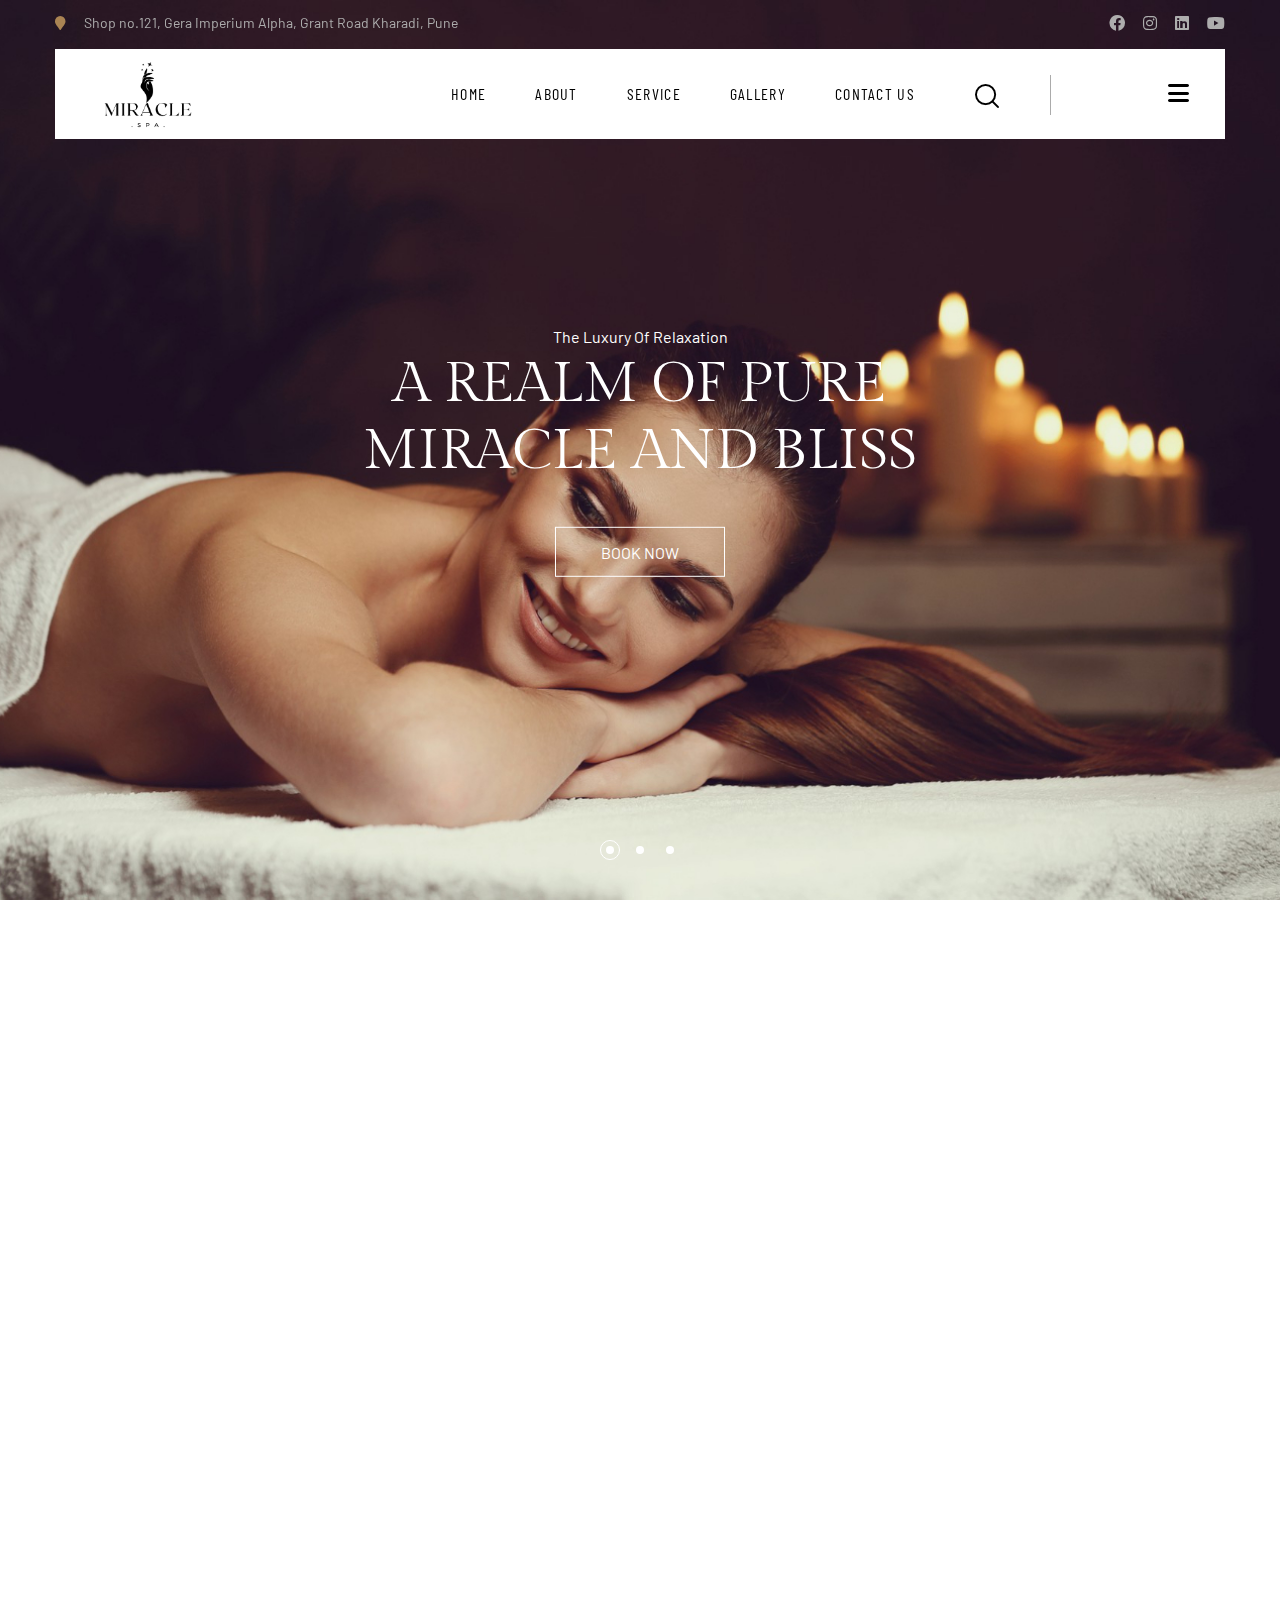
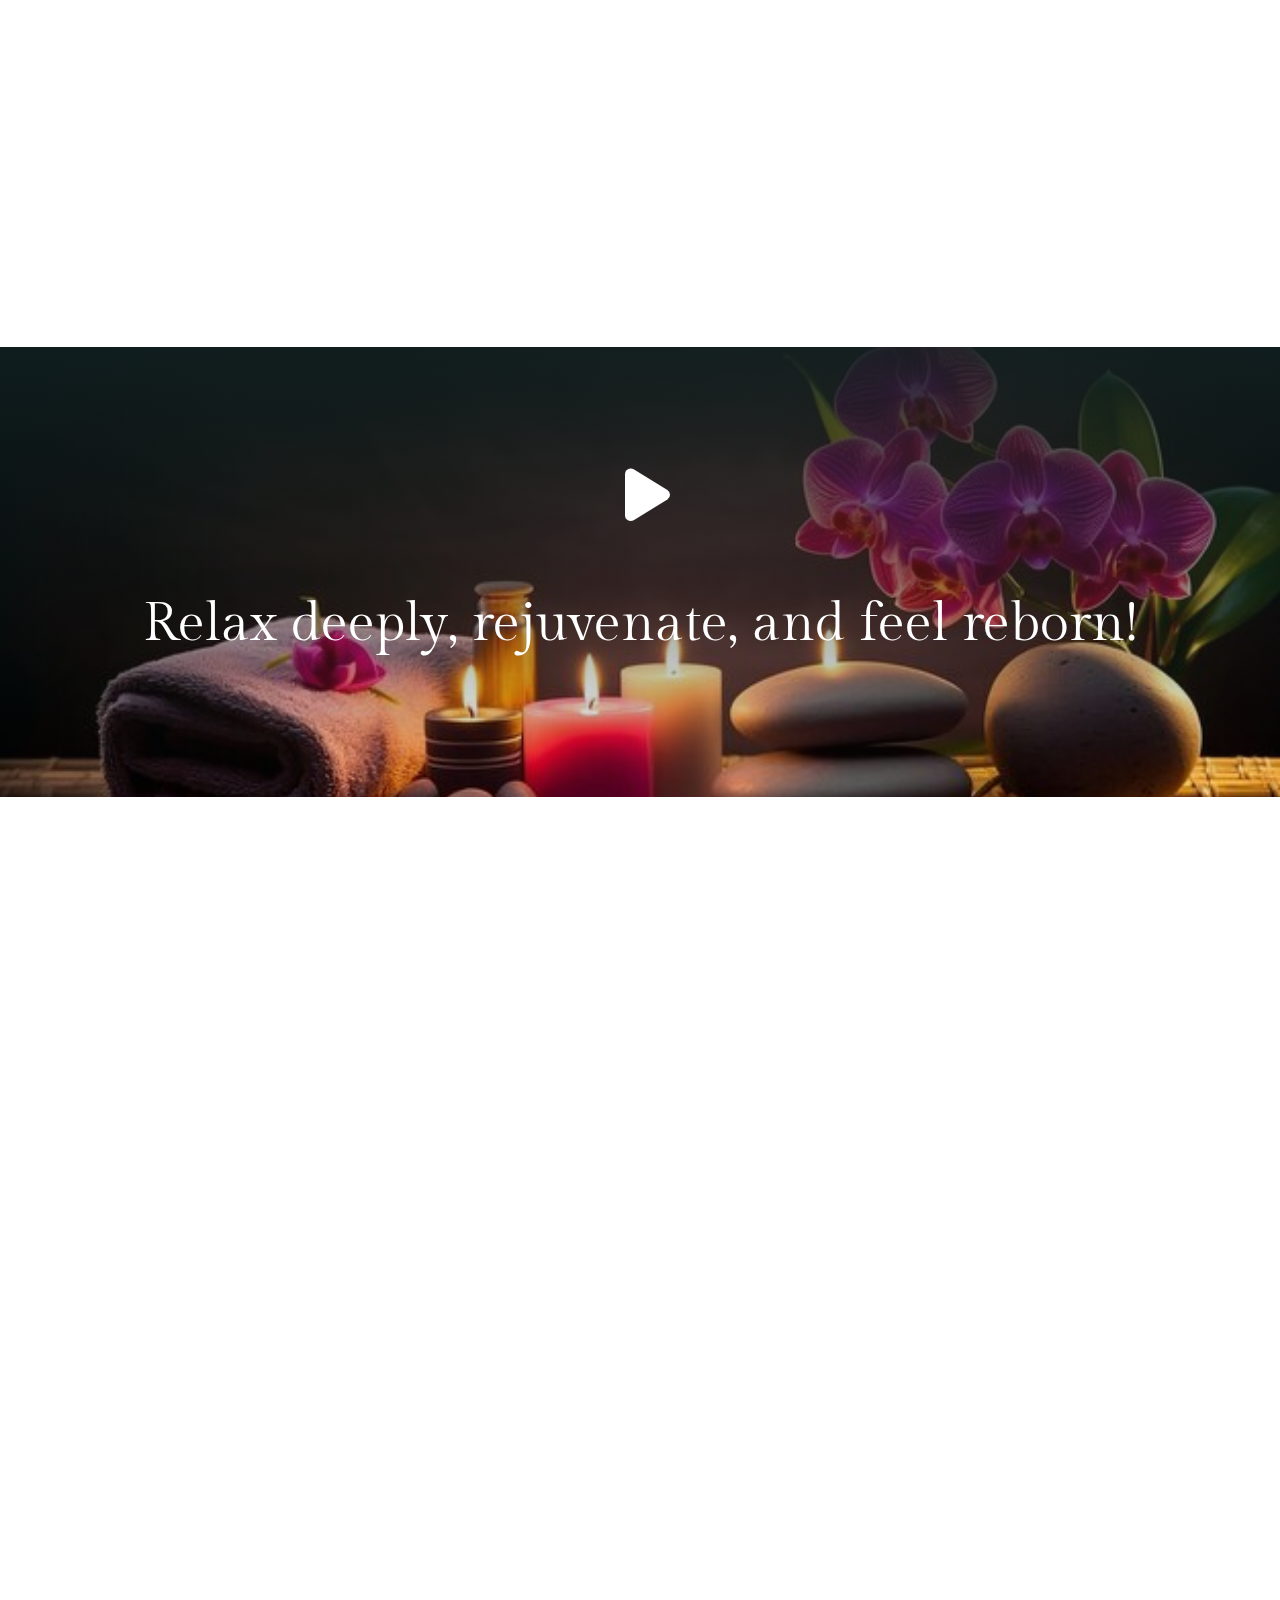
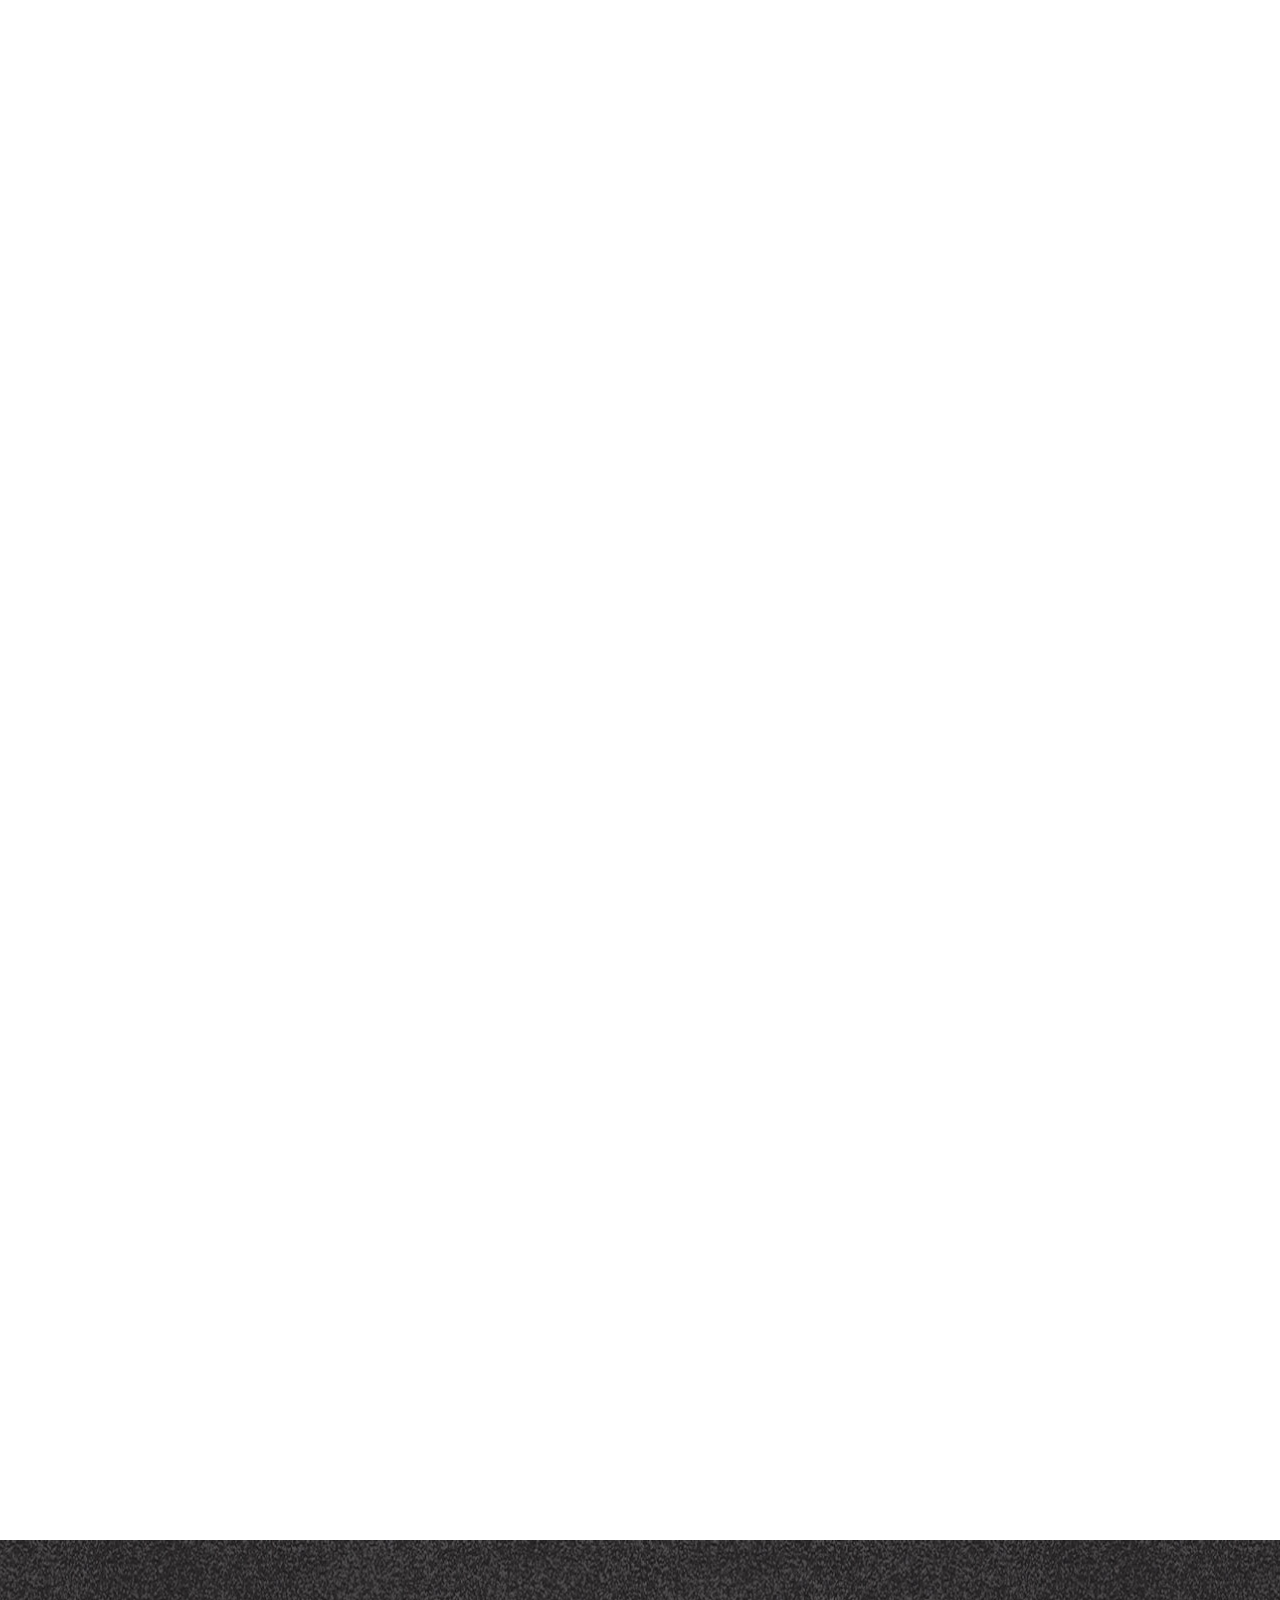
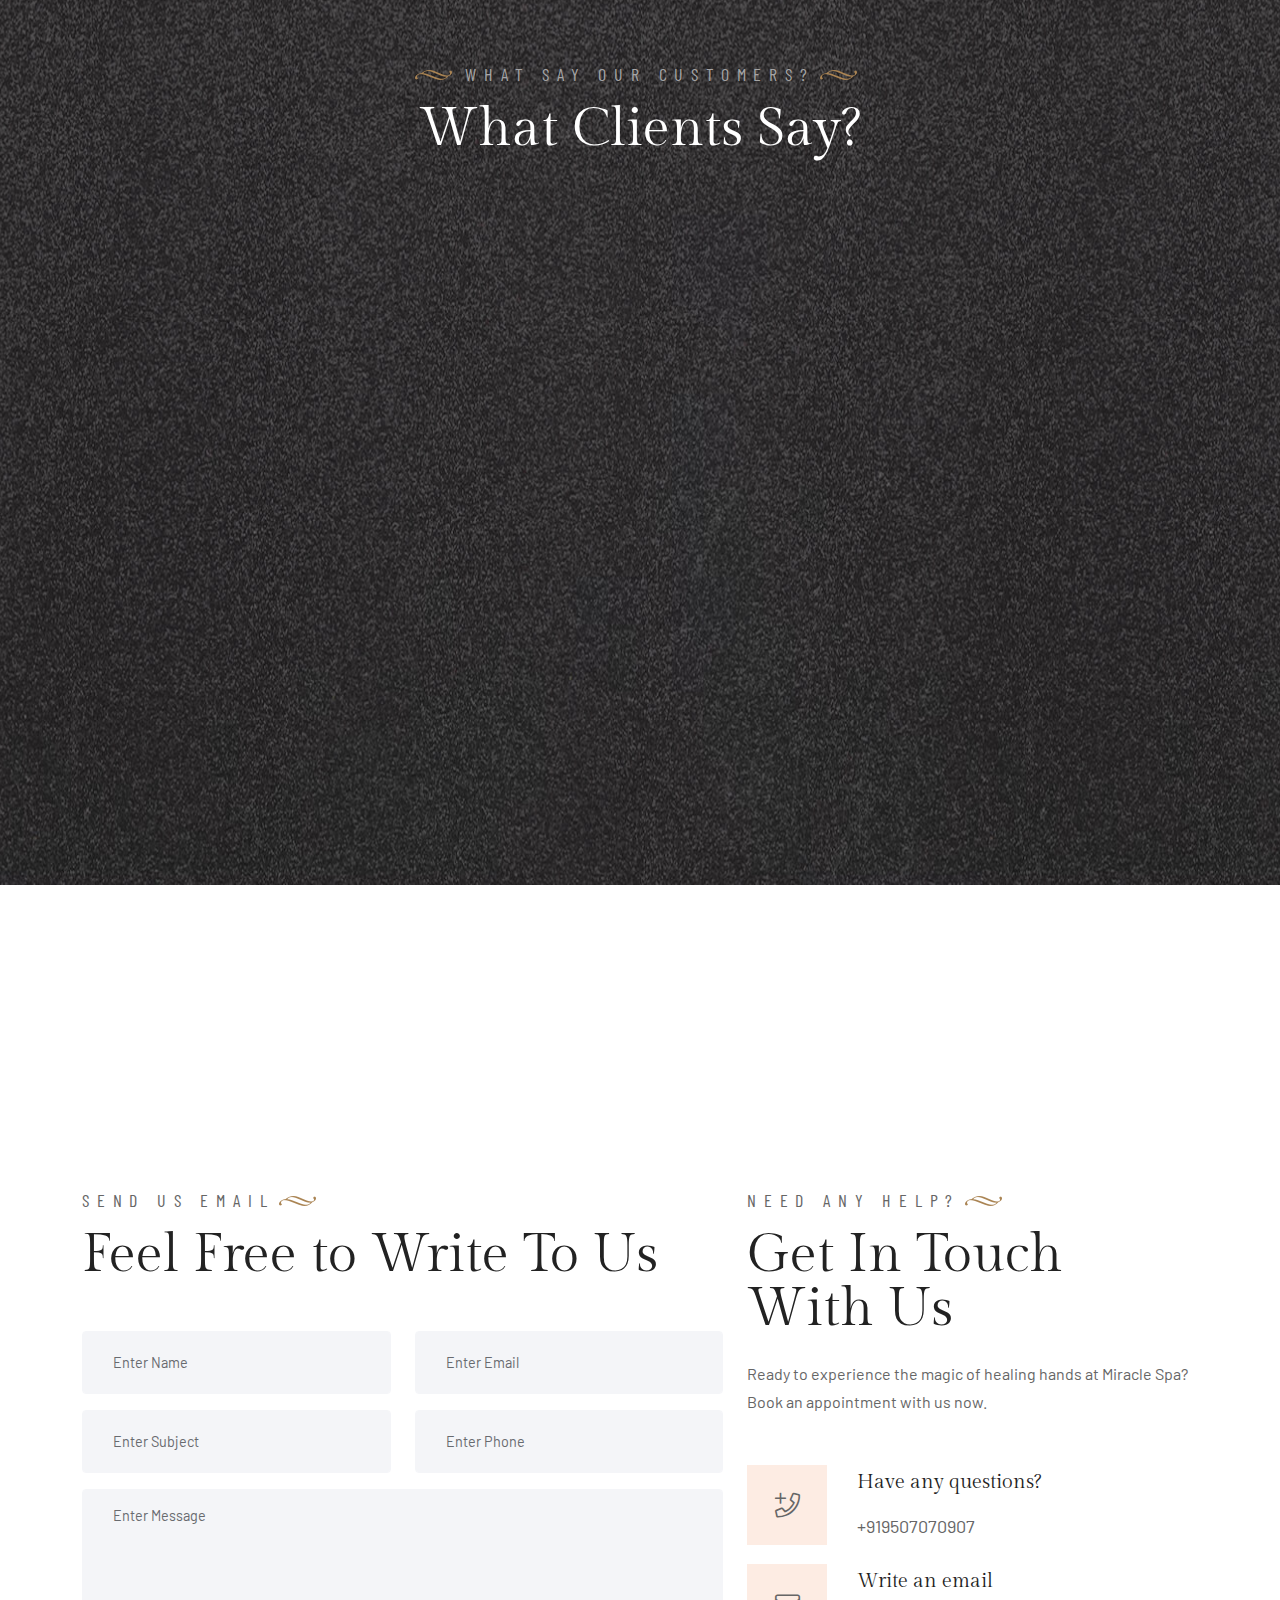
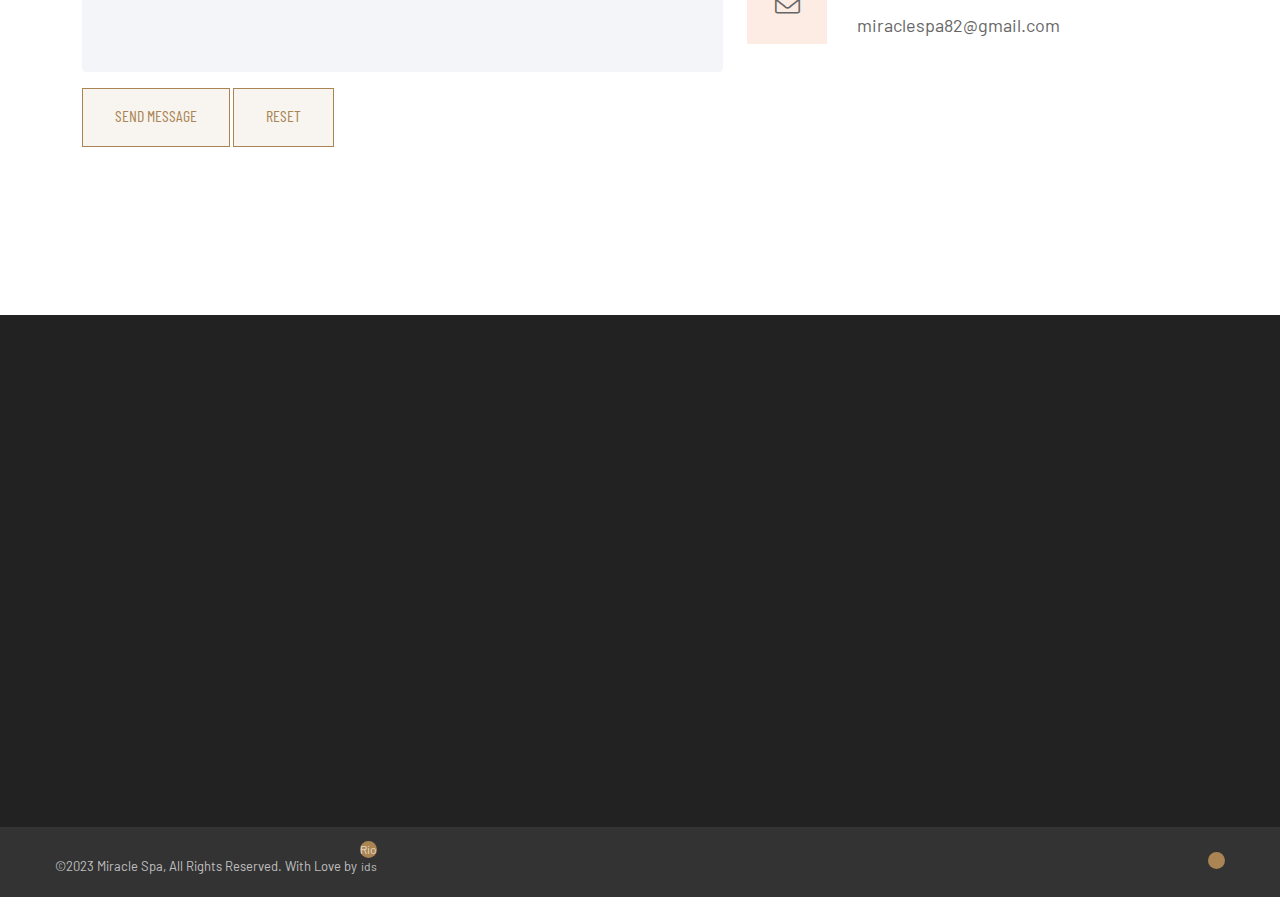
==== index.html @ c0c0c49f "changes" ====
<!DOCTYPE html>
<html lang="en">

<head>
    <meta charset="utf-8">
    <title>Miracle Spa</title>
    <!-- Stylesheets -->
    <link href="css/bootstrap.min.css" rel="stylesheet">
    <link href="css/flatpickr.min.css" rel="stylesheet">
    <link href="css/style.css" rel="stylesheet">
    <link rel="stylesheet" type="text/css" href="css/slick-theme.css">
    <link rel="stylesheet" type="text/css" href="css/slick.css">

    <link rel="shortcut icon" href="images/Miracle Spa Logo-02.png" type="image/x-icon">
    <link rel="icon" href="images/favicon.png" type="image/x-icon">
    <link rel="stylesheet" href="path-to-fancybox/fancybox.min.css">
    <script src="path-to-fancybox/fancybox.min.js"></script>
    <!-- Responsive -->
    <meta http-equiv="X-UA-Compatible" content="IE=edge">
    <meta name="viewport" content="width=device-width, initial-scale=1.0, maximum-scale=1.0, user-scalable=0">
    <!--[if lt IE 9]><script src="https://cdnjs.cloudflare.com/ajax/libs/html5shiv/3.7.3/html5shiv.js"></script><![endif]-->
    <!--[if lt IE 9]><script src="js/respond.js"></script><![endif]-->
    <script src="https://code.jquery.com/jquery-3.6.0.min.js"></script>

</head>

<body>
    <div class="page-wrapper">

        <!-- Main Header-->
        <header class="main-header header-style-two">
            <div class="auto-container">
                <div class="header-top">
                    <div class="inner-box">
                        <!-- top-left -->
                        <div class="top-left">
                            <span><i class="icon fa fa-location"></i>Shop no.121,
                                Gera Imperium Alpha, Grant Road Kharadi, Pune</span>
                        </div>
                        <!-- Top-right -->
                        <div class="top-right">
                            <ul class="social-icon-one">
                                <li><a href="https://www.facebook.com/people/_miraclespa/100092654598016/" target="_blank"><i class="fab fa-facebook"></i></a></li>
                                <li><a href="https://www.instagram.com/_miraclespa" target="_blank"><i class="fab fa-instagram"></i></a></li>
                                <li><a href="https://www.linkedin.com/company/miracle-spa-pune/" target="_blank"><i class="fa-brands fa-linkedin"></i></a></li>
                                <li><a href="https://youtu.be/Y45vA94FIEA?si=fVJ-9vU7e6BQq0DW" target="_blank"><i class="fab fa-youtube"></i></a></li>
                            </ul>
                        </div>
                    </div>
                </div>
                <!-- Main box -->
                <div class="main-box" style="height: 90px;">
                    <div class="logo-box">
                        <div class="logo"><a href="index-2.html"><img src="images/Miracle Spa Logo-02.png" width="105px" alt="" title="Tronis"></a></div>
                    </div>
                    <!--Nav Box-->
                    <div class="nav-outer">
                        <nav class="nav main-menu">
                            <ul class="navigation">
                                <li class="dropdown"><a href="index.html">Home</a>
                                </li>
                                <li class="dropdown"><a href="page-about.html">About</a>
                                </li>
                                <li class="dropdown"><a href="services.html">Service</a>
                                </li>
                                <li class="dropdown"><a href="gallary.html">Gallery</a>
                                </li>
                                <li><a href="contact.html">Contact Us</a></li>
                            </ul>
                        </nav>
                        <!-- Main Menu End-->
                    </div>
                    <div class="outer-box">
                        <button class="search-btn">
            <img src="images/icons/search.png" alt="" />
          </button>
                        <div class="mobile-nav-toggler"><i class="icon fa fa-bars"></i></div>
                        <!-- Mobile Nav toggler -->
                    </div>
                </div>
                <!-- Mobile Menu  -->
                <div class="mobile-menu">
                    <div class="menu-backdrop"></div>
                    <!--Here Menu Will Come Automatically Via Javascript / Same Menu as in Header-->
                    <nav class="menu-box">
                        <div class="upper-box">
                            <div class="nav-logo"><a href="index.html"><img src="images/MIRACLE SPA LOGO White-01.png" alt="" title=""></a></div>
                            <div class="close-btn"><i class="icon fa fa-times"></i></div>
                        </div>
                        <ul class="navigation clearfix">
                            <!--Keep This Empty / Menu will come through Javascript-->
                        </ul>
                        <ul class="contact-list-one">
                            <li>
                                <!-- Contact Info Box -->
                                <div class="contact-info-box">
                                    <i class="icon lnr-icon-phone-handset"></i>
                                    <span class="title">Call Now</span>
                                    <a href="tel:++919507070907">+91 9507070907</a>
                                </div>
                            </li>
                            <li>
                                <!-- Contact Info Box -->
                                <div class="contact-info-box">
                                    <span class="icon lnr-icon-envelope1"></span>
                                    <span class="title">Send Email</span>
                                    <a href="mailto:miraclespa82@gmail.com">miraclespa82@gmail.com</a>
                                </div>
                            </li>
                        </ul>
                        <ul class="social-links">
                            <li><a href="https://www.facebook.com/people/_miraclespa/100092654598016/" target="_blank"><i class="fab fa-facebook"></i></a></li>
                                <li><a href="https://www.instagram.com/_miraclespa" target="_blank"><i class="fab fa-instagram"></i></a></li>
                                <li><a href="https://www.linkedin.com/company/miracle-spa-pune/" target="_blank"><i class="fa-brands fa-linkedin"></i></a></li>
                                <li><a href="https://youtu.be/Y45vA94FIEA?si=fVJ-9vU7e6BQq0DW" target="_blank"><i class="fab fa-youtube"></i></a></li>
                        </ul>
                    </nav>
                </div>
                <!-- End Mobile Menu -->
                <!-- Header Search -->
                <div class="search-popup">
                    <span class="search-back-drop"></span>
                    <button class="close-search"><span class="fa fa-times"></span></button>
                    <div class="search-inner">
                        <form method="post" action="index.html">
                            <div class="form-group">
                                <input type="search" name="search-field" value="" placeholder="Search..." required="">
                                <button type="submit"><i class="fa fa-search"></i></button>
                            </div>
                        </form>
                    </div>
                </div>
                <!-- End Header Search -->

                <!-- Sticky Header  -->
                <div class="sticky-header">
                    <div class="auto-container">
                        <div class="inner-container">
                            <!--Logo-->
                            <div class="logo">
                                <a href="index.html" title=""><img src="images/Miracle Spa Logo-02.png" width="120px" alt="" title=""></a>
                            </div>
                            <!--Right Col-->
                            <div class="nav-outer">
                                <!-- Main Menu -->
                                <nav class="main-menu">
                                    <div class="navbar-collapse show collapse clearfix">
                                        <ul class="navigation clearfix">
                                            <!--Keep This Empty / Menu will come through Javascript-->
                                        </ul>
                                    </div>
                                </nav>
                                <!-- Main Menu End-->
                                <!--Mobile Navigation Toggler-->
                                <div class="mobile-nav-toggler"><span class="icon lnr-icon-bars"></span></div>
                            </div>
                        </div>
                    </div>
                </div>
                <!-- End Sticky Menu -->
            </div>
        </header>
        <!--End Main Header -->

        <!-- banner section two -->
        <section class="banner-section-two">
            <div class="banner-slider">
                <div class="banner-slide-v2">
                    <div class="outer-box">
                        <figure class="image wow fadeInUp"><img src="images/background/b1 (3).jpg" alt=""></figure>
                        <div class="content-box">
                            <span style="color: #fff;">The Luxury Of Relaxation
                            </span>
                            <br>
                            <h1 data-animation-in="fadeInUp" data-delay-in="0.3">A Realm Of Pure 
                                <br>Miracle And Bliss</h1>
                            <a href="contact.html" class="btn" data-animation-in="fadeInUp" data-delay-in="0.5">Book Now</a>
                        </div>
                    </div>
                </div>
                <div class="banner-slide-v2">
                    <div class="outer-box">
                        <figure class="image wow fadeInUp"><img src="images/background/backgroud.jpg" alt=""></figure>
                        <div class="content-box">
                            <span style="color: #fff;">At Miracle Spa</span>
                            <br>
                            <h1 data-animation-in="fadeInUp" data-delay-in="0.3">We invite you to experience 
                                <br>the art of relaxation
                            </h1>
                            <a href="contact.html" class="btn" data-animation-in="fadeInUp" data-delay-in="0.5">Book Now</a>
                        </div>
                    </div>
                </div>
                <div class="banner-slide-v2">
                    <div class="outer-box">
                        <figure class="image wow fadeInUp"><img src="images/background/Slider6.jpg" alt=""></figure>
                        <div class="content-box">
                            <span style="color: #fff;">A Healing Touch
                            </span>
                            <br>
                            <h1 data-animation-in="fadeInUp" data-delay-in="0.3">Nurture your body, soothe your soul<br>, and elevate your spirit at Miracle spa.</h1>
                            <a href="contact.html" class="btn" data-animation-in="fadeInUp" data-delay-in="0.5">Book Now</a>
                        </div>
                    </div>
                </div>
            </div>
        </section>
        <!-- End banner section -->

        <!-- About Section -->
        <section class="about-section-two">
            <div class="auto-container">
                <div class="row">
                    <!-- Content Column -->
                    <div class="content-column col-lg-7 wow fadeInRight" data-wow-delay="600ms">
                        <div class="inner-column">
                            <div class="sec-title">
                                <span class="sub-title">Miracle Spa</span>
                                <h3 style="font-weight: 900; text-align: justify;" class="para">Miracle Spa is your genuine and authentic family spa where relaxation meets bliss.</h3>
                                <div class="text" style="text-align: justify; margin-top: -10px;">At Miracle, our services are meticulously crafted to provide a holistic approach to well-being, ensuring relaxation and renewal for each guest. Whether you're seeking the soothing and gentle techniques of our Swedish Massage or the exotic escape of our Balinese Massage, our skilled therapists are dedicated to tailoring your experience to your specific needs and preferences. 
                                </div>
                            </div>
                            <ul class="list-style-two">
                                <li><i class="icon fa fa-circle-check"></i>You can also immerse yourself in the healing power of essential oils <br> during our Aromatherapy Massage.
                                </li>
                                <li><i class="icon fa fa-circle-check"></i> Our exclusive Signature Massage offers a unique blend of various <br> techniques, providing you with a personalized journey to relaxation. </li>
                                <li><i class="icon fa fa-circle-check"></i>For those seeking the benefits of Ayurvedic treatments, our Kerala <br> Ayurvedic Massages are a rejuvenating and holistic experience.</li>
                            </ul>
                            <div class="btn-box">
                                <a href="page-about.html" class="theme-btn btn-style-one"><span class="btn-title">Known More</span></a>
                            </div>
                        </div>
                    </div>
                    <!-- Image Column -->
                    <div class="image-column col-lg-5">
                        <div class="inner-column wow fadeInLeft">
                            <figure class="image-1 overlay-anim wow fadeInUp"><img src="images/about/About2.jpg" alt="" width="20rem" height="50rem"></figure>
                            <figure class="image-2 overlay-anim wow fadeInLeft"><img src="images/about/About1.jpg" alt="" width="300rem" height="260rem"></figure>
                            <div class="exp-box bounce-y">
                                <figure class=" overlay-anim wow fadeInLeft"><img src="images/resource/exp-icon.png" alt=""></figure>
                                <h4 class="title">Miracle Spa</h4>
                                <div class="text">A MIRACULOUS EXPERIENCE <br> OF RELAXATION AND <br>REJUVENATION LIKE NEVER BEFORE!</div>
                            </div>
                        </div>
                    </div>
                </div>
            </div>
        </section>
        <!--Emd About Section -->

        <!-- Start main-content -->
        <section class="page-title" style="background-image: url(images/background/SliderBanner.jpg);">
            <div class="auto-container">
                <h2 style="color: #fff; text-align: center;" >Relax deeply, rejuvenate, and feel reborn!</h2>
            <!-- <a href="https://www.youtube.com/watch?v=Fvae8nxzVz4" class="play-now-two" data-fancybox="gallery" data-caption=""> -->
                </a>
            </div>
        </section>

        <br>
        <br>
        <br>

         <!-- food-section -->
  <section class="food-section pt-0">
    <div class="auto-container">
      <div class="row">
       
      
          <div class="inner-column" style="margin-top:-25rem; text-align: center;">
            <a href="https://youtu.be/Y45vA94FIEA?si=VY1Vk8apNEI4oBbV" class="play-now-two" data-fancybox="gallery" data-caption=""> <i class="icon fa fa-play" aria-hidden="true" style="color: #fff; font-size: 60px;"></i> <span class="ripple"></span> </a>
    </div>
  </section>
  <!-- End food section -->


        <div class="sec-title text-center wow fadeInUp"> <span class="sub-title">OUR SERVICES</span>
            <h2>Miracle Spa Services</h2>
        </div>

        <!-- feature-section -->
  <section class="feature-section">
    <div class="auto-container">
      <div class="row feature-row g-0 wow slideInUp" data-wow-delay="100ms">
        <div class="image-column col-lg-4 col-md-12 col-sm-12">
          <div class="inner-column">
            <div class="image-box">
              <figure class="image overlay-anim"><img src="images/services/F3 (2).jpg" alt=""></figure>
            </div>
          </div>
        </div>
        <div class="content-column col-lg-8 col-md-12 col-sm-12" >
          <div class="inner-column">
            <div class="content-box">
              <div class="sec-title">
                <span class="sub-title">Services</span>
                <h2>Body Scrub</h2>
                <div class="text" style="text-align: justify; width: 29rem;">Our therapists will gently exfoliate your skin using a blend of invigorating natural ingredients, leaving you with a silky-smooth texture. This indulgent experience not only removes dead skin cells but also promotes circulation and leaves you feeling refreshed and rejuvenated.
                </div>
              </div>
              <a href="contact.html" class="theme-btn btn-style-one read-more">Book Now</a>
              <figure class="image-2"><img src="images/resource/icon.png" alt=""></figure>
            </div>
          </div>
        </div>
      </div>
      <div class="row feature-row g-0 wow slideInUp" data-wow-delay="200ms">
        <div class="content-column col-lg-8 col-md-12 col-sm-12">
          <div class="inner-column">
            <div class="content-box">
              <div class="sec-title">
                <span class="sub-title">Services</span>
                <h2>SIGNATURE MASSAGE</h2>
                <div class="text" style="text-align: justify; width: 29rem;">Experience the exclusive Signature Massage, a customized blend of various massage techniques tailored to your specific needs and preferences. Let our skilled therapists provide you with a truly personalized and unforgettable massage experience.

                </div>
              </div>
              <a href="contact.html" class="theme-btn btn-style-one read-more">Book Now</a>
              <figure class="image-2"><img src="images/resource/icon-2.png" alt=""></figure>
            </div>
          </div>
        </div>
          <div class="image-column col-lg-4 col-md-12 col-sm-12">
              <div class="inner-column">
                  <div class="image-box">
                      <figure class="image overlay-anim"><img src="images/services/t2 (2).jpg" alt=""></figure>
                  </div>
              </div>
          </div>
      </div>
      <div class="row feature-row g-0 wow slideInUp" data-wow-delay="300ms">
       <div class="image-column col-lg-4 col-md-12 col-sm-12">
          <div class="inner-column">
            <div class="image-box">
              <figure class="image overlay-anim"><img src="images/services/I5.jpg" alt=""></figure>
            </div>
          </div>
        </div>
        <div class="content-column col-lg-8 col-md-12 col-sm-12">
          <div class="inner-column">
            <div class="content-box">
              <div class="sec-title">
                <span class="sub-title">Services</span>
                <h2>KERALA AYURVEDIC MASSAGE</h2>
                <div class="text" style="text-align: justify; width: 29rem;">Kerala Ayurvedic Massage at Miracle Spa delves into the ancient healing practices of Ayurveda, offering a selection of specialized treatments. Abhyangam, a basic body massage, uses gentle strokes and warm herbal oils to induce relaxation, enhance blood circulation, and rejuvenate the body.</div>
              </div>
              <a href="contact.html" class="theme-btn btn-style-one read-more">Book Now</a>
              <figure class="image-2"><img src="images/resource/icon-3.png" alt=""></figure>
            </div> 
          </div>
        </div> 
      </div>
    </div>
  </section>
  <!-- End feature section -->

        <!-- food-section -->
        <!-- <section class="food-section pt-0">
            <div class="auto-container">
                <div class="row">
                    <div class="image-column col-xl-4 col-lg-4">
                        <div class="inner-column">
                            <div class="image-box">
                                <figure class="image wow fadeInUp"><img src="images/about/about3.jpg" alt=""></figure>
                            </div>
                            <a href="https://www.youtube.com/watch?v=Fvae8nxzVz4" class="play-now-two" data-fancybox="gallery" data-caption=""> <i class="icon fa fa-play" aria-hidden="true"></i> <span class="ripple"></span> </a>
                            <div class="quote-box">
                                <div class="icon-box"><i class="flaticon-quotation"></i></div>
                                <div class="text">Great hospitality is the key to Pride of Britain’s longstanding reputation for excellence.</div>
                            </div>
                        </div>
                    </div>
                    <div class="content-column col-xl-8">
                        <div class="inner-column">
                            <div class="sec-title"> <span class="sub-title">EAT FROM THE LAND</span>
                                <h2>Enjoy Food and Even<br> Better Hospitality</h2>
                                <div class="text">Lorem ipsum dolor sit amet, consectetur adipiscing elit, sed do eiusmod tempor incididunt<br> ut labore et dolore magna aliqua. Quis ipsum suspendisse ultrices gravida. Risus commodo <br> viverra maecenas accumsan lacus
                                    vel facilisis. </div>
                                <div class="healthy-food">
                                    <div class="food-list">
                                        <h4 class="title">Restaurant</h4>
                                        <ul>
                                            <li><i class="fa-regular fa-square-check"></i>Healthy Food</li>
                                            <li><i class="fa-regular fa-square-check"></i>Award-winning Restaurant</li>
                                            <li><i class="fa-regular fa-square-check"></i>Individually Styled Bedrooms</li>
                                        </ul>
                                    </div>
                                    <div class="food-list two">
                                        <h4 class="title">SPA & Wellness</h4>
                                        <ul>
                                            <li><i class="fa-regular fa-square-check"></i>Healthy Food</li>
                                            <li><i class="fa-regular fa-square-check"></i>Award-winning Restaurant</li>
                                            <li><i class="fa-regular fa-square-check"></i>Individually Styled Bedrooms</li>
                                        </ul>
                                    </div>
                                </div>
                                <div class="image-box">
                                    <figure class="image overlay-anim"><img src="images/resource/food-list.jpg" alt=""></figure>
                                    <figure class="image overlay-anim"><img src="images/resource/food-list-2.jpg" alt=""></figure>
                                </div>
                            </div>
                        </div>
                    </div>
                </div>
            </div>
        </section> -->
        <!-- End food section -->

        
    
        <!-- client-section -->
        <section class="client-section">
            <div class="bg bg-image" style="background-image: url(images/background/3.jpg);"></div>
            <div class="auto-container">
                <div class="sec-title light text-center"> <span class="sub-title">WHAT SAY OUR CUSTOMERS?
                </span>
                    <h2>What Clients Say?</h2>
                </div>
                <div class="row">
                    <!-- client-block -->
                    <div class="client-block col-lg-4 col-sm-6">
                        <div class="inner-box wow fadeInLeft">
                            <h4 class="title">Vikas Tiwaskar</h4>
                            <div class="image-box">
                                <i class="icon fa fa-circle-check"></i>
                            </div>
                            <div class="text">Perfect place for family spa. <br> Overall ambiance was awesome. <br>
                                Hope to visit soon. Best wishes guys</div>
                        </div>
                    </div>
                    <!-- client-block -->
                    <div class="client-block col-lg-4 col-sm-6">
                        <div class="inner-box wow fadeInLeft" data-wow-delay="200ms">
                            <h4 class="title">Rashmi Ghorpade</h4>
                            <div class="image-box">
                                <i class="icon fa fa-circle-check"></i>
                            </div>
                            <div class="text">If you want to be pampered and experience an amazing massage then I recommend that this is the place to go. At first I was not happy but the staff took it into account and change the masseuse and gave another round of session. This place is special with its calming and peaceful vibe. Me and my husband thought our massage was exactly what we needed and asked for. I can’t recommend this spa highly enough. Just go—you deserve it and you won’t regret it.</div>
                        </div>
                    </div>
                    <!-- client-block -->
                    <div class="client-block col-lg-4 col-sm-6">
                        <div class="inner-box wow fadeInLeft" data-wow-delay="300ms">
                            <h4 class="title">Vikas Pandey</h4>
                            <div class="image-box">
                                <i class="icon fa fa-circle-check"></i>
                            </div>
                            <div class="text">Very nice ambiance, libin did wery good massage, he is expert and experienced, he is awsm in relaxation technique.</div>
                        </div>
                    </div>
                </div>
            </div>
        </section>
        <!-- End client-section -->

        <!-- offer-banner -->
        <section class="offer-banner wow slideInUp">
            <div class="auto-container">
                <div class="outer-box">
                    <div class="row">
                        <!-- content-column -->
                        <div class="content-colum col-lg-8 col-md-12 col-sm-12">
                            <div class="inner-column">
                                <div class="content-box" style="text-align: justify; width: 29rem;"> <span>Indulge in a truly miraculous experience of relaxation and rejuvenation like you've never felt before. It's time to discover a new level of serenity and renewal at our spa.</span>
                                    <h6 class="title">Special Offer</h6>
                                </div>
                            </div>
                        </div>
                        <!-- btn-column -->
                        <div class="btn-column col-lg-4 col-md-12 col-sm-12">
                            <div class="inner-column"> <a href="contact.html" class="read-more">Book Now</a> </div>
                        </div>
                    </div>
                </div>
            </div>
        </section>
        <!-- End offer section -->

        <section class="contact-details">
            <div class="container ">
                <div class="row">
                    <div class="col-xl-7 col-lg-6">
                        <div class="sec-title">
                            <span class="sub-title before-none">Send us email</span>
                            <h2>Feel Free to Write To Us  
                            </h2>
                        </div>
                        <!-- Contact Form -->
                        <form id="contact_form" name="contact_form" class="" method="post">
                            <div class="row">
                                <div class="col-sm-6">
                                    <div class="mb-3">
                                        <input name="form_name" class="form-control" type="text" placeholder="Enter Name">
                                    </div>
                                </div>
                                <div class="col-sm-6">
                                    <div class="mb-3">
                                        <input name="form_email" class="form-control required email" type="email" placeholder="Enter Email">
                                    </div>
                                </div>
                            </div>
                            <div class="row">
                                <div class="col-sm-6">
                                    <div class="mb-3">
                                        <input name="form_subject" class="form-control required" type="text" placeholder="Enter Subject">
                                    </div>
                                </div>
                                <div class="col-sm-6">
                                    <div class="mb-3">
                                        <input name="form_phone" class="form-control" type="text" placeholder="Enter Phone">
                                    </div>
                                </div>
                            </div>
                            <div class="mb-3">
                                <textarea name="form_message" class="form-control required" rows="7" placeholder="Enter Message"></textarea>
                            </div>
                            <div class="mb-5">
                                <input name="form_botcheck" class="form-control" type="hidden" value="" />
                                <button type="submit" class="theme-btn btn-style-one" data-loading-text="Please wait..."><span class="btn-title">Send message</span></button>
                                <button type="reset" class="theme-btn btn-style-one bg-theme-color5"><span class="btn-title">Reset</span></button>
                            </div>
                        </form>
                        <!-- Contact Form Validation-->
                    </div>
                    <div class="col-xl-5 col-lg-6">
                        <div class="contact-details__right">
                            <div class="sec-title">
                                <span class="sub-title before-none">Need any help?</span>
                                <h2>Get In Touch With Us 
                                </h2>
                                <div class="text">Ready to experience the magic of healing hands at Miracle Spa? Book an appointment with us now. </div>
                            </div>
                            <ul class="list-unstyled contact-details__info">
                                <li>
                                    <div class="icon bg-theme-color2">
                                        <span class="lnr-icon-phone-plus"></span>
                                    </div>
                                    <div class="text">
                                        <h6>Have any questions?</h6>
                                        <a href="tel:+919507070907">+919507070907</a>
                                    </div>
                                </li>
                                <li>
                                    <div class="icon">
                                        <span class="lnr-icon-envelope1"></span>
                                    </div>
                                    <div class="text">
                                        <h6>Write an email</h6>
                                        <a href="mailto:miraclespa82@gmail.com">miraclespa82@gmail.com</a>
                                    </div>
                                </li>
                            </ul>
                        </div>
                    </div>
                </div>
            </div>
        </section>

        <!-- Main Footer -->
        <footer class="main-footer footer-style-two">
            <!-- Widgets Section -->
            <div class="widgets-section">
                <div class="auto-container">
                    <div class="row">
                        <!-- Footer Column -->
                        <div class="footer-column col-lg-3 col-sm-6">
                            <div class="footer-widget about-widget wow fadeInLeft">
                                <div class="widget-content" style="margin-top: -40px;">
                                    <div class="logo"><a href="#"> <img src="images/MIRACLE SPA LOGO White-01.png" width="150rem" alt="" title=""></a></div>
                                    <div class="text" style="margin-top: -50px; text-align: justify; width: 15rem;">At Miracle Spa, we invite you to  discover serenity, calmness, and a path to wellness like no other.
                                    </div>
                                    <ul class="social-icon-two">
                                        <li><a href="https://www.facebook.com/people/_miraclespa/100092654598016/" target="_blank"><i class="fab fa-facebook"></i></a></li>
                                        <li><a href="https://www.instagram.com/_miraclespa" target="_blank"><i class="fab fa-instagram"></i></a></li>
                                        <li><a href="https://www.linkedin.com/company/miracle-spa-pune/" target="_blank"><i class="fa-brands fa-linkedin"></i></a></li>
                                        <li><a href="https://youtu.be/Y45vA94FIEA?si=fVJ-9vU7e6BQq0DW" target="_blank"><i class="fab fa-youtube"></i></a></li>
                                    </ul>
                                </div>
                            </div>
                        </div>
                        <!-- Footer Column -->
                        <div class="footer-column col-lg-3 col-sm-6 mb-0">
                            <div class="footer-widget links-widget wow fadeInLeft" data-wow-delay="200ms">
                                <h4 class="widget-title">Services Links</h4>
                                <div class="widget-content">
                                    <ul class="user-links">
                                        <li><a href="index.html"><i class="fa-solid fa-crosshairs"></i>Home</a></li>
                                        <li><a href="page-about.html"><i class="fa-solid fa-crosshairs"></i>About</a></li>
                                        <li><a href="services.html"><i class="fa-solid fa-crosshairs"></i>Services</a></li>
                                        <li><a href="gallary.html"><i class="fa-solid fa-crosshairs"></i>Gallary</a></li>
                                        <li><a href="contact.html"><i class="fa-solid fa-crosshairs"></i>Contact</a></li>
                                    </ul>
                                </div>
                            </div>
                        </div>
                        <!-- footer column -->
                        <!-- <div class="footer-column col-lg-3 col-sm-6">
                            <div class="footer-widget news-widget wow fadeInLeft" data-wow-delay="300ms">
                                <h4 class="widget-title">Latest News</h4>
                                <div class="news-info">
                                    <figure class="image overlay-anim"><a href="#"><img src="images/resource/news-info-1.jpg" alt=""></a></figure>
                                    <h6 class="title"><a href="#" title="">Quisque at Felis <br>Port Titordga</a></h6>
                                    <span class="date">14 May 2023</span>
                                </div>
                                <div class="news-info">
                                    <figure class="image overlay-anim"><a href="#"><img src="images/resource/news-info-2.jpg" alt=""></a></figure>
                                    <h6 class="title"><a href="#" title="">Tips For Picking <br>Vacation</a></h6>
                                    <span class="date">14 May 2023</span>
                                </div>
                            </div>
                        </div> -->
                        <!-- Footer Column -->
                        <div class="footer-column col-lg-3 col-sm-6">
                            <div class="footer-widget blog-widget wow fadeInLeft" data-wow-delay="400ms">
                                <h4 class="widget-title">Information</h4>
                                <div class="widget-content">
                                    <!-- Recent Post -->
                                    <article class="recent-post">
                                        <div class="inner">
                                            <div class="post-info"><i class="fas fa-phone"></i>+919507070907</div>
                                            <div class="post-info"><i class="fa fa-envelope"></i>miraclespa82@gmail.com</div>
                                            <div class="post-info"><i class="fas fa-location"></i>Shop no.121,
                                                Gera Imperium Alpha, Grant Road Kharadi, Pune,
                                                Maharashtra 411014 India</div>
                                        </div>
                                    </article>
                                </div>
                            </div>
                        </div>
                        <div class="footer-column col-lg-3 col-sm-6">
                            <div class="footer-widget news-widget wow fadeInLeft" data-wow-delay="300ms">
                                <h4 class="widget-title">Address</h4>
                                <iframe src="https://www.google.com/maps/embed?pb=!1m18!1m12!1m3!1d3782.381656329534!2d73.95243591095524!3d18.556824567992628!2m3!1f0!2f0!3f0!3m2!1i1024!2i768!4f13.1!3m3!1m2!1s0x3bc2c3c1a1d5918b%3A0x64ddfdf8a4fcc20b!2sMiracle%20spa!5e0!3m2!1sen!2sin!4v1697024018309!5m2!1sen!2sin" width="350" height="250" style="border:0;" allowfullscreen="" loading="lazy" referrerpolicy="no-referrer-when-downgrade"></iframe>
                            </div>
                        </div>
                    </div>
                </div>
            </div>

            <!--  Footer Bottom -->
            <div class="footer-bottom">
                <div class="auto-container">
                    <div class="inner-container">
                        <div class="copyright-text" style="font-size: small;">©2023 Miracle Spa, All Rights Reserved. With Love by <a href="http://rioids.com/">Rioids</div>
                        <div class="scroll-to-top scroll-to-target" data-target="html"><span class="fa fa-arrow-up"></span></div>
                    </div>
                </div>
            </div>
        </footer>
        <!--End Main Footer -->
    </div>
    <!-- End Page Wrapper -->
    <script src="js/jquery.js"></script>
    <script src="js/popper.min.js"></script>
    <script src="js/bootstrap.min.js"></script>
    <script src="js/jquery.fancybox.js"></script>
    <script src="js/slick.min.js"></script>
    <script src="js/slick-animation.min.js"></script>
    <script src="js/wow.js"></script>
    <script src="js/appear.js"></script>
    <script src="js/mixitup.js"></script>
    <script src="js/flatpickr.js"></script>
    <script src="js/script.js"></script>
</body>

</html>
---- css/flatpickr.min.css ----
.flatpickr-calendar {
    background: transparent;
    opacity: 0;
    display: none;
    text-align: center;
    visibility: hidden;
    padding: 0;
    -webkit-animation: none;
    animation: none;
    direction: ltr;
    border: 0;
    font-size: 14px;
    line-height: 24px;
    border-radius: 5px;
    position: absolute;
    width: 307.875px;
    -webkit-box-sizing: border-box;
    box-sizing: border-box;
    -ms-touch-action: manipulation;
    touch-action: manipulation;
    background: #fff;
    -webkit-box-shadow: 1px 0 0 #e6e6e6, -1px 0 0 #e6e6e6, 0 1px 0 #e6e6e6, 0 -1px 0 #e6e6e6, 0 3px 13px rgba(0, 0, 0, 0.08);
    box-shadow: 1px 0 0 #e6e6e6, -1px 0 0 #e6e6e6, 0 1px 0 #e6e6e6, 0 -1px 0 #e6e6e6, 0 3px 13px rgba(0, 0, 0, 0.08);
}

.flatpickr-calendar.open,
.flatpickr-calendar.inline {
    opacity: 1;
    max-height: 640px;
    visibility: visible
}

.flatpickr-calendar.open {
    display: inline-block;
    z-index: 99999
}

.flatpickr-calendar.animate.open {
    -webkit-animation: fpFadeInDown 300ms cubic-bezier(.23, 1, .32, 1);
    animation: fpFadeInDown 300ms cubic-bezier(.23, 1, .32, 1)
}

.flatpickr-calendar.inline {
    display: block;
    position: relative;
    top: 2px
}

.flatpickr-calendar.static {
    position: absolute;
    top: calc(100% + 2px);
}

.flatpickr-calendar.static.open {
    z-index: 999;
    display: block
}

.flatpickr-calendar.multiMonth .flatpickr-days .dayContainer:nth-child(n+1) .flatpickr-day.inRange:nth-child(7n+7) {
    -webkit-box-shadow: none !important;
    box-shadow: none !important
}

.flatpickr-calendar.multiMonth .flatpickr-days .dayContainer:nth-child(n+2) .flatpickr-day.inRange:nth-child(7n+1) {
    -webkit-box-shadow: -2px 0 0 #e6e6e6, 5px 0 0 #e6e6e6;
    box-shadow: -2px 0 0 #e6e6e6, 5px 0 0 #e6e6e6
}

.flatpickr-calendar .hasWeeks .dayContainer,
.flatpickr-calendar .hasTime .dayContainer {
    border-bottom: 0;
    border-bottom-right-radius: 0;
    border-bottom-left-radius: 0
}

.flatpickr-calendar .hasWeeks .dayContainer {
    border-left: 0
}

.flatpickr-calendar.showTimeInput.hasTime .flatpickr-time {
    height: 40px;
    border-top: 1px solid #e6e6e6
}

.flatpickr-calendar.noCalendar.hasTime .flatpickr-time {
    height: auto
}

.flatpickr-calendar:before,
.flatpickr-calendar:after {
    position: absolute;
    display: block;
    pointer-events: none;
    border: solid transparent;
    content: '';
    height: 0;
    width: 0;
    left: 22px
}

.flatpickr-calendar.rightMost:before,
.flatpickr-calendar.rightMost:after {
    left: auto;
    right: 22px
}

.flatpickr-calendar:before {
    border-width: 5px;
    margin: 0 -5px
}

.flatpickr-calendar:after {
    border-width: 4px;
    margin: 0 -4px
}

.flatpickr-calendar.arrowTop:before,
.flatpickr-calendar.arrowTop:after {
    bottom: 100%
}

.flatpickr-calendar.arrowTop:before {
    border-bottom-color: #e6e6e6
}

.flatpickr-calendar.arrowTop:after {
    border-bottom-color: #fff
}

.flatpickr-calendar.arrowBottom:before,
.flatpickr-calendar.arrowBottom:after {
    top: 100%
}

.flatpickr-calendar.arrowBottom:before {
    border-top-color: #e6e6e6
}

.flatpickr-calendar.arrowBottom:after {
    border-top-color: #fff
}

.flatpickr-calendar:focus {
    outline: 0
}

.flatpickr-wrapper {
    position: relative;
    display: inline-block
}

.flatpickr-months {
    display: -webkit-box;
    display: -webkit-flex;
    display: -ms-flexbox;
    display: flex;
}

.flatpickr-months .flatpickr-month {
    background: transparent;
    color: rgba(0, 0, 0, 0.9);
    fill: rgba(0, 0, 0, 0.9);
    height: 40px;
    line-height: 1;
    text-align: center;
    position: relative;
    -webkit-user-select: none;
    -moz-user-select: none;
    -ms-user-select: none;
    user-select: none;
    overflow: hidden;
    -webkit-box-flex: 1;
    -webkit-flex: 1;
    -ms-flex: 1;
    flex: 1
}

.flatpickr-months .flatpickr-prev-month,
.flatpickr-months .flatpickr-next-month {
    text-decoration: none;
    cursor: pointer;
    position: absolute;
    top: 0;
    line-height: 16px;
    height: 28px;
    padding: 10px;
    z-index: 3;
    color: rgba(0, 0, 0, 0.9);
    fill: rgba(0, 0, 0, 0.9);
}

.flatpickr-months .flatpickr-prev-month.disabled,
.flatpickr-months .flatpickr-next-month.disabled {
    display: none
}

.flatpickr-months .flatpickr-prev-month i,
.flatpickr-months .flatpickr-next-month i {
    position: relative
}

.flatpickr-months .flatpickr-prev-month.flatpickr-prev-month,
.flatpickr-months .flatpickr-next-month.flatpickr-prev-month {
    /*
      /*rtl:begin:ignore*/
    left: 0;
    /*
      /*rtl:end:ignore*/
}

/*
      /*rtl:begin:ignore*/

/*
      /*rtl:end:ignore*/

.flatpickr-months .flatpickr-prev-month.flatpickr-next-month,
.flatpickr-months .flatpickr-next-month.flatpickr-next-month {
    /*
      /*rtl:begin:ignore*/
    right: 0;
    /*
      /*rtl:end:ignore*/
}

/*
      /*rtl:begin:ignore*/

/*
      /*rtl:end:ignore*/

.flatpickr-months .flatpickr-prev-month:hover,
.flatpickr-months .flatpickr-next-month:hover {
    color: #959ea9;
}

.flatpickr-months .flatpickr-prev-month:hover svg,
.flatpickr-months .flatpickr-next-month:hover svg {
    fill: #f64747
}

.flatpickr-months .flatpickr-prev-month svg,
.flatpickr-months .flatpickr-next-month svg {
    width: 14px;
    height: 14px;
}

.flatpickr-months .flatpickr-prev-month svg path,
.flatpickr-months .flatpickr-next-month svg path {
    -webkit-transition: fill .1s;
    transition: fill .1s;
    fill: inherit
}

.numInputWrapper {
    position: relative;
    height: auto;
}

.numInputWrapper input,
.numInputWrapper span {
    display: inline-block
}

.numInputWrapper input {
    width: 100%;
}

.numInputWrapper input::-ms-clear {
    display: none
}

.numInputWrapper span {
    position: absolute;
    right: 0;
    width: 14px;
    padding: 0 4px 0 2px;
    height: 50%;
    line-height: 50%;
    opacity: 0;
    cursor: pointer;
    border: 1px solid rgba(57, 57, 57, 0.15);
    -webkit-box-sizing: border-box;
    box-sizing: border-box;
}

.numInputWrapper span:hover {
    background: rgba(0, 0, 0, 0.1)
}

.numInputWrapper span:active {
    background: rgba(0, 0, 0, 0.2)
}

.numInputWrapper span:after {
    display: block;
    content: "";
    position: absolute
}

.numInputWrapper span.arrowUp {
    top: 0;
    border-bottom: 0;
}

.numInputWrapper span.arrowUp:after {
    border-left: 4px solid transparent;
    border-right: 4px solid transparent;
    border-bottom: 4px solid rgba(57, 57, 57, 0.6);
    top: 26%
}

.numInputWrapper span.arrowDown {
    top: 38%;
}

.numInputWrapper span.arrowDown:after {
    border-left: 4px solid transparent;
    border-right: 4px solid transparent;
    border-top: 4px solid rgba(57, 57, 57, 0.6);
    top: 40%
}

.numInputWrapper span svg {
    width: inherit;
    height: auto;
}

.numInputWrapper span svg path {
    fill: rgba(0, 0, 0, 0.5)
}

.numInputWrapper:hover {
    background: rgba(0, 0, 0, 0.05);
}

.numInputWrapper:hover span {
    opacity: 1
}

.flatpickr-current-month {
    font-size: 135%;
    line-height: inherit;
    font-weight: 300;
    color: inherit;
    position: absolute;
    width: 75%;
    left: 12.5%;
    padding: 6.16px 0 0 0;
    line-height: 1;
    height: 28px;
    display: inline-block;
    text-align: center;
    -webkit-transform: translate3d(0, 0, 0);
    transform: translate3d(0, 0, 0);
}

.flatpickr-current-month span.cur-month {
    font-family: inherit;
    font-weight: 700;
    color: inherit;
    display: inline-block;
    margin-left: .5ch;
    padding: 0;
}

.flatpickr-current-month span.cur-month:hover {
    background: rgba(0, 0, 0, 0.05)
}

.flatpickr-current-month .numInputWrapper {
    width: 6ch;
    width: 7ch\0;
    display: inline-block;
}

.flatpickr-current-month .numInputWrapper span.arrowUp:after {
    border-bottom-color: rgba(0, 0, 0, 0.9)
}

.flatpickr-current-month .numInputWrapper span.arrowDown:after {
    border-top-color: rgba(0, 0, 0, 0.9)
}

.flatpickr-current-month input.cur-year {
    background: transparent;
    -webkit-box-sizing: border-box;
    box-sizing: border-box;
    color: inherit;
    cursor: text;
    padding: 0 0 0 .5ch;
    margin: 0;
    display: inline-block;
    font-size: inherit;
    font-family: inherit;
    font-weight: 300;
    line-height: inherit;
    height: auto;
    border: 0;
    border-radius: 0;
    vertical-align: initial;
}

.flatpickr-current-month input.cur-year:focus {
    outline: 0
}

.flatpickr-current-month input.cur-year[disabled],
.flatpickr-current-month input.cur-year[disabled]:hover {
    font-size: 100%;
    color: rgba(0, 0, 0, 0.5);
    background: transparent;
    pointer-events: none
}

.flatpickr-weekdays {
    background: transparent;
    text-align: center;
    overflow: hidden;
    width: 100%;
    display: -webkit-box;
    display: -webkit-flex;
    display: -ms-flexbox;
    display: flex;
    -webkit-box-align: center;
    -webkit-align-items: center;
    -ms-flex-align: center;
    align-items: center;
    height: 28px;
}

.flatpickr-weekdays .flatpickr-weekdaycontainer {
    display: -webkit-box;
    display: -webkit-flex;
    display: -ms-flexbox;
    display: flex;
    -webkit-box-flex: 1;
    -webkit-flex: 1;
    -ms-flex: 1;
    flex: 1
}

span.flatpickr-weekday {
    cursor: default;
    font-size: 90%;
    background: transparent;
    color: rgba(0, 0, 0, 0.54);
    line-height: 1;
    margin: 0;
    text-align: center;
    display: block;
    -webkit-box-flex: 1;
    -webkit-flex: 1;
    -ms-flex: 1;
    flex: 1;
    font-weight: bolder
}

.dayContainer,
.flatpickr-weeks {
    padding: 1px 0 0 0
}

.flatpickr-days {
    position: relative;
    overflow: hidden;
    display: -webkit-box;
    display: -webkit-flex;
    display: -ms-flexbox;
    display: flex;
    -webkit-box-align: start;
    -webkit-align-items: flex-start;
    -ms-flex-align: start;
    align-items: flex-start;
    width: 307.875px;
}

.flatpickr-days:focus {
    outline: 0
}

.dayContainer {
    padding: 0;
    outline: 0;
    text-align: left;
    width: 307.875px;
    min-width: 307.875px;
    max-width: 307.875px;
    -webkit-box-sizing: border-box;
    box-sizing: border-box;
    display: inline-block;
    display: -ms-flexbox;
    display: -webkit-box;
    display: -webkit-flex;
    display: flex;
    -webkit-flex-wrap: wrap;
    flex-wrap: wrap;
    -ms-flex-wrap: wrap;
    -ms-flex-pack: justify;
    -webkit-justify-content: space-around;
    justify-content: space-around;
    -webkit-transform: translate3d(0, 0, 0);
    transform: translate3d(0, 0, 0);
    opacity: 1;
}

.dayContainer+.dayContainer {
    -webkit-box-shadow: -1px 0 0 #e6e6e6;
    box-shadow: -1px 0 0 #e6e6e6
}

.flatpickr-day {
    background: none;
    border: 1px solid transparent;
    border-radius: 150px;
    -webkit-box-sizing: border-box;
    box-sizing: border-box;
    color: #393939;
    cursor: pointer;
    font-weight: 400;
    width: 14.2857143%;
    -webkit-flex-basis: 14.2857143%;
    -ms-flex-preferred-size: 14.2857143%;
    flex-basis: 14.2857143%;
    max-width: 39px;
    height: 39px;
    line-height: 39px;
    margin: 0;
    display: inline-block;
    position: relative;
    -webkit-box-pack: center;
    -webkit-justify-content: center;
    -ms-flex-pack: center;
    justify-content: center;
    text-align: center;
}

.flatpickr-day.inRange,
.flatpickr-day.prevMonthDay.inRange,
.flatpickr-day.nextMonthDay.inRange,
.flatpickr-day.today.inRange,
.flatpickr-day.prevMonthDay.today.inRange,
.flatpickr-day.nextMonthDay.today.inRange,
.flatpickr-day:hover,
.flatpickr-day.prevMonthDay:hover,
.flatpickr-day.nextMonthDay:hover,
.flatpickr-day:focus,
.flatpickr-day.prevMonthDay:focus,
.flatpickr-day.nextMonthDay:focus {
    cursor: pointer;
    outline: 0;
    background: #e6e6e6;
    border-color: #e6e6e6
}

.flatpickr-day.today {
    border-color: #959ea9;
}

.flatpickr-day.today:hover,
.flatpickr-day.today:focus {
    border-color: #959ea9;
    background: #959ea9;
    color: #fff
}

.flatpickr-day.selected,
.flatpickr-day.startRange,
.flatpickr-day.endRange,
.flatpickr-day.selected.inRange,
.flatpickr-day.startRange.inRange,
.flatpickr-day.endRange.inRange,
.flatpickr-day.selected:focus,
.flatpickr-day.startRange:focus,
.flatpickr-day.endRange:focus,
.flatpickr-day.selected:hover,
.flatpickr-day.startRange:hover,
.flatpickr-day.endRange:hover,
.flatpickr-day.selected.prevMonthDay,
.flatpickr-day.startRange.prevMonthDay,
.flatpickr-day.endRange.prevMonthDay,
.flatpickr-day.selected.nextMonthDay,
.flatpickr-day.startRange.nextMonthDay,
.flatpickr-day.endRange.nextMonthDay {
    background: #569ff7;
    -webkit-box-shadow: none;
    box-shadow: none;
    color: #fff;
    border-color: #569ff7
}

.flatpickr-day.selected.startRange,
.flatpickr-day.startRange.startRange,
.flatpickr-day.endRange.startRange {
    border-radius: 50px 0 0 50px
}

.flatpickr-day.selected.endRange,
.flatpickr-day.startRange.endRange,
.flatpickr-day.endRange.endRange {
    border-radius: 0 50px 50px 0
}

.flatpickr-day.selected.startRange+.endRange:not(:nth-child(7n+1)),
.flatpickr-day.startRange.startRange+.endRange:not(:nth-child(7n+1)),
.flatpickr-day.endRange.startRange+.endRange:not(:nth-child(7n+1)) {
    -webkit-box-shadow: -10px 0 0 #569ff7;
    box-shadow: -10px 0 0 #569ff7
}

.flatpickr-day.selected.startRange.endRange,
.flatpickr-day.startRange.startRange.endRange,
.flatpickr-day.endRange.startRange.endRange {
    border-radius: 50px
}

.flatpickr-day.inRange {
    border-radius: 0;
    -webkit-box-shadow: -5px 0 0 #e6e6e6, 5px 0 0 #e6e6e6;
    box-shadow: -5px 0 0 #e6e6e6, 5px 0 0 #e6e6e6
}

.flatpickr-day.disabled,
.flatpickr-day.disabled:hover,
.flatpickr-day.prevMonthDay,
.flatpickr-day.nextMonthDay,
.flatpickr-day.notAllowed,
.flatpickr-day.notAllowed.prevMonthDay,
.flatpickr-day.notAllowed.nextMonthDay {
    color: rgba(57, 57, 57, 0.3);
    background: transparent;
    border-color: transparent;
    cursor: default
}

.flatpickr-day.disabled,
.flatpickr-day.disabled:hover {
    cursor: not-allowed;
    color: rgba(57, 57, 57, 0.1)
}

.flatpickr-day.week.selected {
    border-radius: 0;
    -webkit-box-shadow: -5px 0 0 #569ff7, 5px 0 0 #569ff7;
    box-shadow: -5px 0 0 #569ff7, 5px 0 0 #569ff7
}

.flatpickr-day.hidden {
    visibility: hidden
}

.rangeMode .flatpickr-day {
    margin-top: 1px
}

.flatpickr-weekwrapper {
    display: inline-block;
    float: left;
}

.flatpickr-weekwrapper .flatpickr-weeks {
    padding: 0 12px;
    -webkit-box-shadow: 1px 0 0 #e6e6e6;
    box-shadow: 1px 0 0 #e6e6e6
}

.flatpickr-weekwrapper .flatpickr-weekday {
    float: none;
    width: 100%;
    line-height: 28px
}

.flatpickr-weekwrapper span.flatpickr-day,
.flatpickr-weekwrapper span.flatpickr-day:hover {
    display: block;
    width: 100%;
    max-width: none;
    color: rgba(57, 57, 57, 0.3);
    background: transparent;
    cursor: default;
    border: none
}

.flatpickr-innerContainer {
    display: block;
    display: -webkit-box;
    display: -webkit-flex;
    display: -ms-flexbox;
    display: flex;
    -webkit-box-sizing: border-box;
    box-sizing: border-box;
    overflow: hidden;
}

.flatpickr-rContainer {
    display: inline-block;
    padding: 0;
    -webkit-box-sizing: border-box;
    box-sizing: border-box
}

.flatpickr-time {
    text-align: center;
    outline: 0;
    display: block;
    height: 0;
    line-height: 40px;
    max-height: 40px;
    -webkit-box-sizing: border-box;
    box-sizing: border-box;
    overflow: hidden;
    display: -webkit-box;
    display: -webkit-flex;
    display: -ms-flexbox;
    display: flex;
}

.flatpickr-time:after {
    content: "";
    display: table;
    clear: both
}

.flatpickr-time .numInputWrapper {
    -webkit-box-flex: 1;
    -webkit-flex: 1;
    -ms-flex: 1;
    flex: 1;
    width: 40%;
    height: 40px;
    float: left;
}

.flatpickr-time .numInputWrapper span.arrowUp:after {
    border-bottom-color: #393939
}

.flatpickr-time .numInputWrapper span.arrowDown:after {
    border-top-color: #393939
}

.flatpickr-time.hasSeconds .numInputWrapper {
    width: 26%
}

.flatpickr-time.time24hr .numInputWrapper {
    width: 49%
}

.flatpickr-time input {
    background: transparent;
    -webkit-box-shadow: none;
    box-shadow: none;
    border: 0;
    border-radius: 0;
    text-align: center;
    margin: 0;
    padding: 0;
    height: inherit;
    line-height: inherit;
    color: #393939;
    font-size: 14px;
    position: relative;
    -webkit-box-sizing: border-box;
    box-sizing: border-box;
}

.flatpickr-time input.flatpickr-hour {
    font-weight: bold
}

.flatpickr-time input.flatpickr-minute,
.flatpickr-time input.flatpickr-second {
    font-weight: 400
}

.flatpickr-time input:focus {
    outline: 0;
    border: 0
}

.flatpickr-time .flatpickr-time-separator,
.flatpickr-time .flatpickr-am-pm {
    height: inherit;
    display: inline-block;
    float: left;
    line-height: inherit;
    color: #393939;
    font-weight: bold;
    width: 2%;
    -webkit-user-select: none;
    -moz-user-select: none;
    -ms-user-select: none;
    user-select: none;
    -webkit-align-self: center;
    -ms-flex-item-align: center;
    align-self: center
}

.flatpickr-time .flatpickr-am-pm {
    outline: 0;
    width: 18%;
    cursor: pointer;
    text-align: center;
    font-weight: 400
}

.flatpickr-time input:hover,
.flatpickr-time .flatpickr-am-pm:hover,
.flatpickr-time input:focus,
.flatpickr-time .flatpickr-am-pm:focus {
    background: #f3f3f3
}

.flatpickr-input[readonly] {
    cursor: pointer
}

@-webkit-keyframes fpFadeInDown {
    from {
        opacity: 0;
        -webkit-transform: translate3d(0, -20px, 0);
        transform: translate3d(0, -20px, 0)
    }
    to {
        opacity: 1;
        -webkit-transform: translate3d(0, 0, 0);
        transform: translate3d(0, 0, 0)
    }
}

@keyframes fpFadeInDown {
    from {
        opacity: 0;
        -webkit-transform: translate3d(0, -20px, 0);
        transform: translate3d(0, -20px, 0)
    }
    to {
        opacity: 1;
        -webkit-transform: translate3d(0, 0, 0);
        transform: translate3d(0, 0, 0)
    }
}
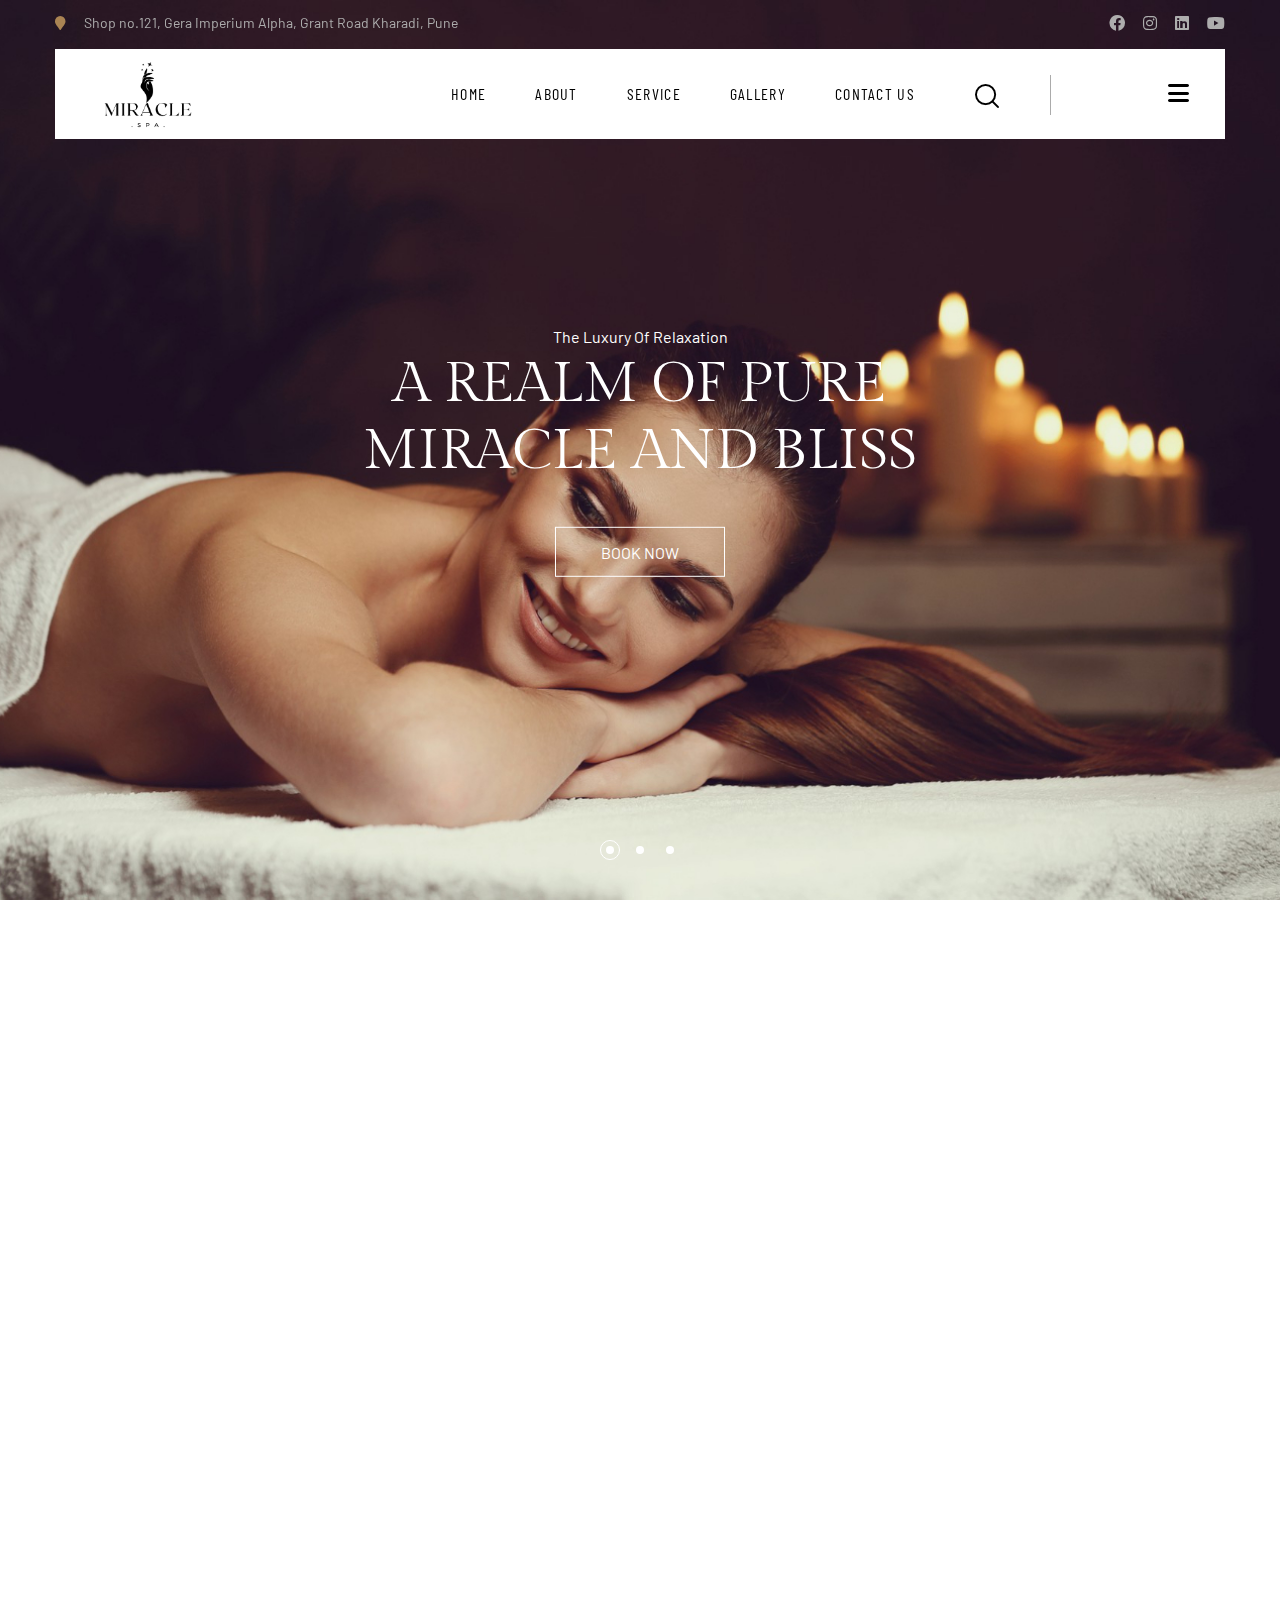
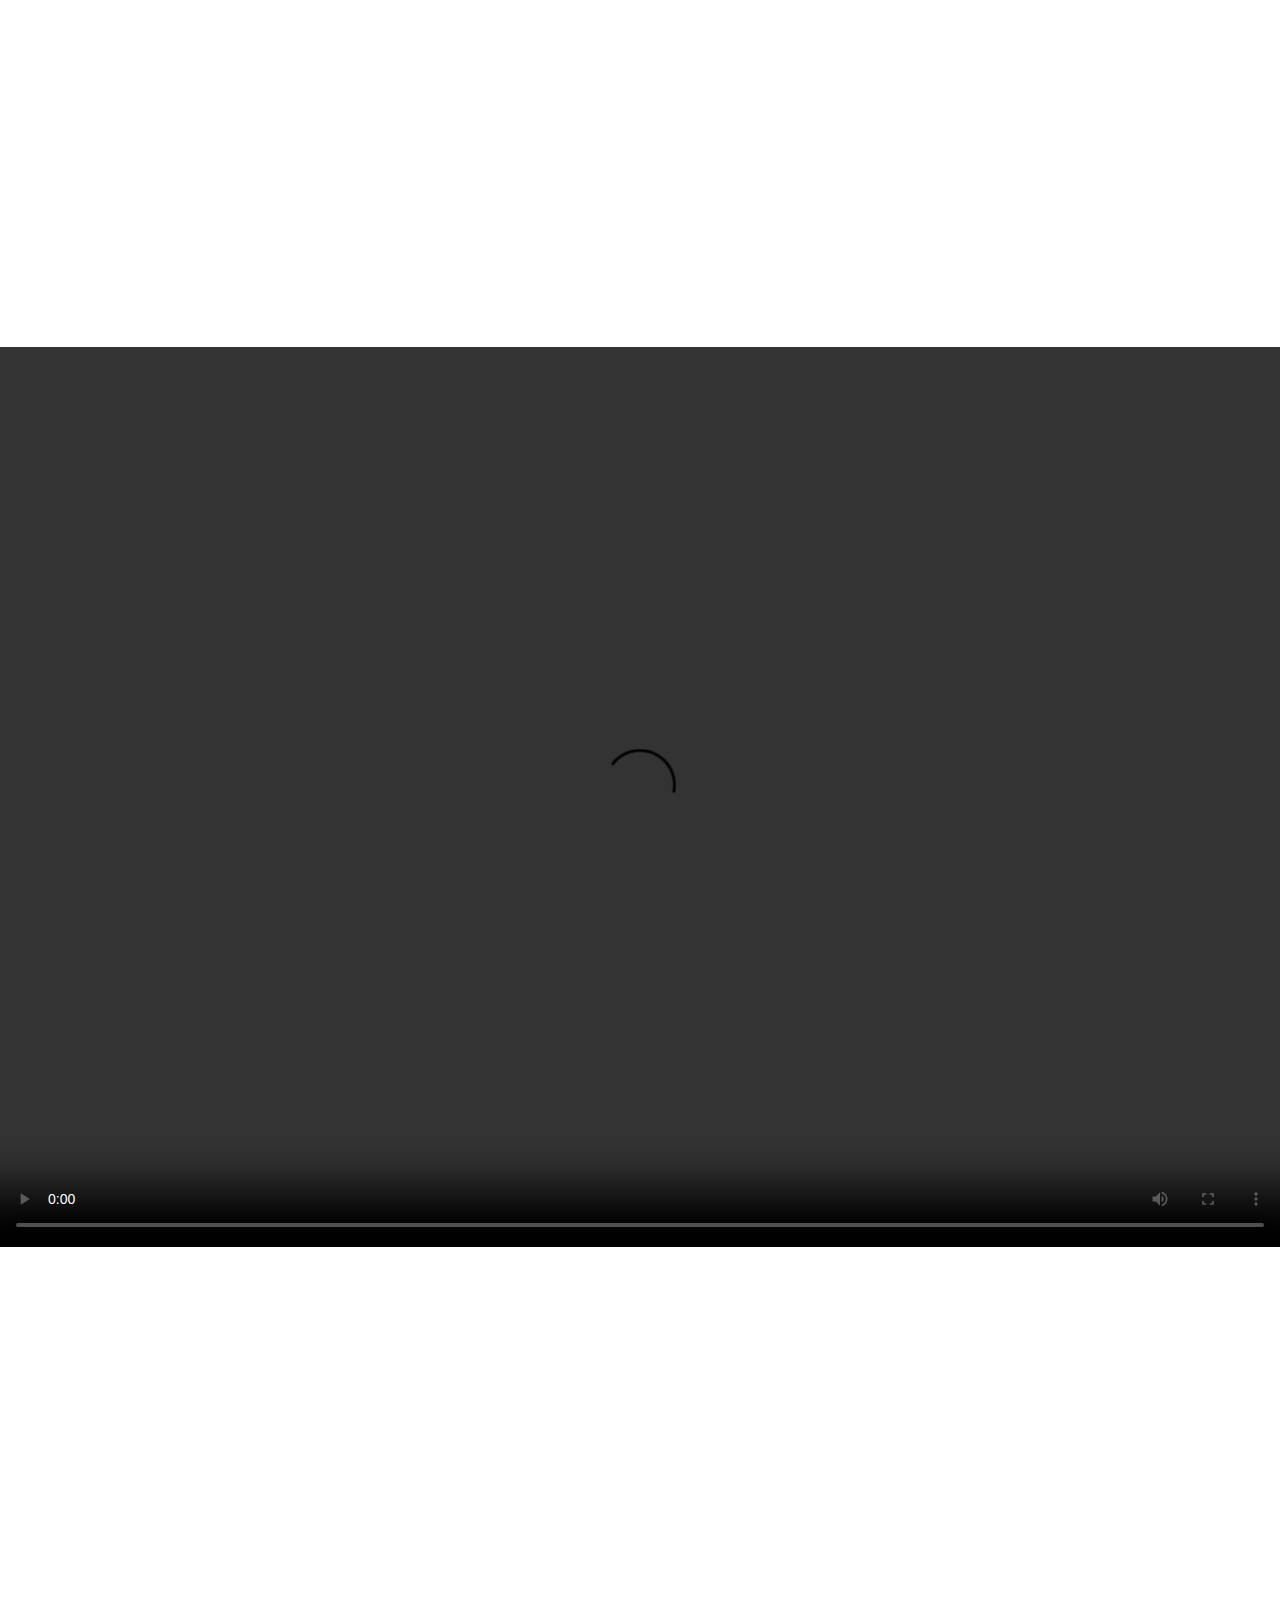
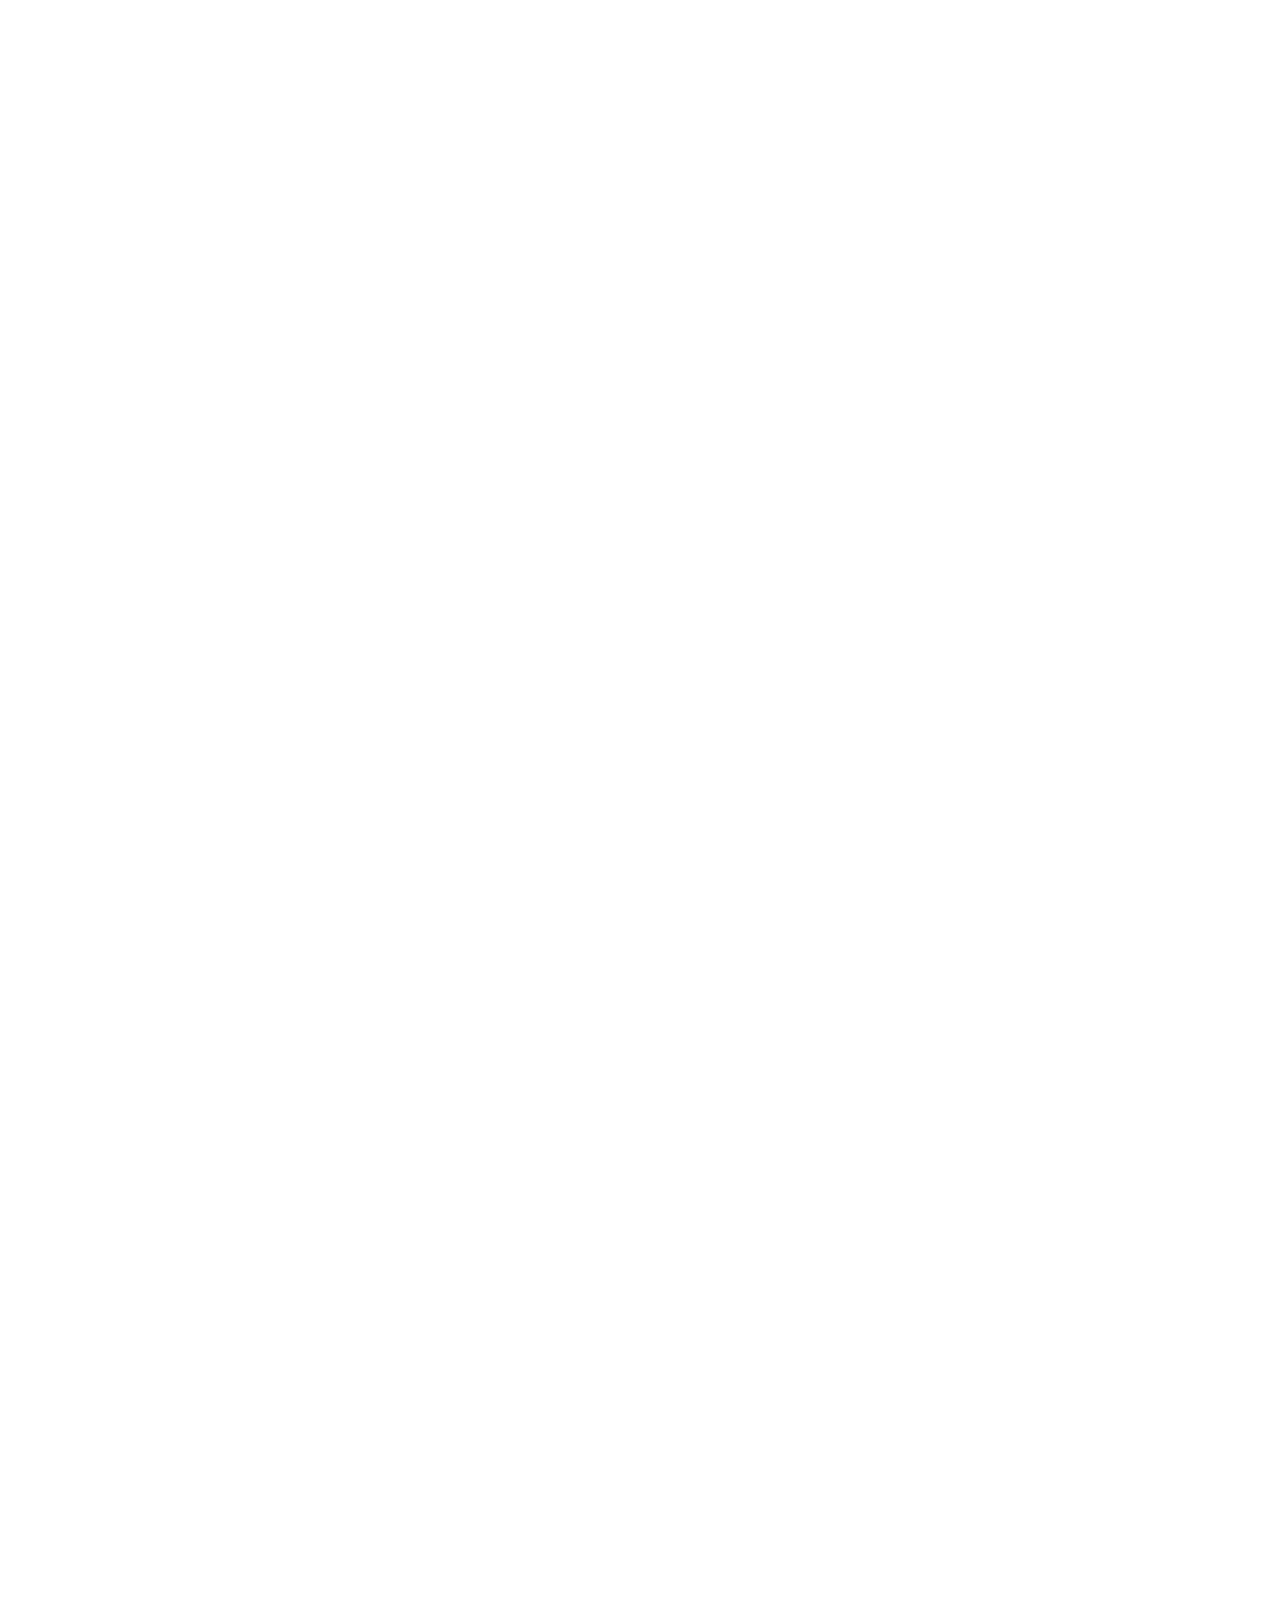
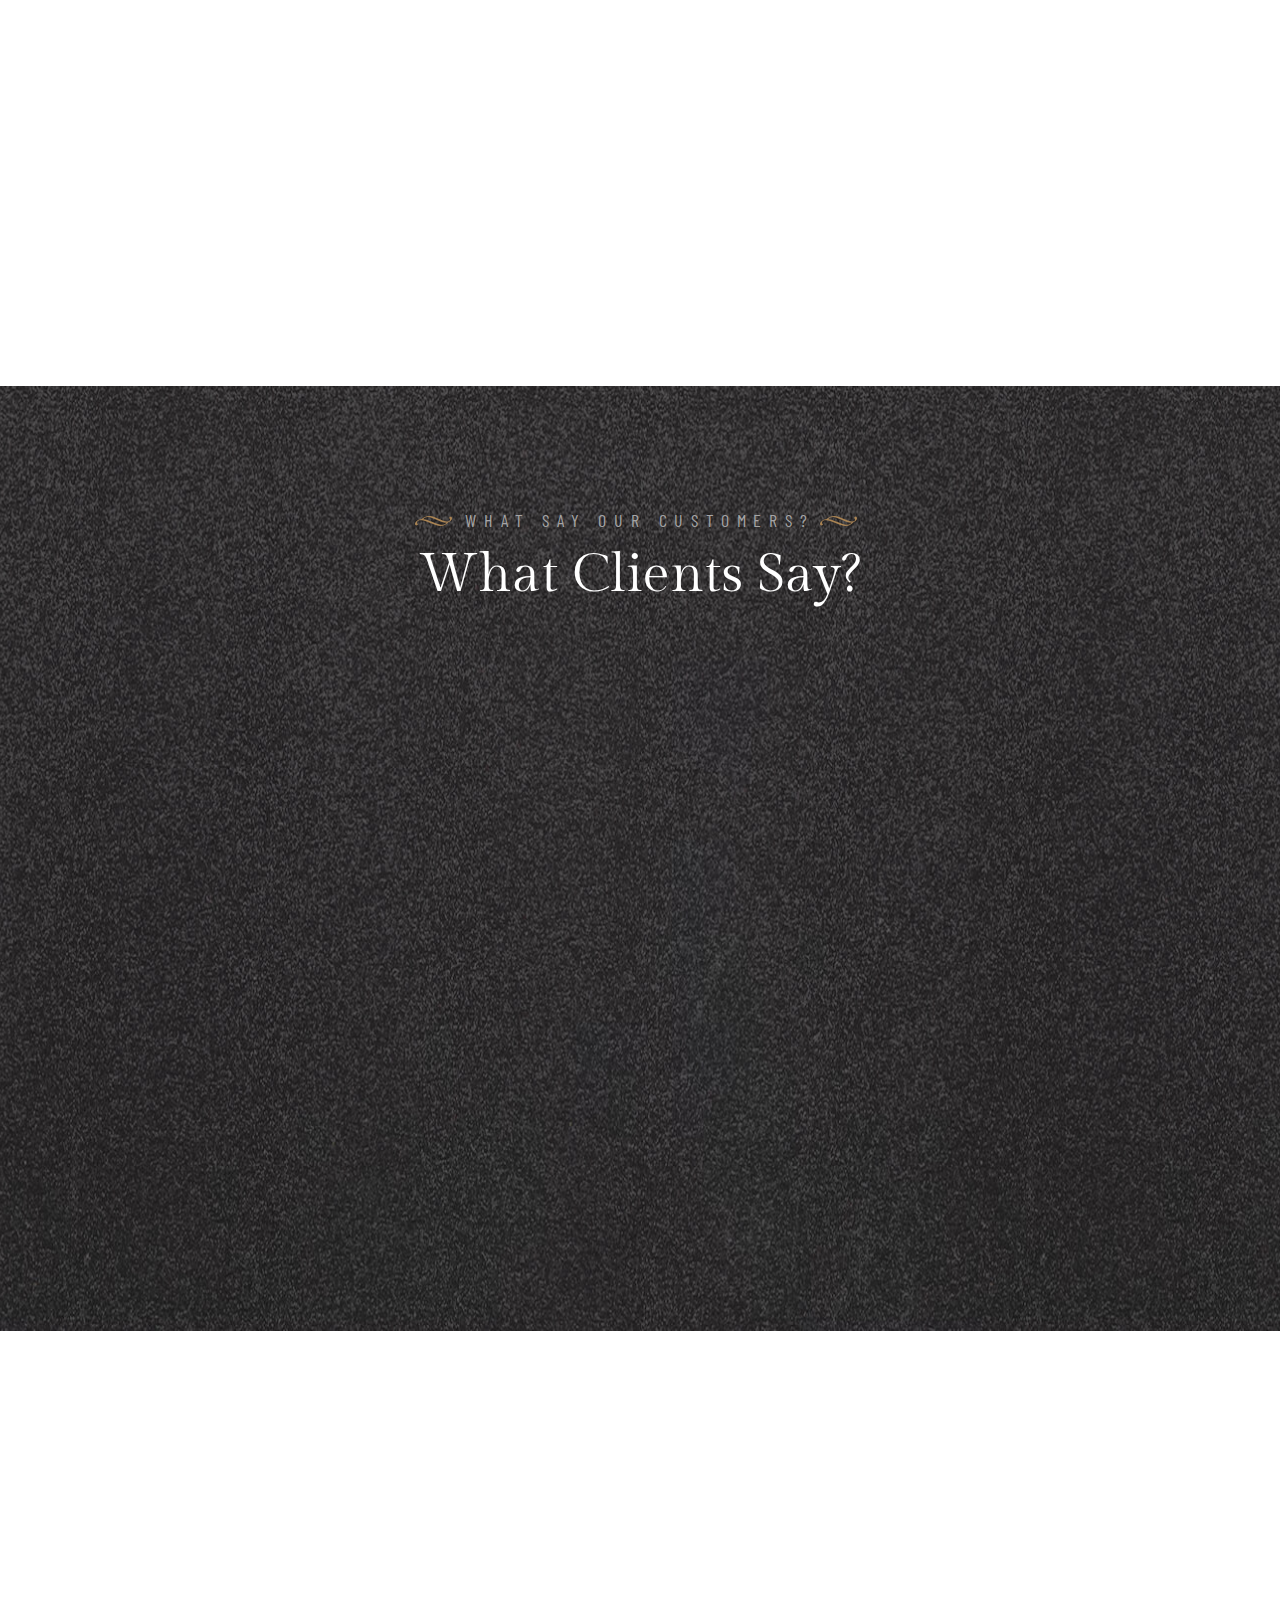
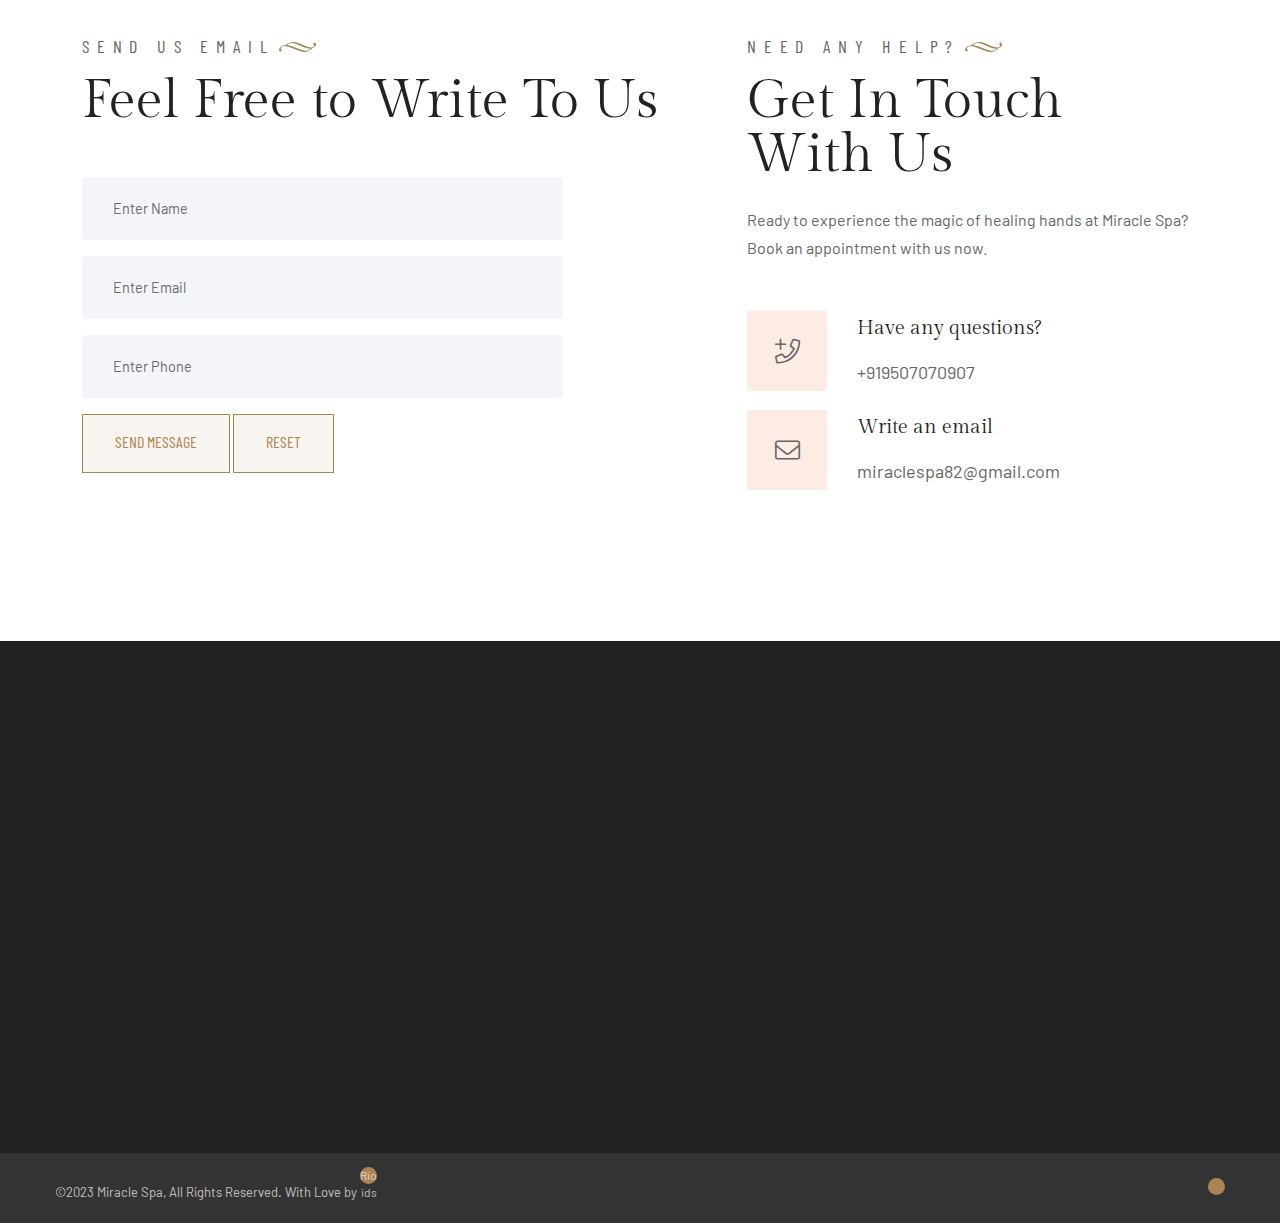
==== commit 77f1591f: "changes" ====
--- a/index.html
+++ b/index.html
@@ -23,7 +23,6 @@
     <script src="https://code.jquery.com/jquery-3.6.0.min.js"></script>
 
 </head>
-
 <body>
     <div class="page-wrapper">
 
@@ -247,36 +246,49 @@
             </div>
         </section>
         <!--Emd About Section -->
-
-        <!-- Start main-content -->
-        <section class="page-title" style="background-image: url(images/background/SliderBanner.jpg);">
-            <div class="auto-container">
-                <h2 style="color: #fff; text-align: center;" >Relax deeply, rejuvenate, and feel reborn!</h2>
-            <!-- <a href="https://www.youtube.com/watch?v=Fvae8nxzVz4" class="play-now-two" data-fancybox="gallery" data-caption=""> -->
-                </a>
-            </div>
-        </section>
-
-        <br>
-        <br>
-        <br>
-
-         <!-- food-section -->
-  <section class="food-section pt-0">
-    <div class="auto-container">
-      <div class="row">
-       
-      
-          <div class="inner-column" style="margin-top:-25rem; text-align: center;">
-            <a href="https://youtu.be/Y45vA94FIEA?si=VY1Vk8apNEI4oBbV" class="play-now-two" data-fancybox="gallery" data-caption=""> <i class="icon fa fa-play" aria-hidden="true" style="color: #fff; font-size: 60px;"></i> <span class="ripple"></span> </a>
-    </div>
-  </section>
-  <!-- End food section -->
-
-
-        <div class="sec-title text-center wow fadeInUp"> <span class="sub-title">OUR SERVICES</span>
+  <div id="video-container">
+    <video id="video" controls autoplay>
+        <source src="Miracle Spa.mp4" type="video/mp4">
+        Your browser does not support the video tag.
+    </video>
+</div>
+
+
+
+<script>
+    const videoContainer = document.getElementById("video-container");
+    const video = document.getElementById("video");
+
+    // Function to request full-screen mode
+    function requestFullScreen() {
+        if (videoContainer.requestFullscreen) {
+            videoContainer.requestFullscreen();
+        } else if (videoContainer.mozRequestFullScreen) { // Firefox
+            videoContainer.mozRequestFullScreen();
+        } else if (videoContainer.webkitRequestFullscreen) { // Chrome, Safari, and Opera
+            videoContainer.webkitRequestFullscreen();
+        } else if (videoContainer.msRequestFullscreen) { // IE/Edge
+            videoContainer.msRequestFullscreen();
+        }
+    }
+
+    // Request full-screen mode when the page loads
+    requestFullScreen();
+
+    // Request full-screen mode when the page loads on mobile devices
+    if (window.innerWidth <= 768) {
+            requestFullScreen();
+        }
+</script>
+
+<br>
+<br>
+<br>
+<br>
+<br>
+<div class="sec-title text-center wow fadeInUp"> <span class="sub-title">OUR SERVICES</span>
             <h2>Miracle Spa Services</h2>
-        </div>
+</div>
 
         <!-- feature-section -->
   <section class="feature-section">
@@ -354,61 +366,7 @@
   </section>
   <!-- End feature section -->
 
-        <!-- food-section -->
-        <!-- <section class="food-section pt-0">
-            <div class="auto-container">
-                <div class="row">
-                    <div class="image-column col-xl-4 col-lg-4">
-                        <div class="inner-column">
-                            <div class="image-box">
-                                <figure class="image wow fadeInUp"><img src="images/about/about3.jpg" alt=""></figure>
-                            </div>
-                            <a href="https://www.youtube.com/watch?v=Fvae8nxzVz4" class="play-now-two" data-fancybox="gallery" data-caption=""> <i class="icon fa fa-play" aria-hidden="true"></i> <span class="ripple"></span> </a>
-                            <div class="quote-box">
-                                <div class="icon-box"><i class="flaticon-quotation"></i></div>
-                                <div class="text">Great hospitality is the key to Pride of Britain’s longstanding reputation for excellence.</div>
-                            </div>
-                        </div>
-                    </div>
-                    <div class="content-column col-xl-8">
-                        <div class="inner-column">
-                            <div class="sec-title"> <span class="sub-title">EAT FROM THE LAND</span>
-                                <h2>Enjoy Food and Even<br> Better Hospitality</h2>
-                                <div class="text">Lorem ipsum dolor sit amet, consectetur adipiscing elit, sed do eiusmod tempor incididunt<br> ut labore et dolore magna aliqua. Quis ipsum suspendisse ultrices gravida. Risus commodo <br> viverra maecenas accumsan lacus
-                                    vel facilisis. </div>
-                                <div class="healthy-food">
-                                    <div class="food-list">
-                                        <h4 class="title">Restaurant</h4>
-                                        <ul>
-                                            <li><i class="fa-regular fa-square-check"></i>Healthy Food</li>
-                                            <li><i class="fa-regular fa-square-check"></i>Award-winning Restaurant</li>
-                                            <li><i class="fa-regular fa-square-check"></i>Individually Styled Bedrooms</li>
-                                        </ul>
-                                    </div>
-                                    <div class="food-list two">
-                                        <h4 class="title">SPA & Wellness</h4>
-                                        <ul>
-                                            <li><i class="fa-regular fa-square-check"></i>Healthy Food</li>
-                                            <li><i class="fa-regular fa-square-check"></i>Award-winning Restaurant</li>
-                                            <li><i class="fa-regular fa-square-check"></i>Individually Styled Bedrooms</li>
-                                        </ul>
-                                    </div>
-                                </div>
-                                <div class="image-box">
-                                    <figure class="image overlay-anim"><img src="images/resource/food-list.jpg" alt=""></figure>
-                                    <figure class="image overlay-anim"><img src="images/resource/food-list-2.jpg" alt=""></figure>
-                                </div>
-                            </div>
-                        </div>
-                    </div>
-                </div>
-            </div>
-        </section> -->
-        <!-- End food section -->
-
-        
-    
-        <!-- client-section -->
+    <!-- client-section -->
         <section class="client-section">
             <div class="bg bg-image" style="background-image: url(images/background/3.jpg);"></div>
             <div class="auto-container">
@@ -486,34 +444,22 @@
                             </h2>
                         </div>
                         <!-- Contact Form -->
-                        <form id="contact_form" name="contact_form" class="" method="post">
-                            <div class="row">
-                                <div class="col-sm-6">
+                        <form id="contact_form"  name="contact_form" class="" method="post">
+                                <div class="col-sm-9">
                                     <div class="mb-3">
-                                        <input name="form_name" class="form-control" type="text" placeholder="Enter Name">
-                                    </div>
-                                </div>
-                                <div class="col-sm-6">
+                                        <input name="form_name" id="name" class="form-control" type="text" placeholder="Enter Name">
+                                    </div>
+                                </div>
+                                <div class="col-sm-9">
                                     <div class="mb-3">
-                                        <input name="form_email" class="form-control required email" type="email" placeholder="Enter Email">
-                                    </div>
-                                </div>
-                            </div>
-                            <div class="row">
-                                <div class="col-sm-6">
-                                    <div class="mb-3">
-                                        <input name="form_subject" class="form-control required" type="text" placeholder="Enter Subject">
-                                    </div>
-                                </div>
-                                <div class="col-sm-6">
+                                        <input name="form_email" id="email" class="form-control required email" type="email" placeholder="Enter Email">
+                                    </div>
+                                </div>
+                                <div class="col-sm-9">
                                     <div class="mb-3">
                                         <input name="form_phone" class="form-control" type="text" placeholder="Enter Phone">
                                     </div>
                                 </div>
-                            </div>
-                            <div class="mb-3">
-                                <textarea name="form_message" class="form-control required" rows="7" placeholder="Enter Message"></textarea>
-                            </div>
                             <div class="mb-5">
                                 <input name="form_botcheck" class="form-control" type="hidden" value="" />
                                 <button type="submit" class="theme-btn btn-style-one" data-loading-text="Please wait..."><span class="btn-title">Send message</span></button>
@@ -593,22 +539,6 @@
                                 </div>
                             </div>
                         </div>
-                        <!-- footer column -->
-                        <!-- <div class="footer-column col-lg-3 col-sm-6">
-                            <div class="footer-widget news-widget wow fadeInLeft" data-wow-delay="300ms">
-                                <h4 class="widget-title">Latest News</h4>
-                                <div class="news-info">
-                                    <figure class="image overlay-anim"><a href="#"><img src="images/resource/news-info-1.jpg" alt=""></a></figure>
-                                    <h6 class="title"><a href="#" title="">Quisque at Felis <br>Port Titordga</a></h6>
-                                    <span class="date">14 May 2023</span>
-                                </div>
-                                <div class="news-info">
-                                    <figure class="image overlay-anim"><a href="#"><img src="images/resource/news-info-2.jpg" alt=""></a></figure>
-                                    <h6 class="title"><a href="#" title="">Tips For Picking <br>Vacation</a></h6>
-                                    <span class="date">14 May 2023</span>
-                                </div>
-                            </div>
-                        </div> -->
                         <!-- Footer Column -->
                         <div class="footer-column col-lg-3 col-sm-6">
                             <div class="footer-widget blog-widget wow fadeInLeft" data-wow-delay="400ms">
--- a/css/style.css
+++ b/css/style.css
@@ -12455,7 +12455,23 @@
 @media (max-width: 575.98px) {
     .para{
         font-size: 25px;
-        
-       font-weight: 900;
-    }
-}+        font-weight: 900;
+    }
+    #video-container {
+        position: relative;
+        width: 100vw;
+        height: 100vh;
+        margin-top: -150px;
+    }
+    
+}
+
+#video-container {
+    position: relative;
+    width: 100vw;
+    height: 100vh;
+}
+#video{
+    width: 100%;
+    height: 100%;
+}
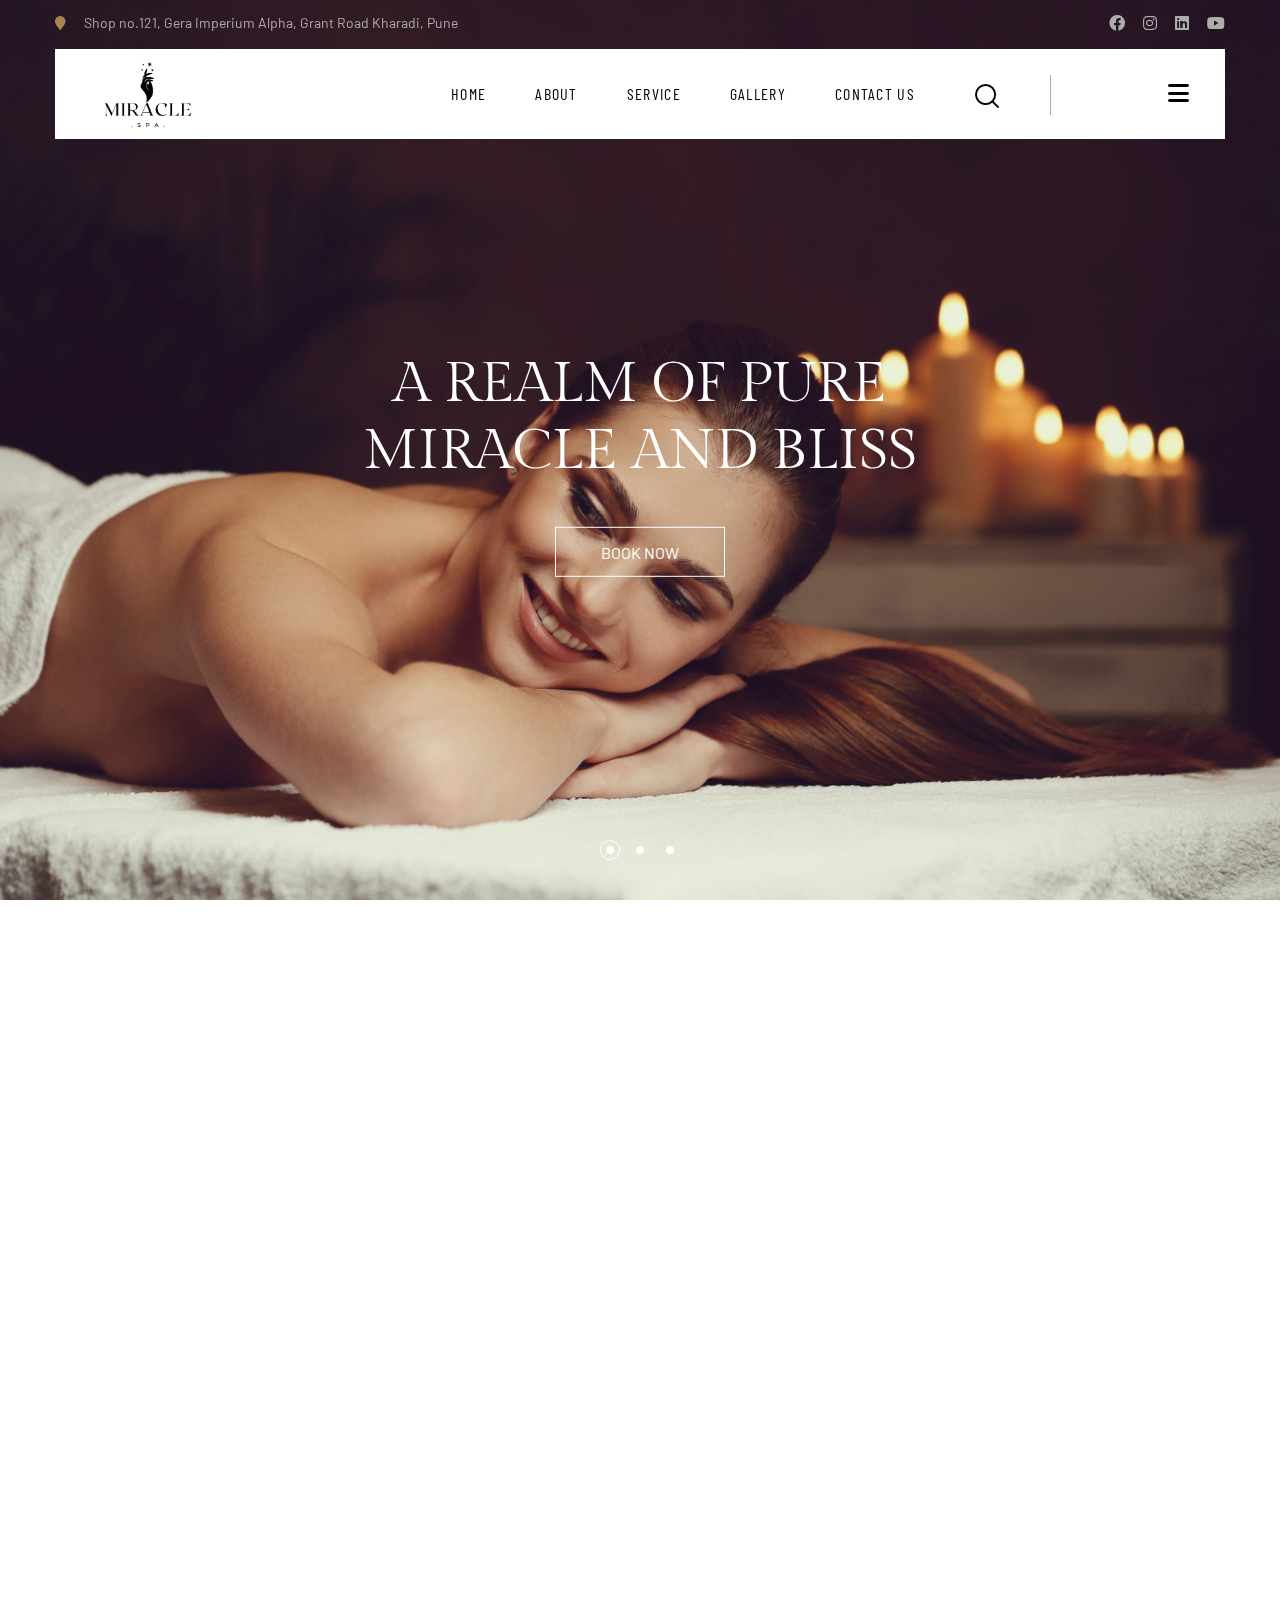
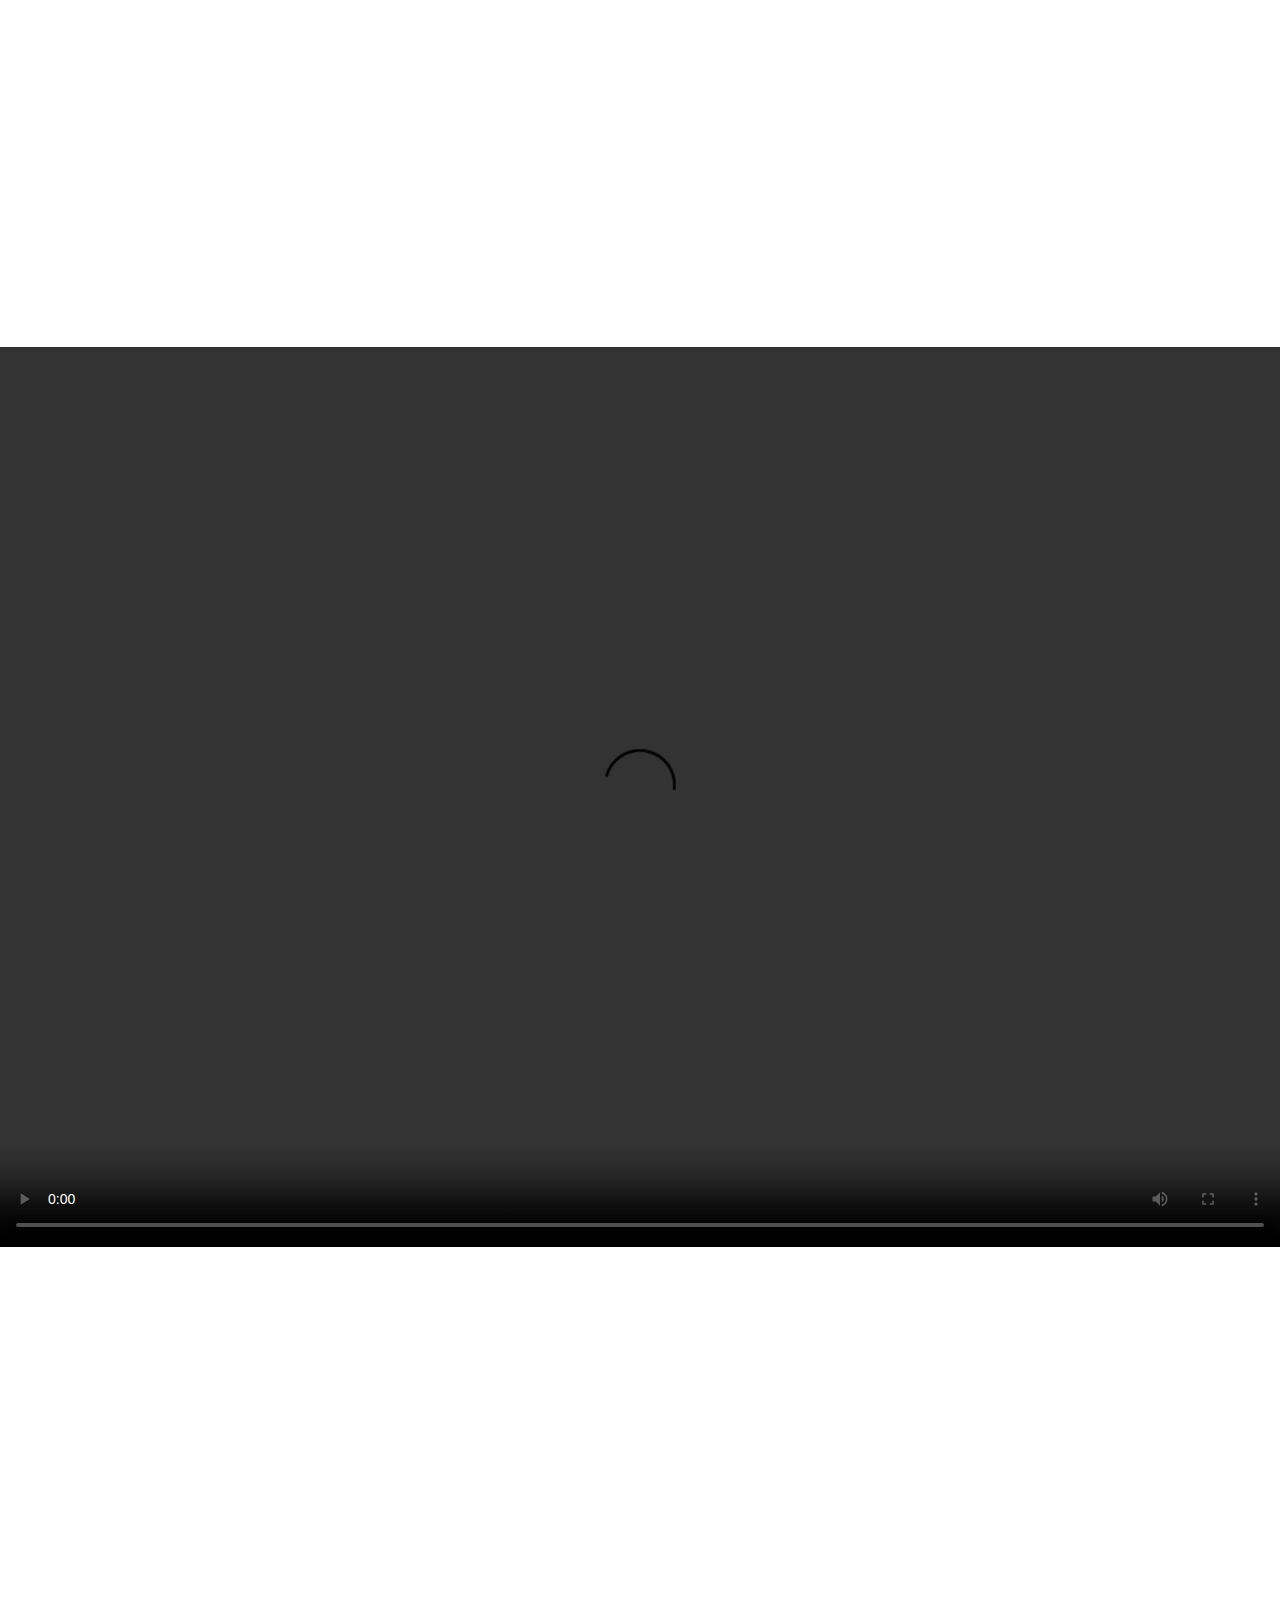
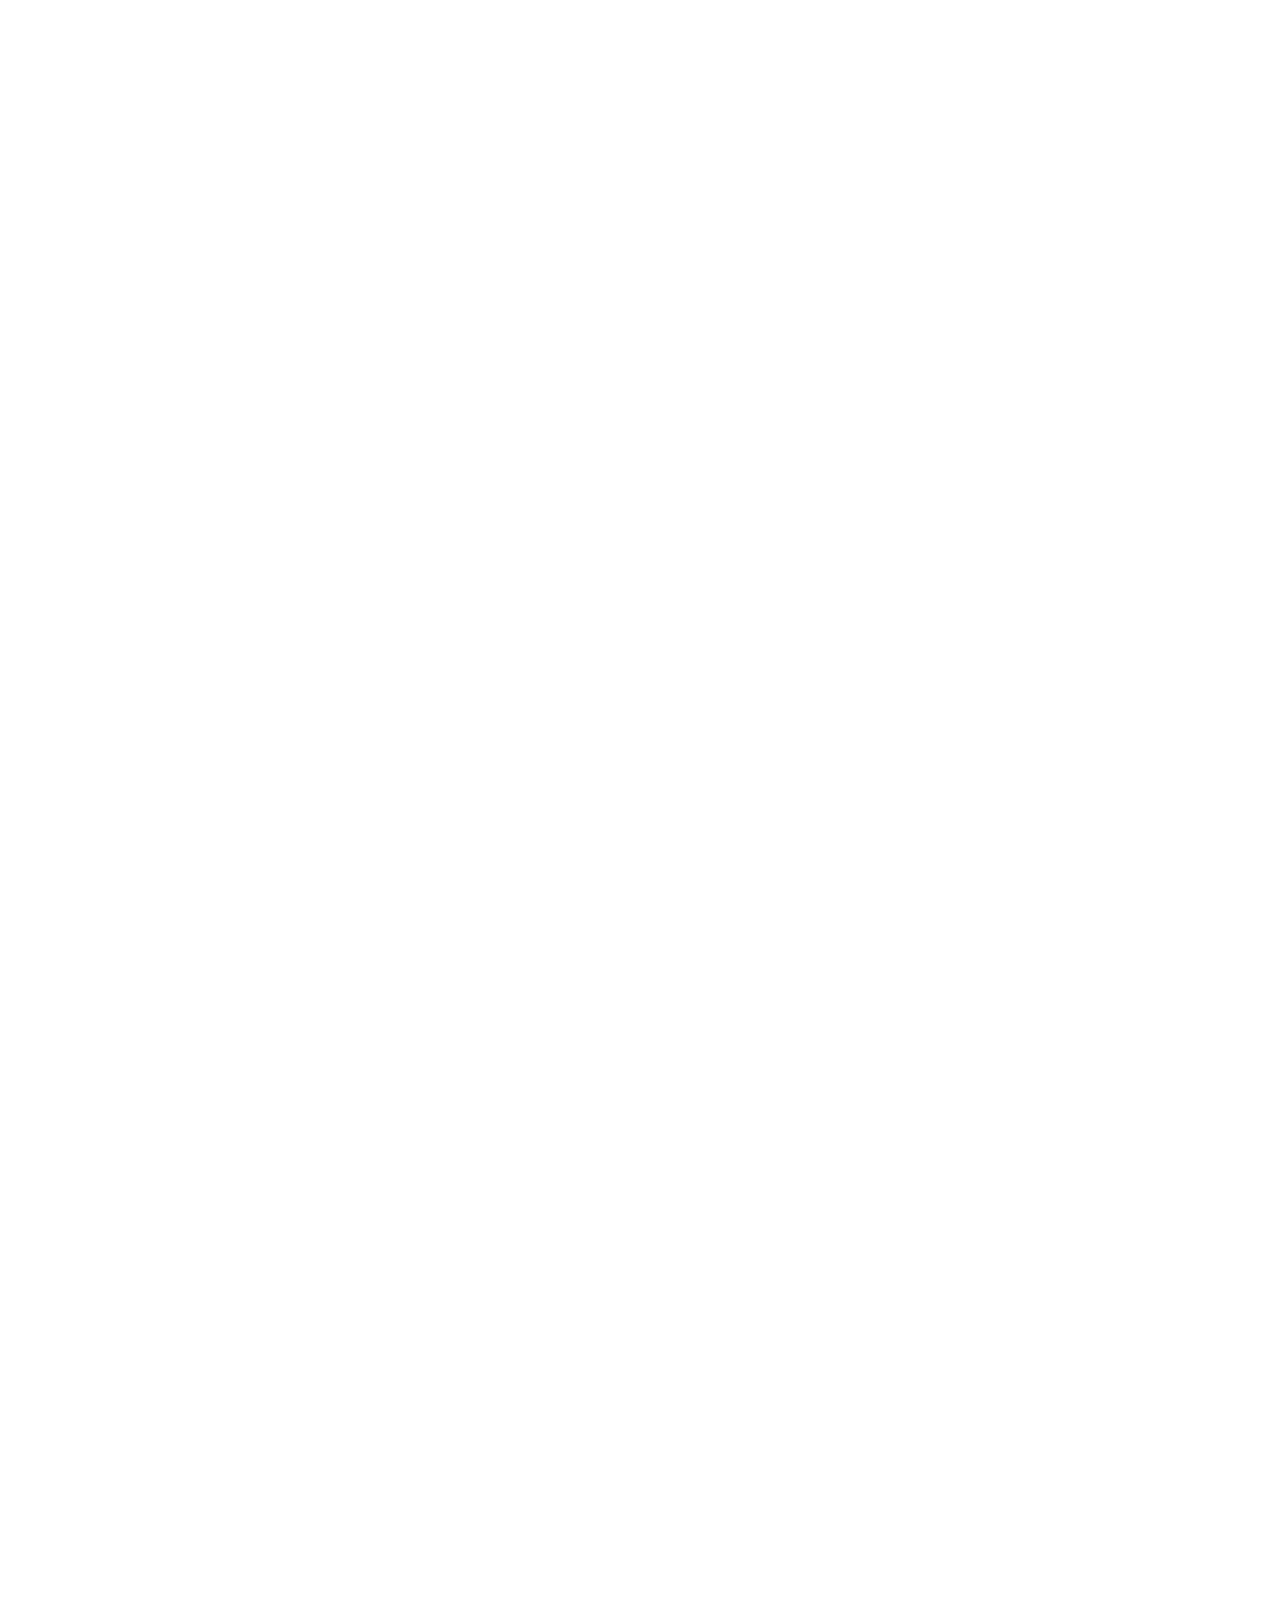
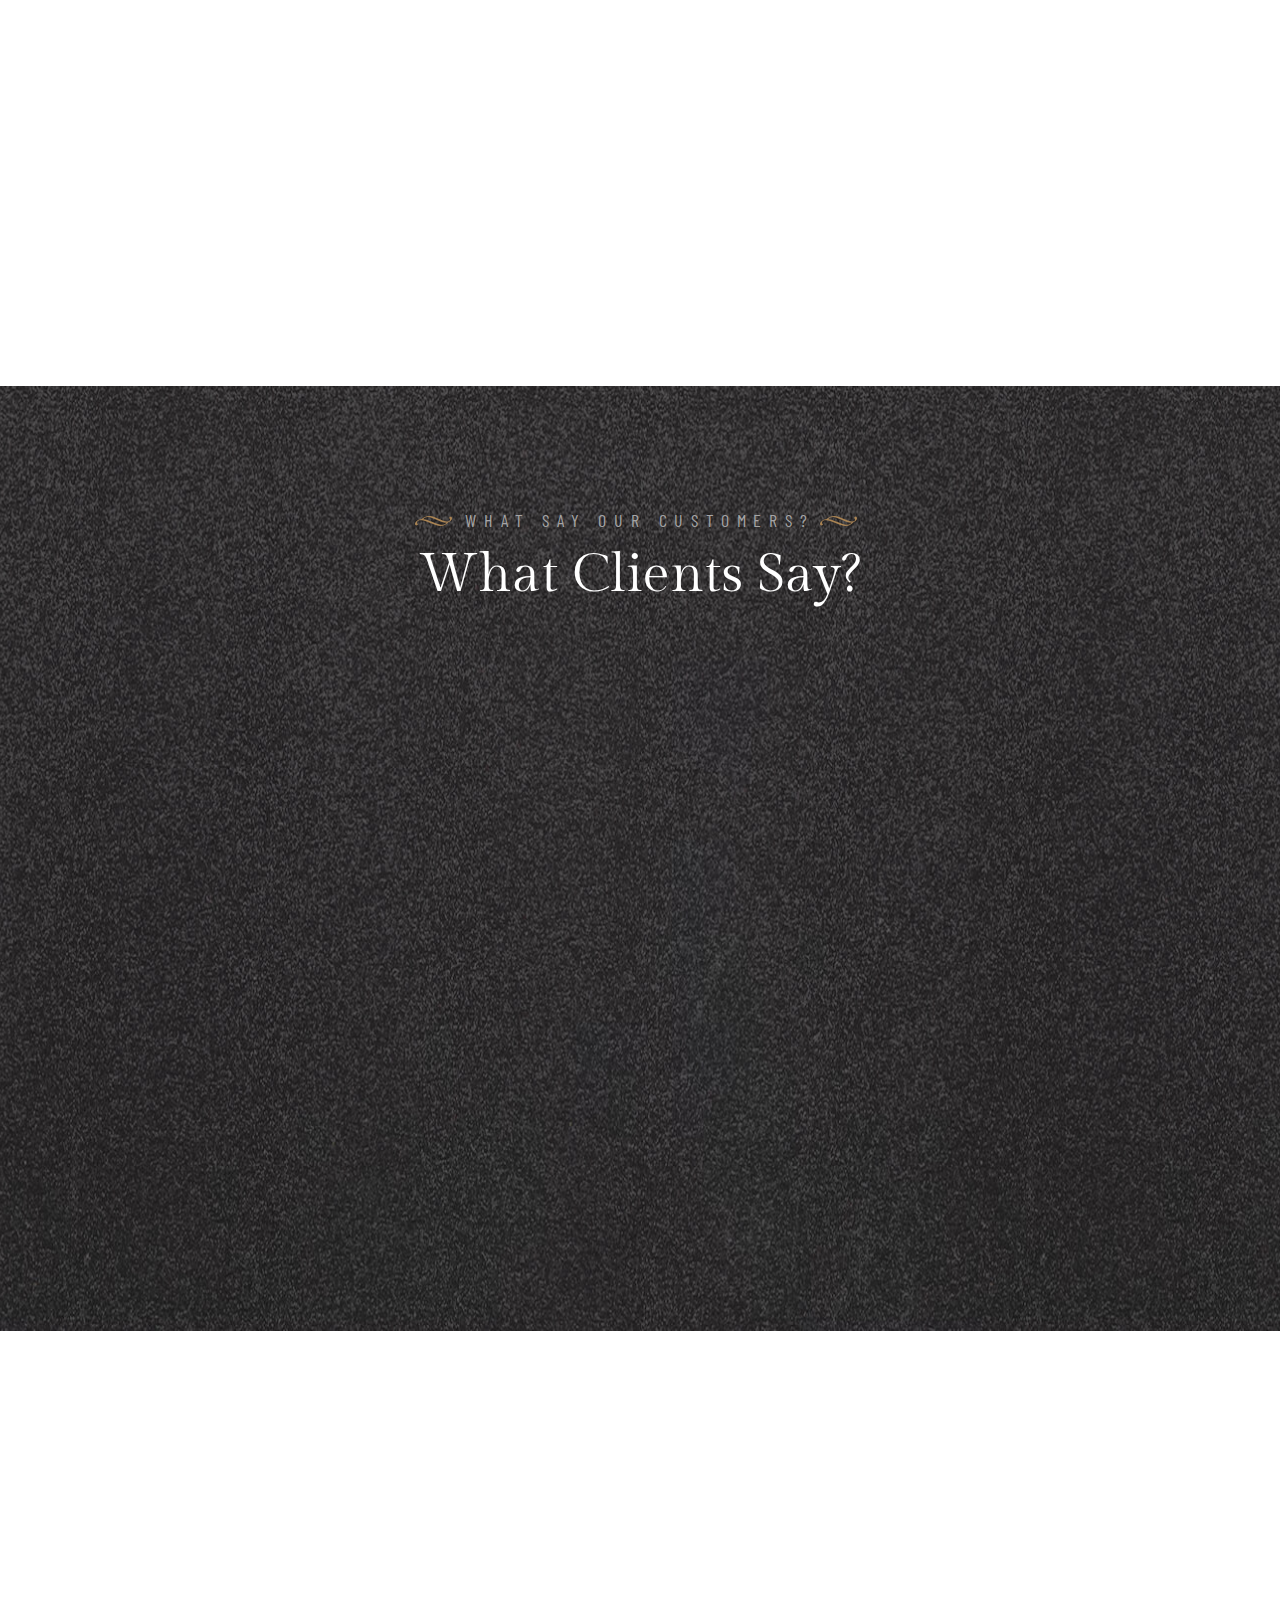
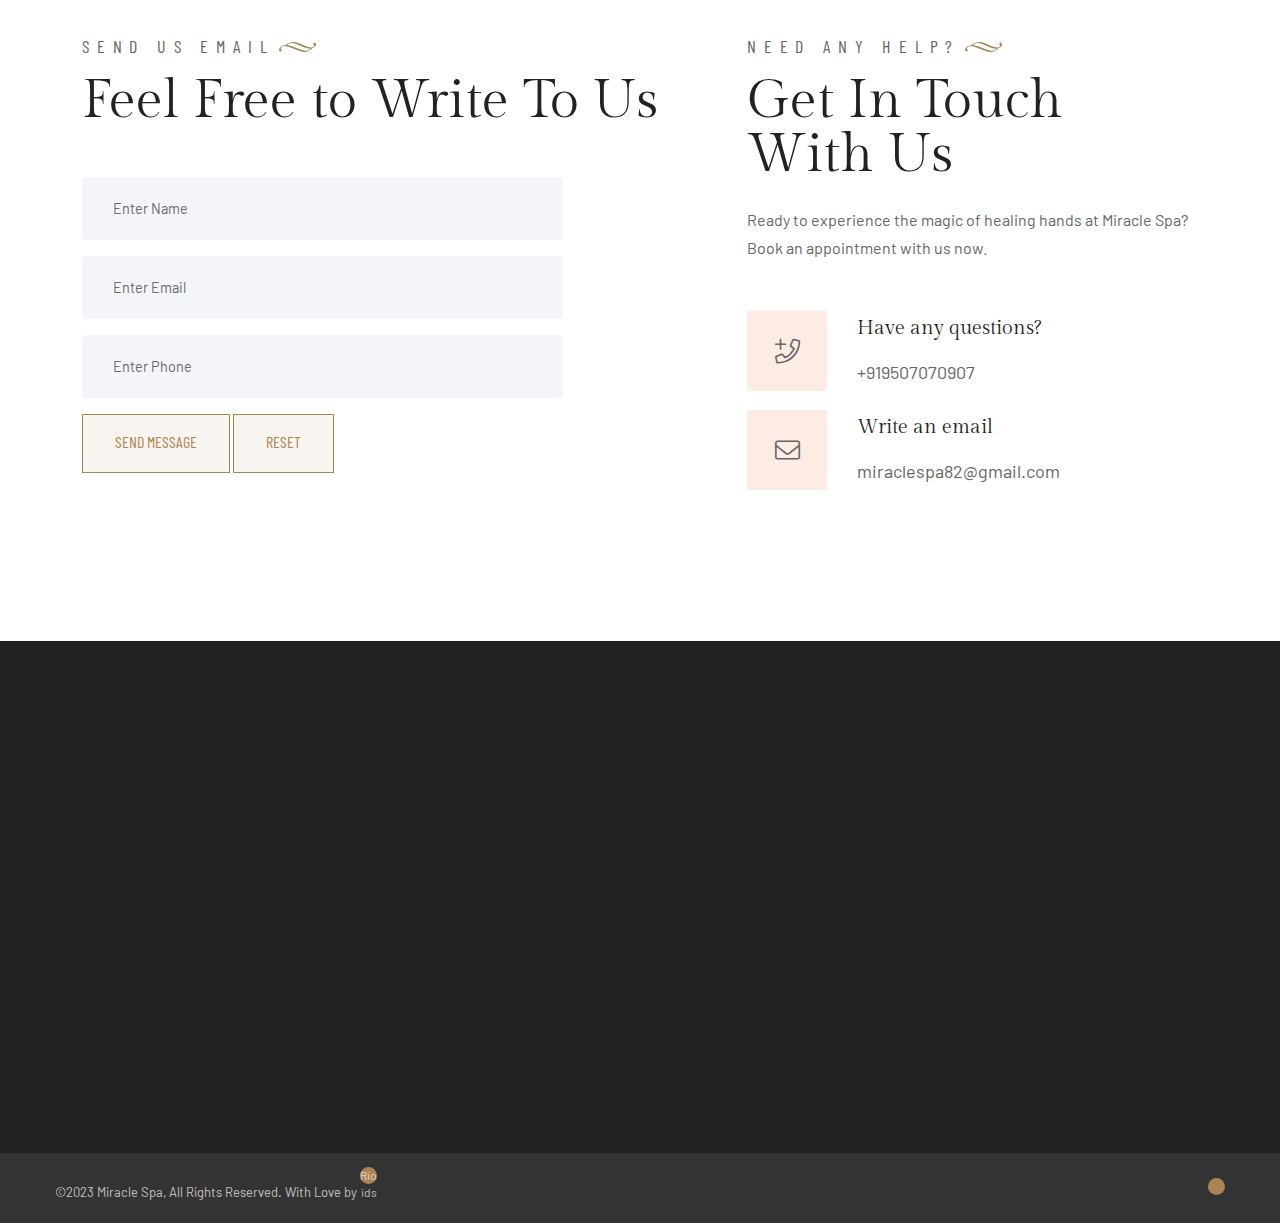
==== commit 32ef0c7e: "changes" ====
--- a/index.html
+++ b/index.html
@@ -168,8 +168,7 @@
                     <div class="outer-box">
                         <figure class="image wow fadeInUp"><img src="images/background/b1 (3).jpg" alt=""></figure>
                         <div class="content-box">
-                            <span style="color: #fff;">The Luxury Of Relaxation
-                            </span>
+
                             <br>
                             <h1 data-animation-in="fadeInUp" data-delay-in="0.3">A Realm Of Pure 
                                 <br>Miracle And Bliss</h1>
@@ -181,10 +180,7 @@
                     <div class="outer-box">
                         <figure class="image wow fadeInUp"><img src="images/background/backgroud.jpg" alt=""></figure>
                         <div class="content-box">
-                            <span style="color: #fff;">At Miracle Spa</span>
-                            <br>
-                            <h1 data-animation-in="fadeInUp" data-delay-in="0.3">We invite you to experience 
-                                <br>the art of relaxation
+                            <h1 data-animation-in="fadeInUp" data-delay-in="0.3">Discover peace through blissful spa
                             </h1>
                             <a href="contact.html" class="btn" data-animation-in="fadeInUp" data-delay-in="0.5">Book Now</a>
                         </div>
@@ -194,10 +190,8 @@
                     <div class="outer-box">
                         <figure class="image wow fadeInUp"><img src="images/background/Slider6.jpg" alt=""></figure>
                         <div class="content-box">
-                            <span style="color: #fff;">A Healing Touch
-                            </span>
                             <br>
-                            <h1 data-animation-in="fadeInUp" data-delay-in="0.3">Nurture your body, soothe your soul<br>, and elevate your spirit at Miracle spa.</h1>
+                            <h1 data-animation-in="fadeInUp" data-delay-in="0.3">Escape to pure spa serenity</h1>
                             <a href="contact.html" class="btn" data-animation-in="fadeInUp" data-delay-in="0.5">Book Now</a>
                         </div>
                     </div>
@@ -444,20 +438,21 @@
                             </h2>
                         </div>
                         <!-- Contact Form -->
-                        <form id="contact_form"  name="contact_form" class="" method="post">
+                        <form id="myForm"  name="contact_form" class="" method="get">
                                 <div class="col-sm-9">
                                     <div class="mb-3">
-                                        <input name="form_name" id="name" class="form-control" type="text" placeholder="Enter Name">
+                                        <input name="form_name" id="name" class="form-control" type="text" placeholder="Enter Name" required>
+                                        <span id="nameError" class="error"></span>
                                     </div>
                                 </div>
                                 <div class="col-sm-9">
                                     <div class="mb-3">
-                                        <input name="form_email" id="email" class="form-control required email" type="email" placeholder="Enter Email">
+                                        <input name="form_email" id="email" class="form-control required email" type="email" placeholder="Enter Email" required>
                                     </div>
                                 </div>
                                 <div class="col-sm-9">
                                     <div class="mb-3">
-                                        <input name="form_phone" class="form-control" type="text" placeholder="Enter Phone">
+                                        <input name="form_phone" class="form-control" type="text" placeholder="Enter Phone" required>
                                     </div>
                                 </div>
                             <div class="mb-5">
@@ -468,6 +463,21 @@
                         </form>
                         <!-- Contact Form Validation-->
                     </div>
+                    <script>
+                        document.getElementById('myForm').addEventListener('submit', function(event) {
+    const nameInput = document.getElementById('name');
+    const nameError = document.getElementById('nameError');
+    
+    // Check if the name field contains at least 2 characters
+    if (nameInput.value.length < 2) {
+        nameError.textContent = 'Name must be at least 2 characters long';
+        event.preventDefault(); // Prevent form submission
+    } else {
+        nameError.textContent = ''; // Clear the error message
+    }
+});
+
+                    </script>
                     <div class="col-xl-5 col-lg-6">
                         <div class="contact-details__right">
                             <div class="sec-title">
--- a/css/style.css
+++ b/css/style.css
@@ -10044,7 +10044,7 @@
     background-position: center;
     background-size: cover;
     padding: 120px 0 0;
-    min-height: 450px;
+    min-height:800px;
     display: -webkit-box;
     display: -ms-flexbox;
     display: flex;
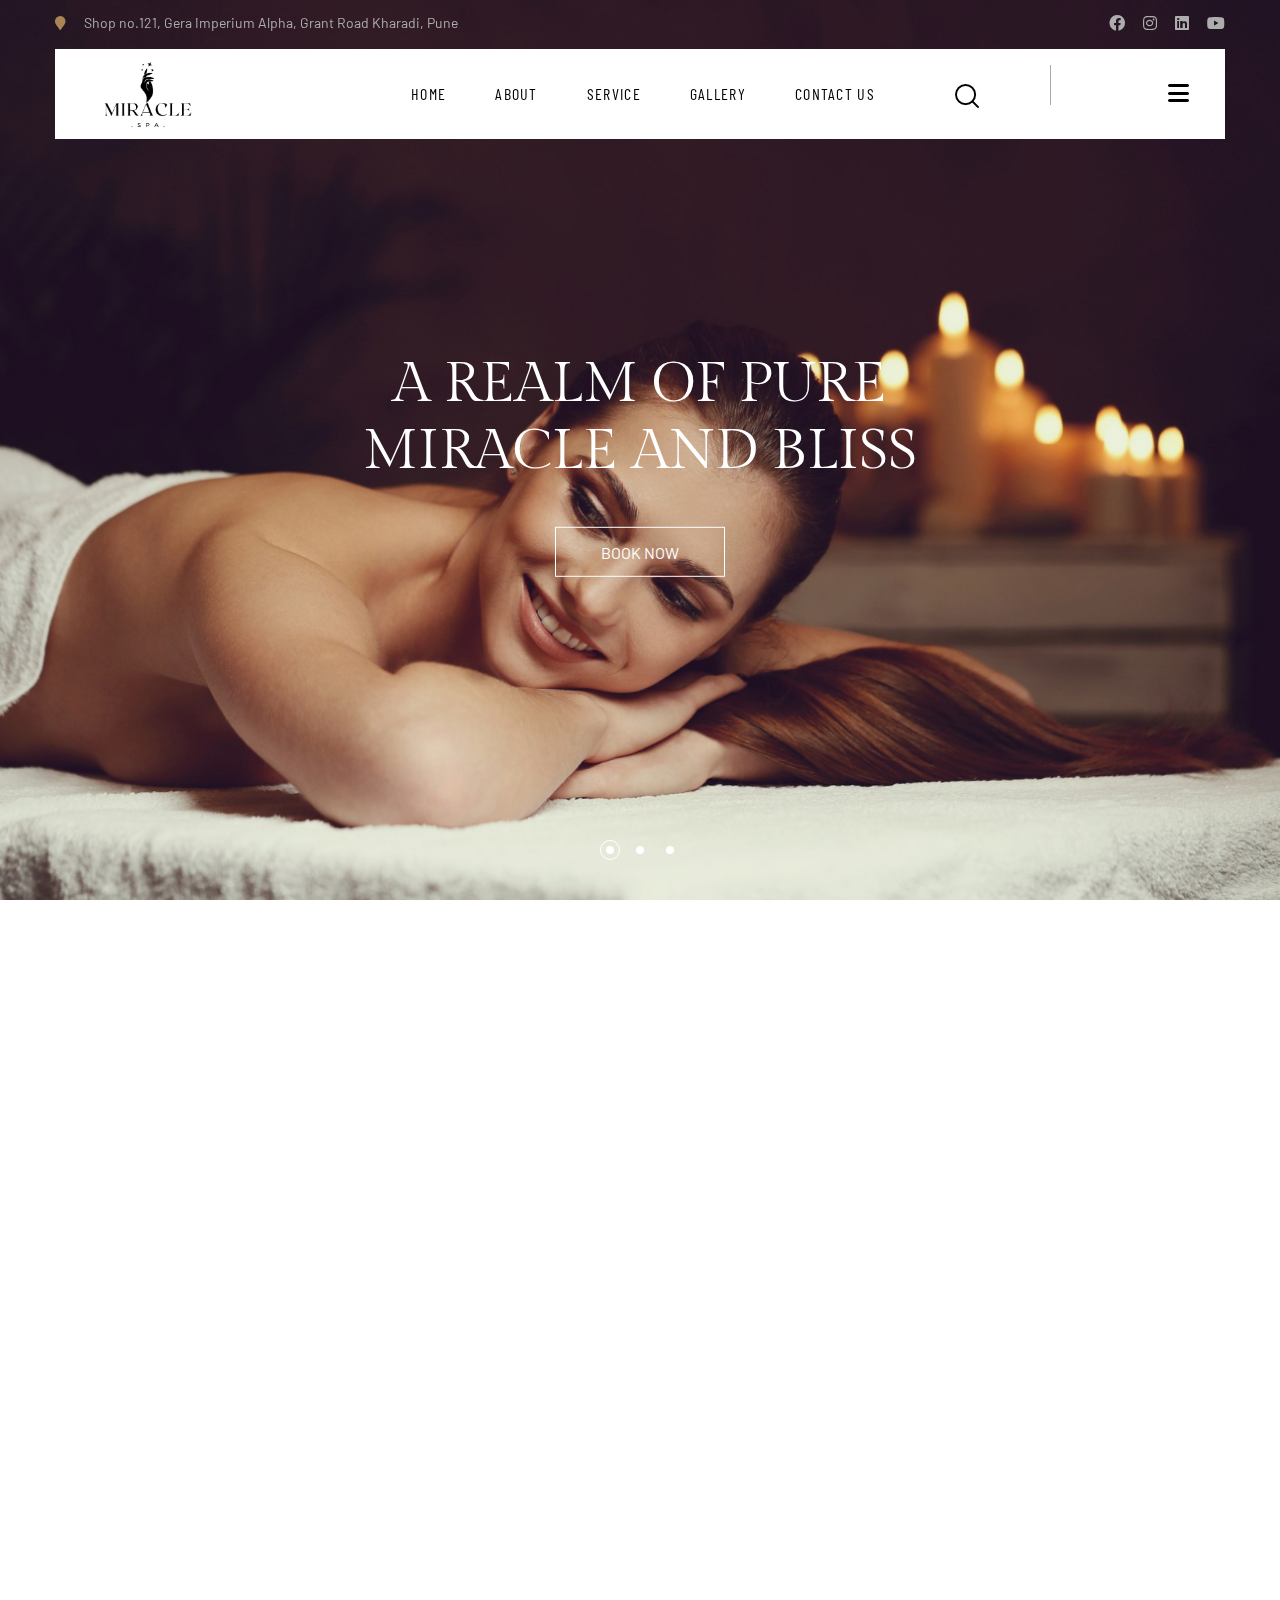
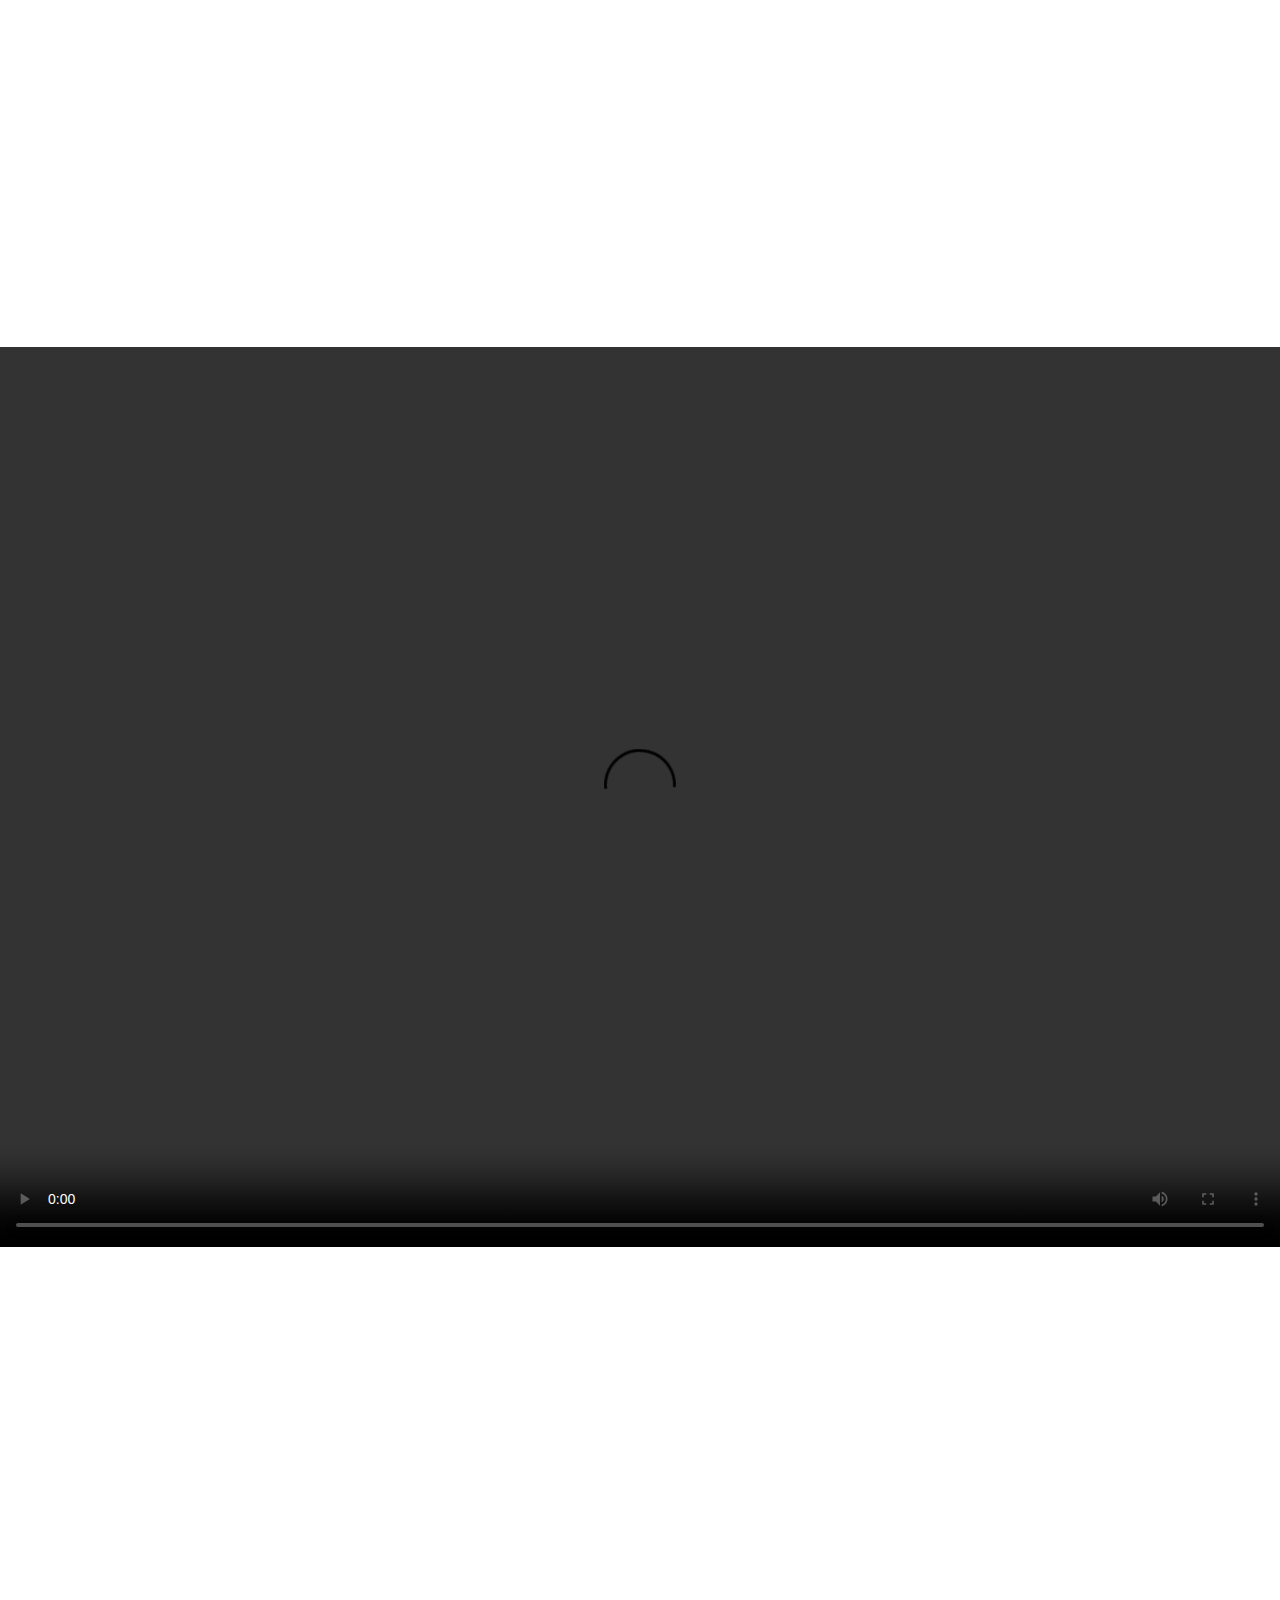
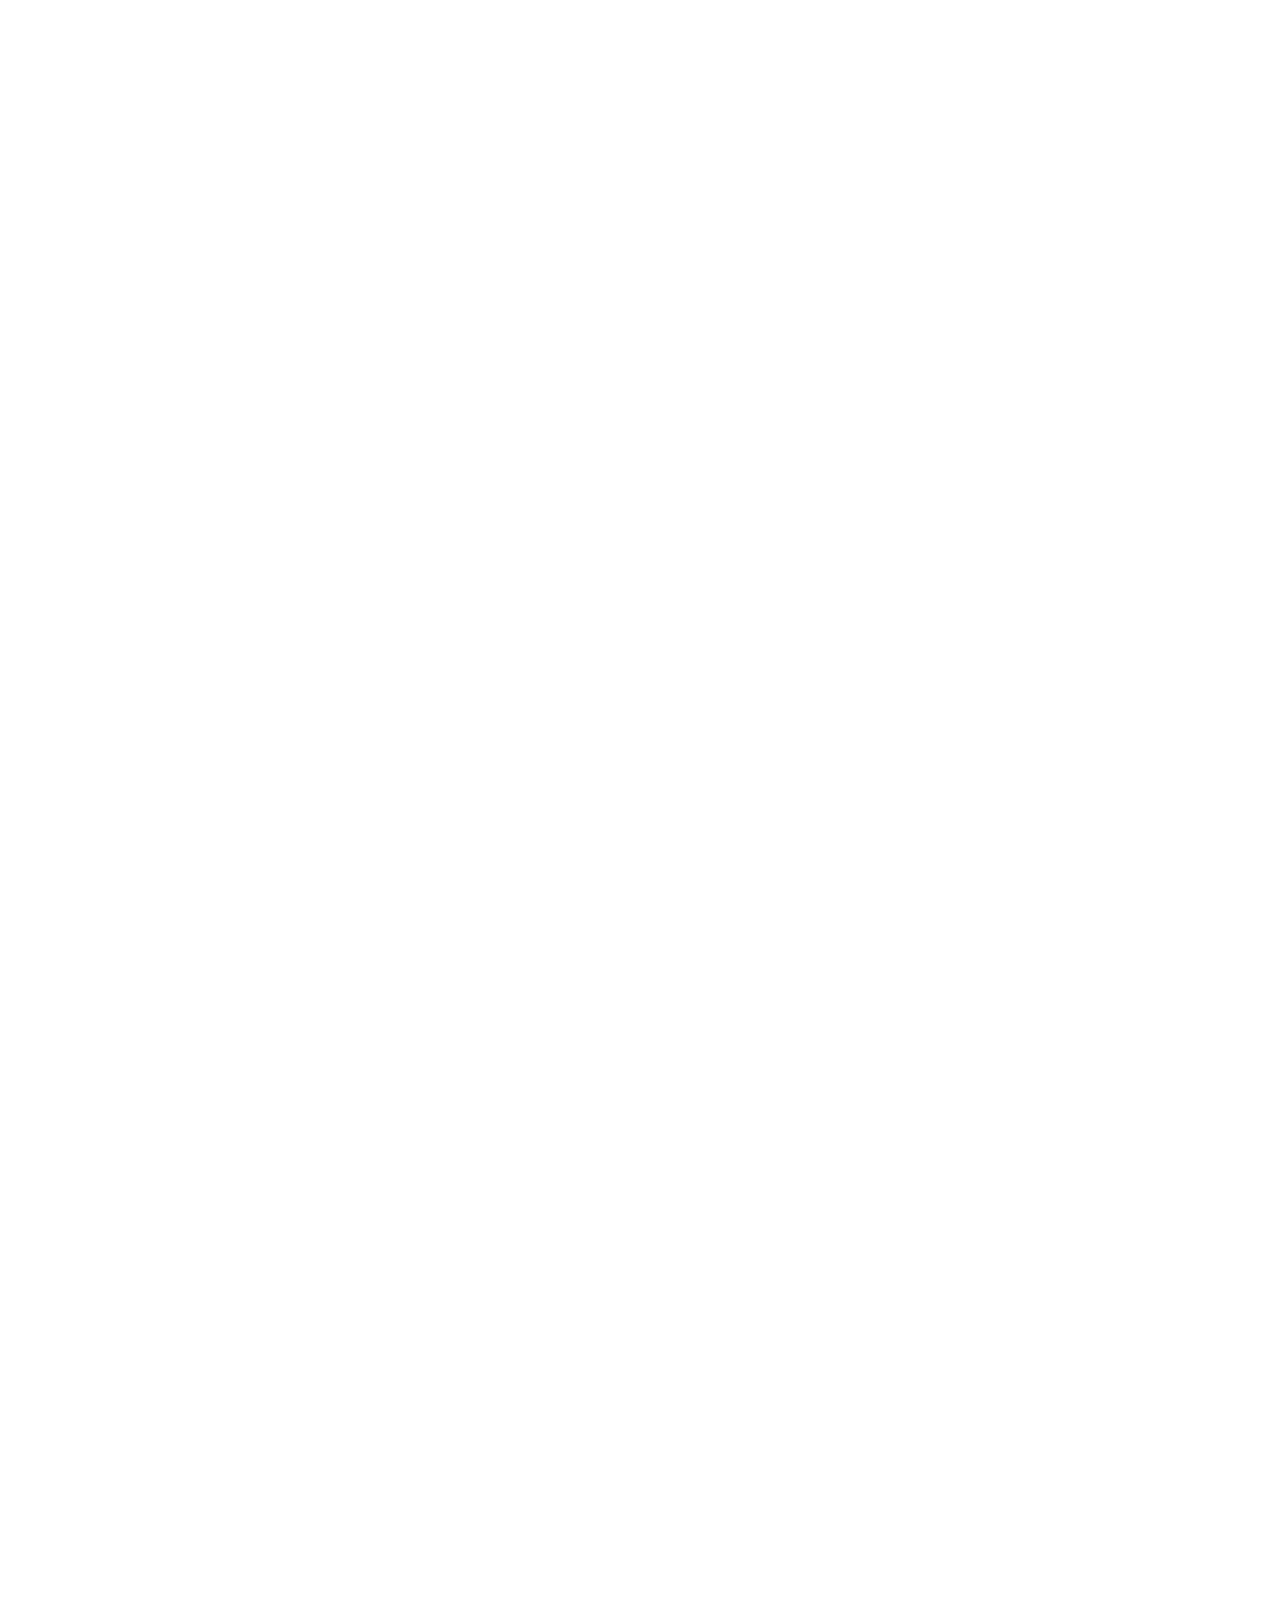
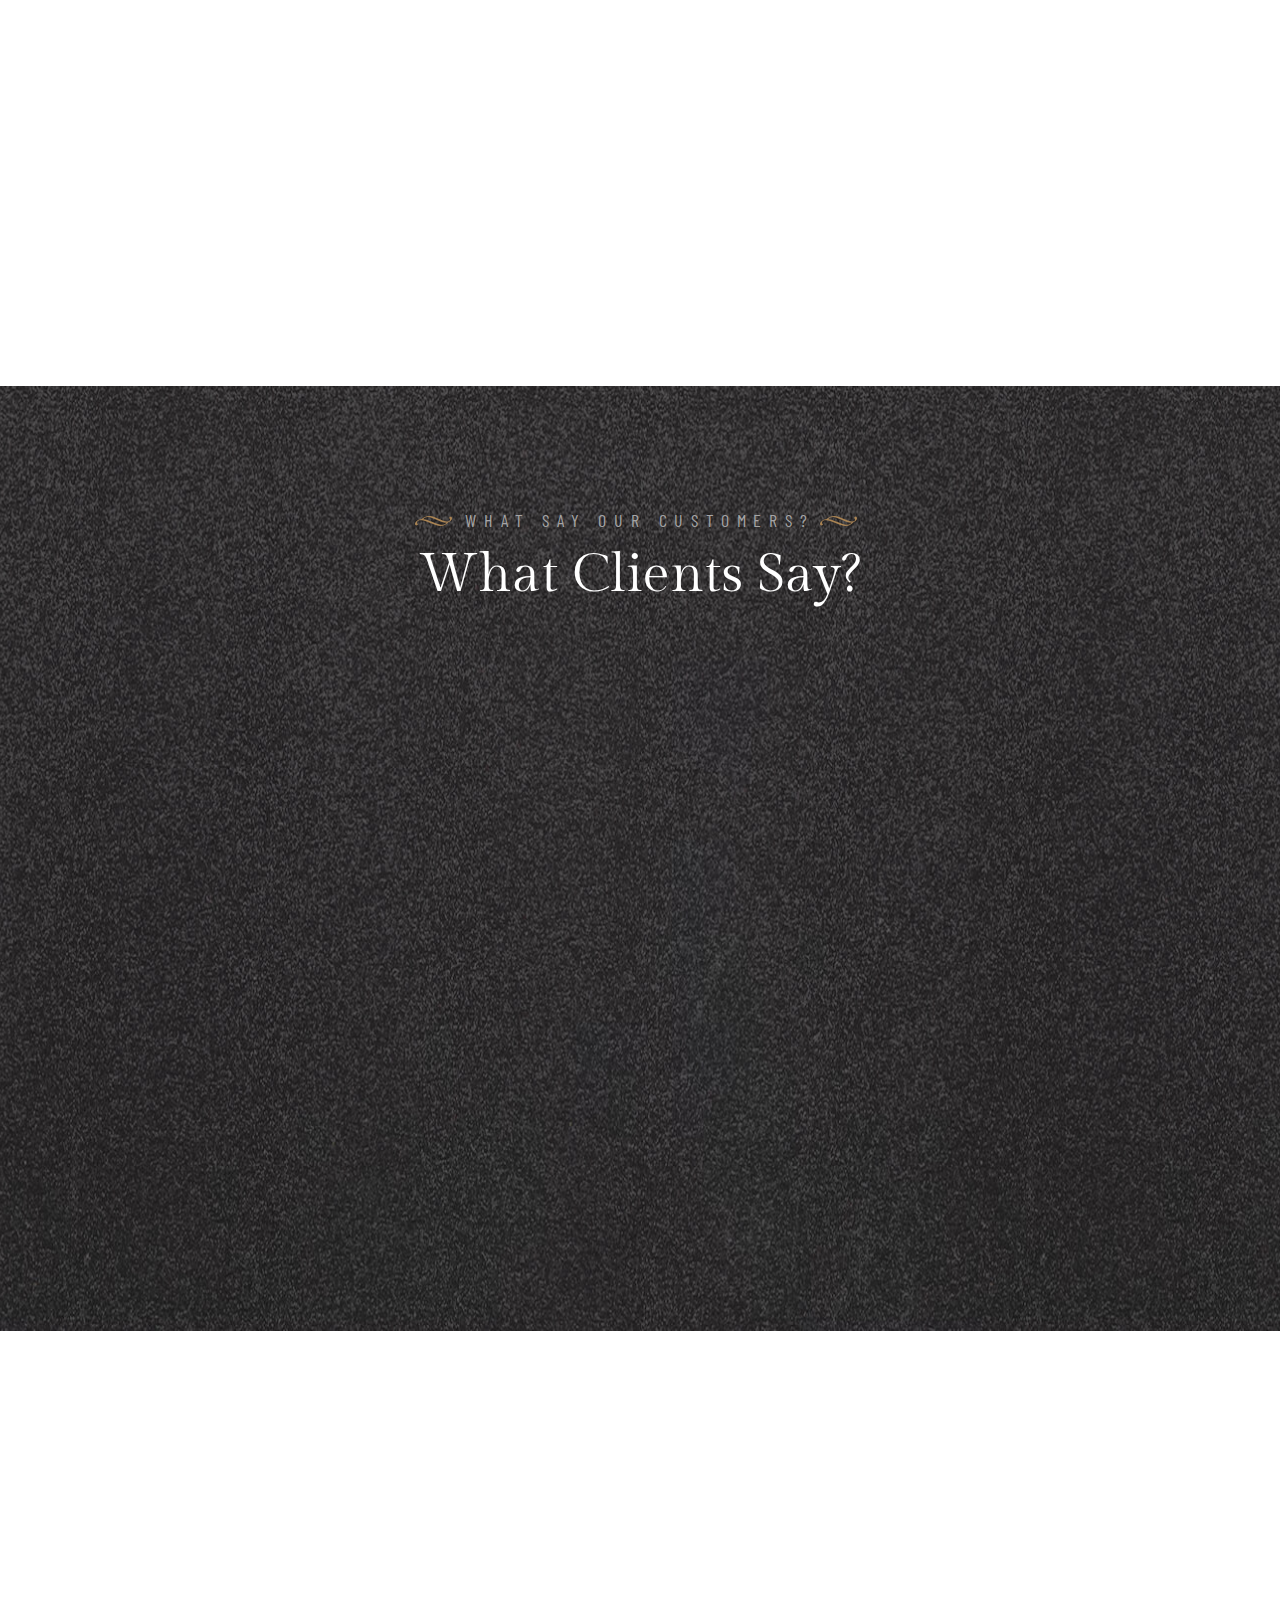
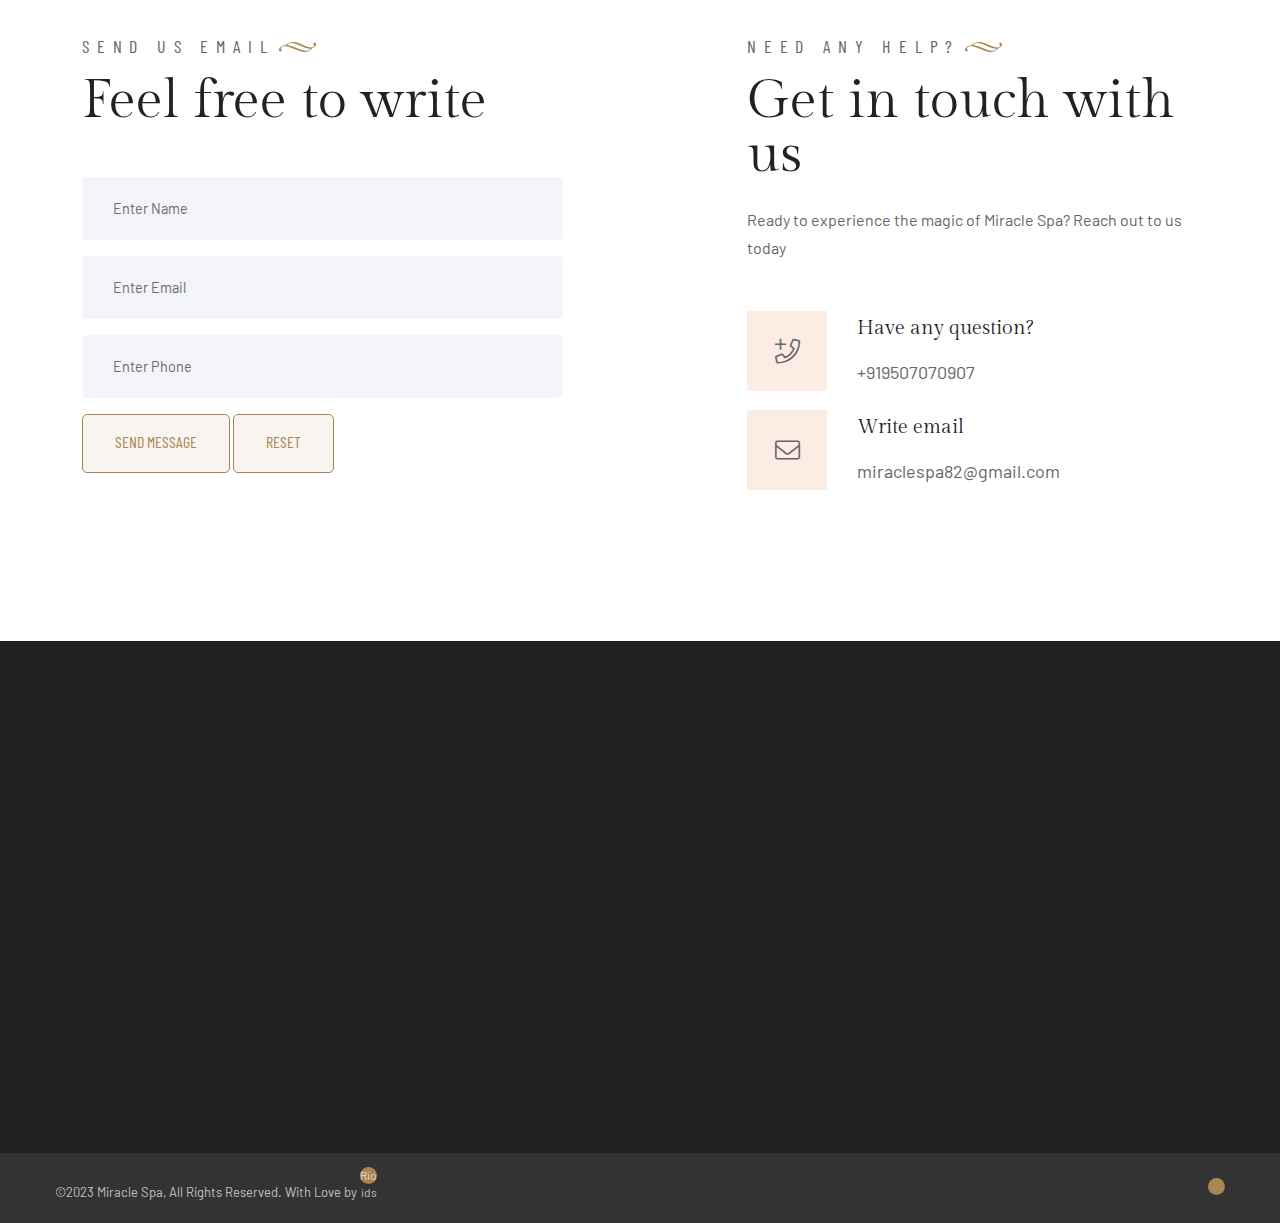
==== commit d92ba76e: "changes" ====
--- a/index.html
+++ b/index.html
@@ -23,6 +23,50 @@
     <script src="https://code.jquery.com/jquery-3.6.0.min.js"></script>
 
 </head>
+<style>
+    .popup {
+    display:none;
+    position: fixed;
+    top: 10rem;
+    left: 0;
+    width: 100%;
+    height: 100%;
+    background: rgba(0, 0, 0, 0.7);
+    text-align: center;
+    z-index: 1000;
+}
+
+.popup-content {
+    background: #fff;
+    border-radius: 8px;
+    width: 300px;
+    margin: 100px auto;
+    padding: 20px;
+    box-shadow: 0 0 10px rgba(0, 0, 0, 0.3);
+    position: relative;
+}
+
+.close-btn {
+    position: absolute;
+    top: 10px;
+    right: 10px;
+    font-size: 20px;
+    cursor: pointer;
+}
+
+button {
+    padding: 10px 20px;
+    background: #007bff;
+    color: #fff;
+    border: none;
+    border-radius: 5px;
+    cursor: pointer;
+}
+
+button:hover {
+    background: #0056b3;
+}
+</style>
 <body>
     <div class="page-wrapper">
 
@@ -243,7 +287,6 @@
   <div id="video-container">
     <video id="video" controls autoplay>
         <source src="Miracle Spa.mp4" type="video/mp4">
-        Your browser does not support the video tag.
     </video>
 </div>
 
@@ -427,64 +470,79 @@
             </div>
         </section>
         <!-- End offer section -->
-
+        
         <section class="contact-details">
             <div class="container ">
                 <div class="row">
                     <div class="col-xl-7 col-lg-6">
                         <div class="sec-title">
                             <span class="sub-title before-none">Send us email</span>
-                            <h2>Feel Free to Write To Us  
-                            </h2>
+                            <h2>Feel free to write</h2>
                         </div>
                         <!-- Contact Form -->
-                        <form id="myForm"  name="contact_form" class="" method="get">
-                                <div class="col-sm-9">
-                                    <div class="mb-3">
-                                        <input name="form_name" id="name" class="form-control" type="text" placeholder="Enter Name" required>
-                                        <span id="nameError" class="error"></span>
-                                    </div>
-                                </div>
-                                <div class="col-sm-9">
-                                    <div class="mb-3">
-                                        <input name="form_email" id="email" class="form-control required email" type="email" placeholder="Enter Email" required>
-                                    </div>
-                                </div>
-                                <div class="col-sm-9">
-                                    <div class="mb-3">
-                                        <input name="form_phone" class="form-control" type="text" placeholder="Enter Phone" required>
-                                    </div>
-                                </div>
-                            <div class="mb-5">
-                                <input name="form_botcheck" class="form-control" type="hidden" value="" />
-                                <button type="submit" class="theme-btn btn-style-one" data-loading-text="Please wait..."><span class="btn-title">Send message</span></button>
-                                <button type="reset" class="theme-btn btn-style-one bg-theme-color5"><span class="btn-title">Reset</span></button>
-                            </div>
-                        </form>
-                        <!-- Contact Form Validation-->
-                    </div>
-                    <script>
-                        document.getElementById('myForm').addEventListener('submit', function(event) {
-    const nameInput = document.getElementById('name');
-    const nameError = document.getElementById('nameError');
-    
-    // Check if the name field contains at least 2 characters
-    if (nameInput.value.length < 2) {
-        nameError.textContent = 'Name must be at least 2 characters long';
-        event.preventDefault(); // Prevent form submission
-    } else {
-        nameError.textContent = ''; // Clear the error message
-    }
-});
-
-                    </script>
+                        <!-- Contact Form -->
+                        <form id="myForm" onsubmit="return submitForm()">
+                            <div class="col-sm-9">
+                                <div class="mb-3">
+                                    <input name="form_name" id="name" class="form-control" type="text" placeholder="Enter Name" required>
+                                </div>
+                            </div>
+                            <div class="col-sm-9">
+                                <div class="mb-3">
+                                    <input name="form_email" id="email" class="form-control required email" type="email" placeholder="Enter Email" required>
+                                </div>
+                            </div>
+                            <div class="col-sm-9">
+                                <div class="mb-3">
+                                    <input name="form_phone" id="phone" class="form-control" type="text" placeholder="Enter Phone" required>
+                                </div>
+                            </div>
+                        <div class="mb-5">
+                            <input name="form_botcheck"  class="form-control" type="hidden" value="" />
+                            <button type="submit"  class="theme-btn btn-style-one"><span class="btn-title">Send message</span></button>
+                            <button type="reset" class="theme-btn btn-style-one bg-theme-color5"><span class="btn-title">Reset</span></button>
+                        </div>
+                        <div class="popup" id="successPopup">
+                            <div class="popup-content">
+                                <span class="close-btn" onclick="closePopup()">&times;</span>
+                                <h2>Thank You!</h2>
+                                <p>Your form is successfully submitted! </p>
+                            </div>
+                        </div>
+                        <script>
+                            function showPopup() {
+                            var popup = document.getElementById('successPopup');
+                            popup.style.display = 'block';
+                        }
+
+                        function closePopup() {
+                        var popup = document.getElementById('successPopup');
+                        popup.style.display = 'none';
+                        }
+
+                        function submitForm() {
+                            showPopup();
+                            // Reset the form values.
+                        var form = document.getElementById('myForm');
+                        form.reset();
+
+                        return false; // Prevent the form from submitting.
+                        function closePopup() {
+                        console.log("Close button clicked");
+                        var popup = document.getElementById('successPopup');
+                        popup.style.display = 'none';
+                        }}
+                        </script>
+
+                    </form>
+                    <!-- Contact Form Validation-->
+                    </div>
                     <div class="col-xl-5 col-lg-6">
                         <div class="contact-details__right">
                             <div class="sec-title">
                                 <span class="sub-title before-none">Need any help?</span>
-                                <h2>Get In Touch With Us 
-                                </h2>
-                                <div class="text">Ready to experience the magic of healing hands at Miracle Spa? Book an appointment with us now. </div>
+                                <h2>Get in touch with us</h2>
+                                <div class="text">Ready to experience the magic of Miracle Spa? Reach out to us today</div>
                             </div>
                             <ul class="list-unstyled contact-details__info">
                                 <li>
@@ -492,7 +550,7 @@
                                         <span class="lnr-icon-phone-plus"></span>
                                     </div>
                                     <div class="text">
-                                        <h6>Have any questions?</h6>
+                                        <h6>Have any question?</h6>
                                         <a href="tel:+919507070907">+919507070907</a>
                                     </div>
                                 </li>
@@ -501,7 +559,7 @@
                                         <span class="lnr-icon-envelope1"></span>
                                     </div>
                                     <div class="text">
-                                        <h6>Write an email</h6>
+                                        <h6>Write email</h6>
                                         <a href="mailto:miraclespa82@gmail.com">miraclespa82@gmail.com</a>
                                     </div>
                                 </li>
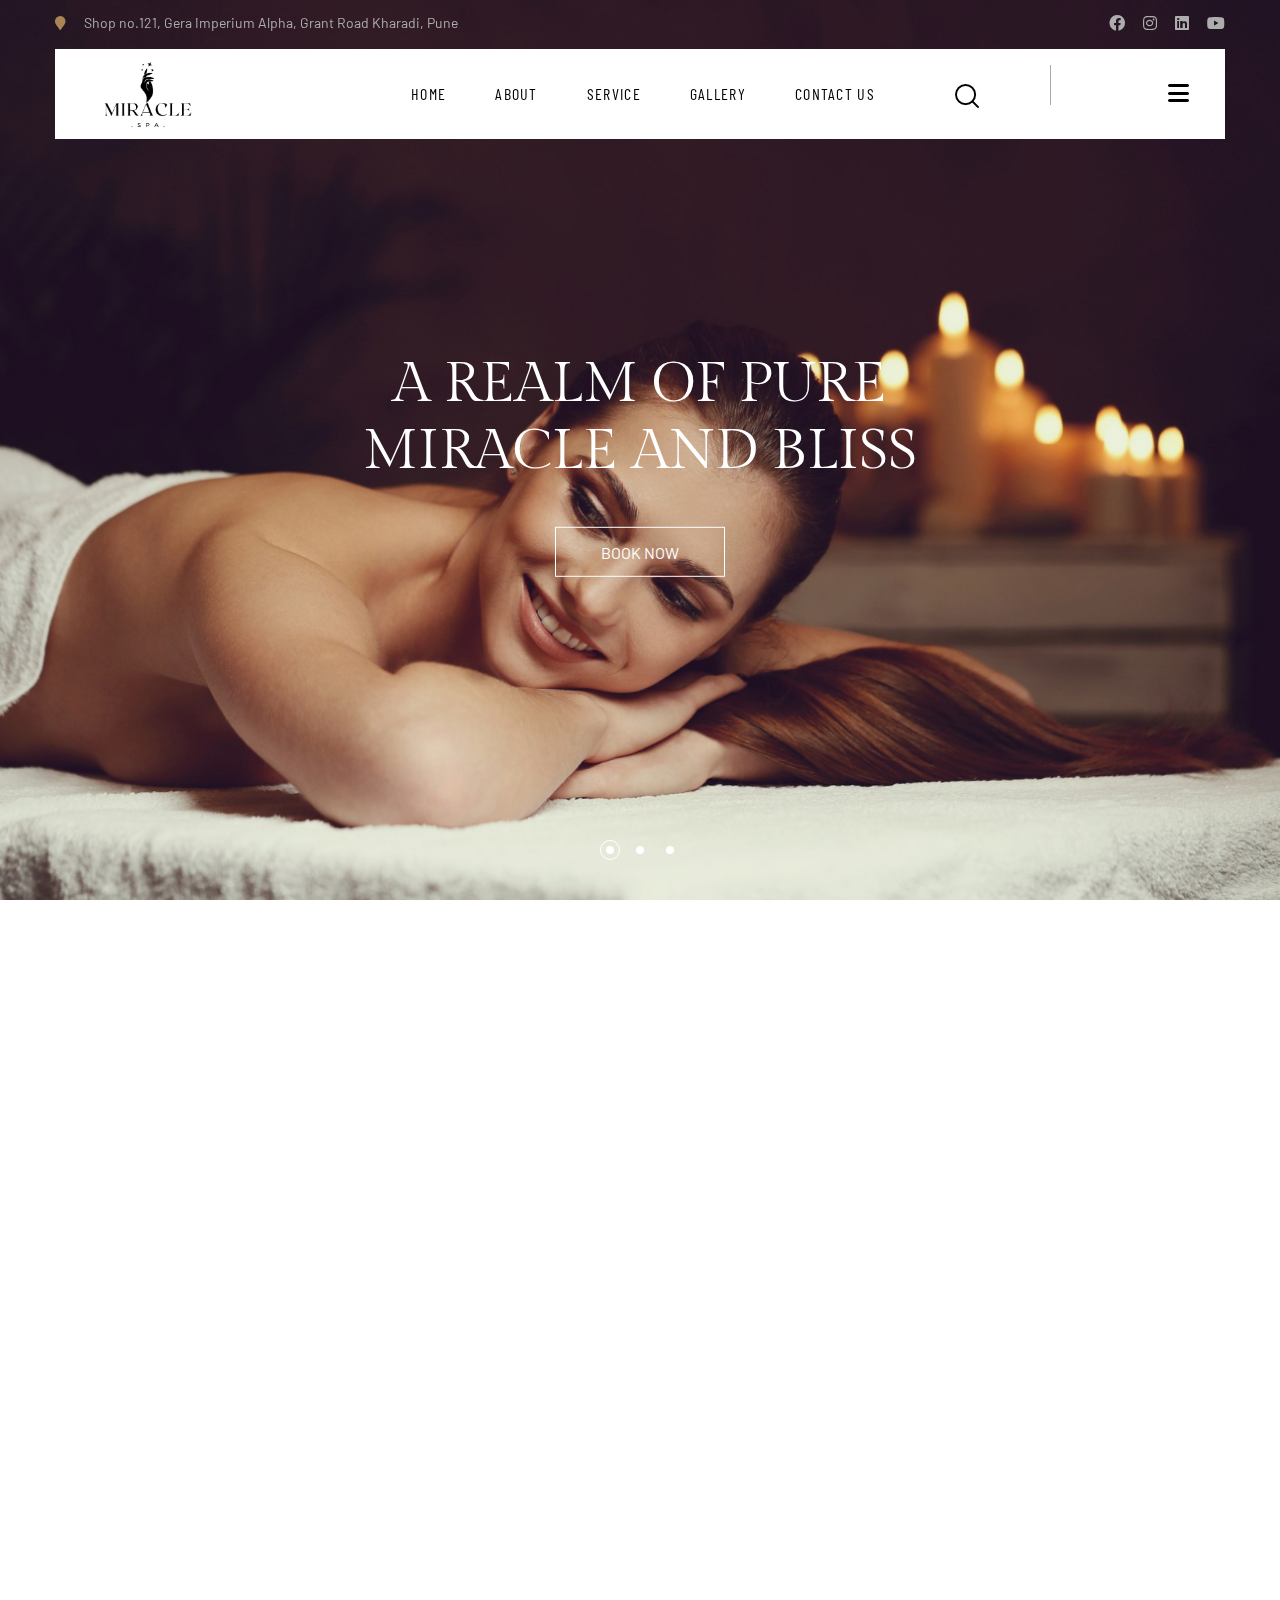
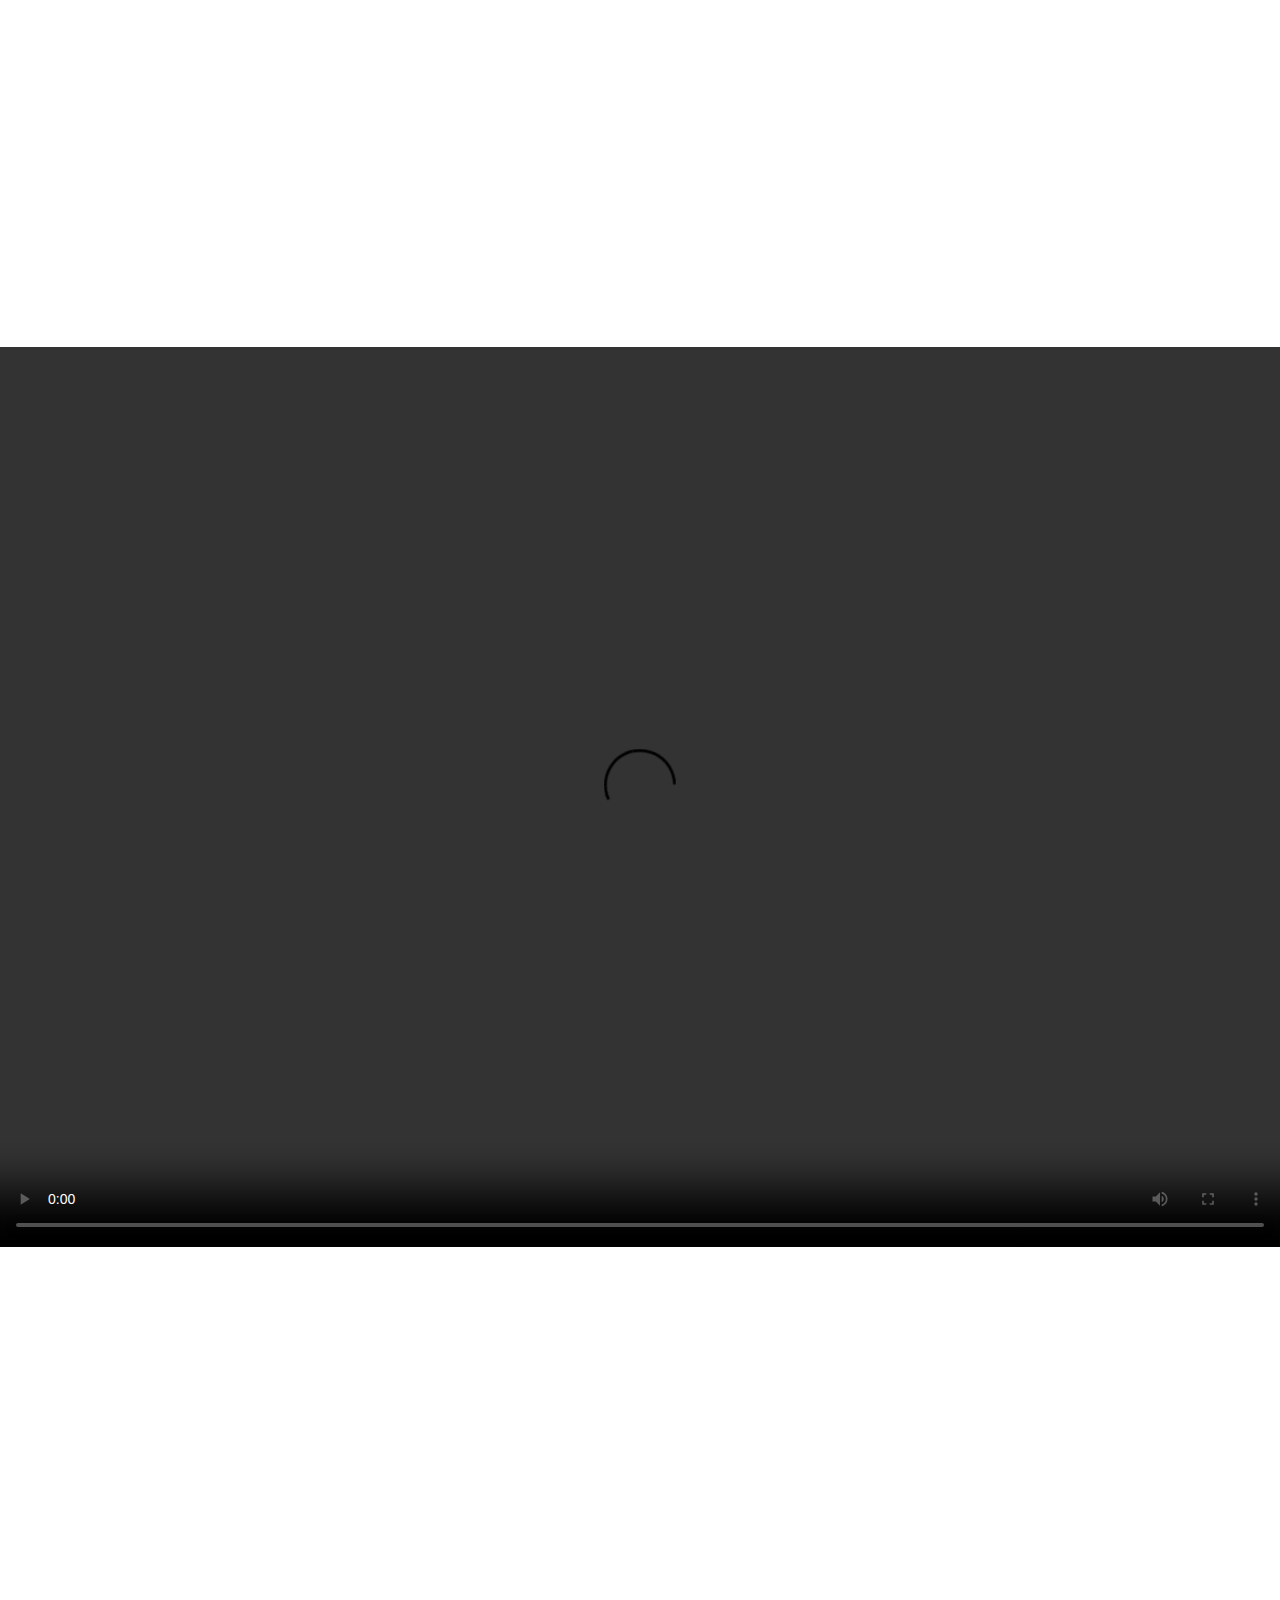
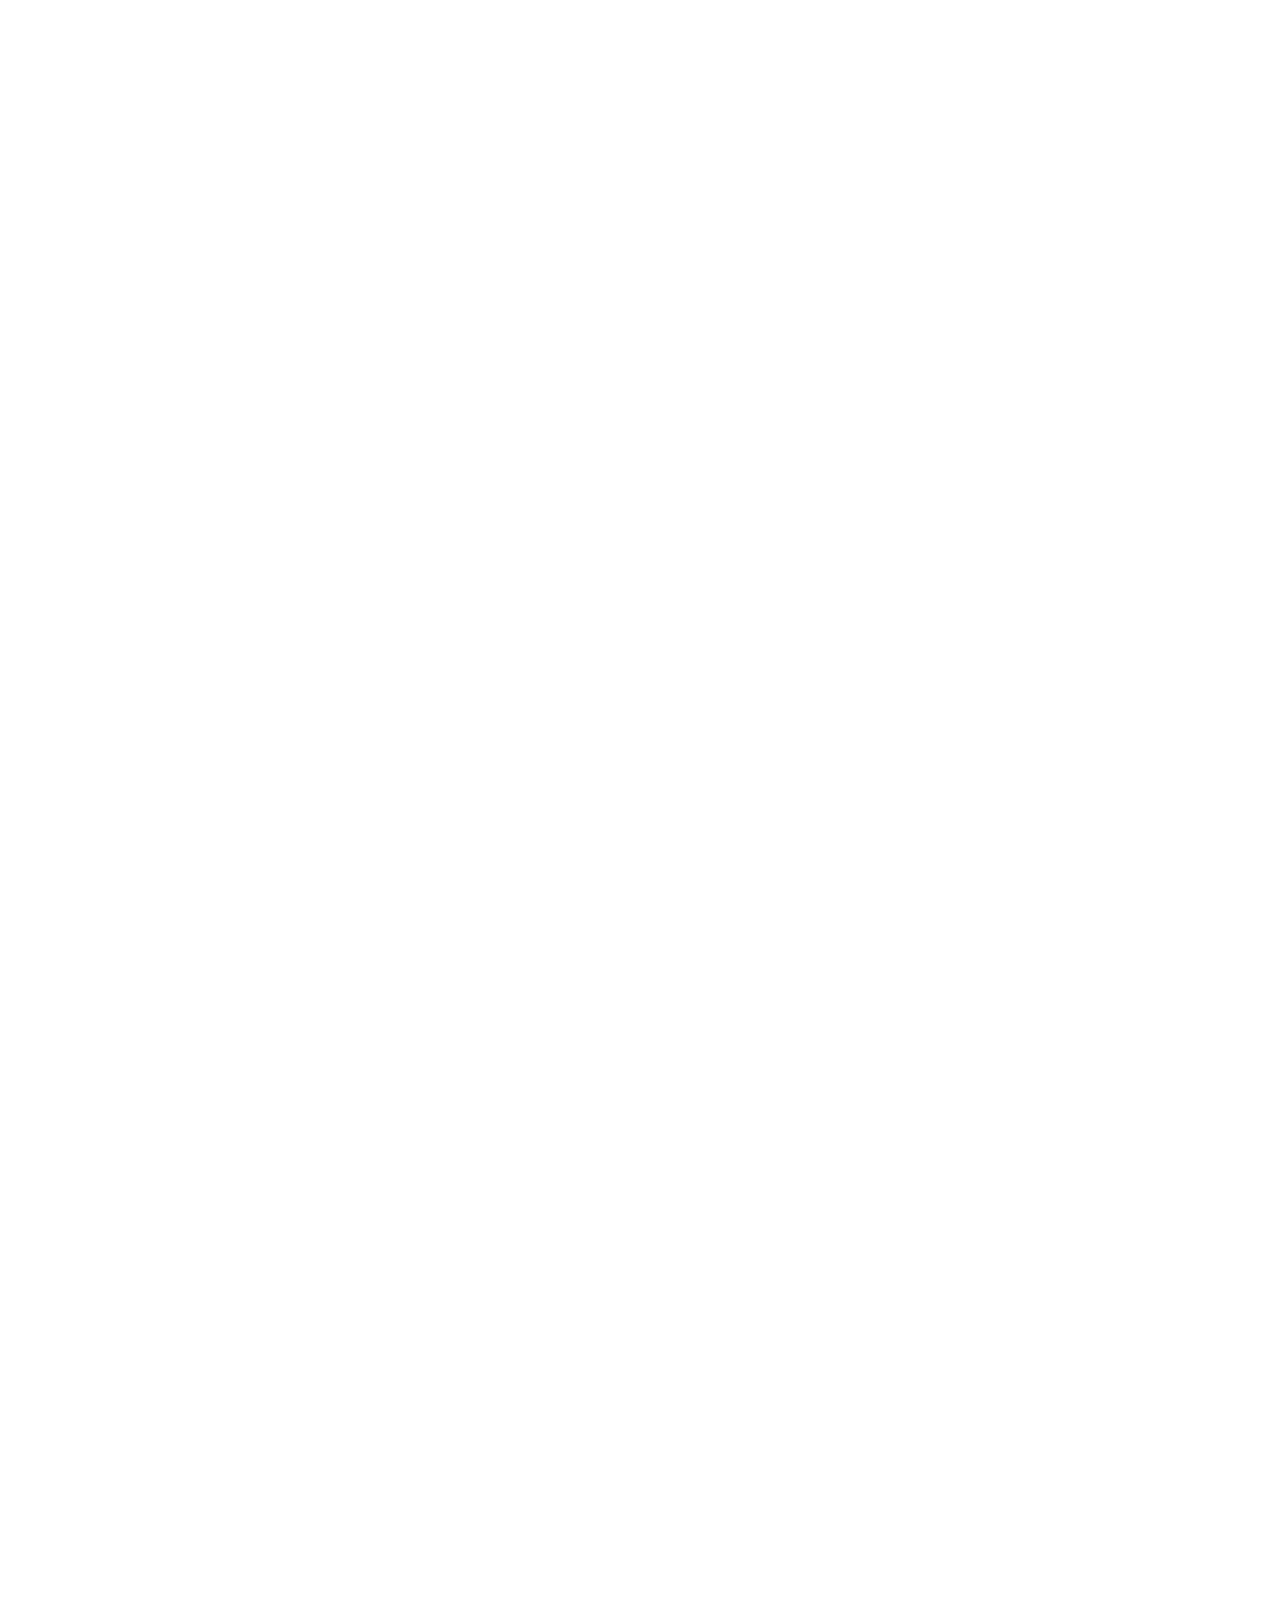
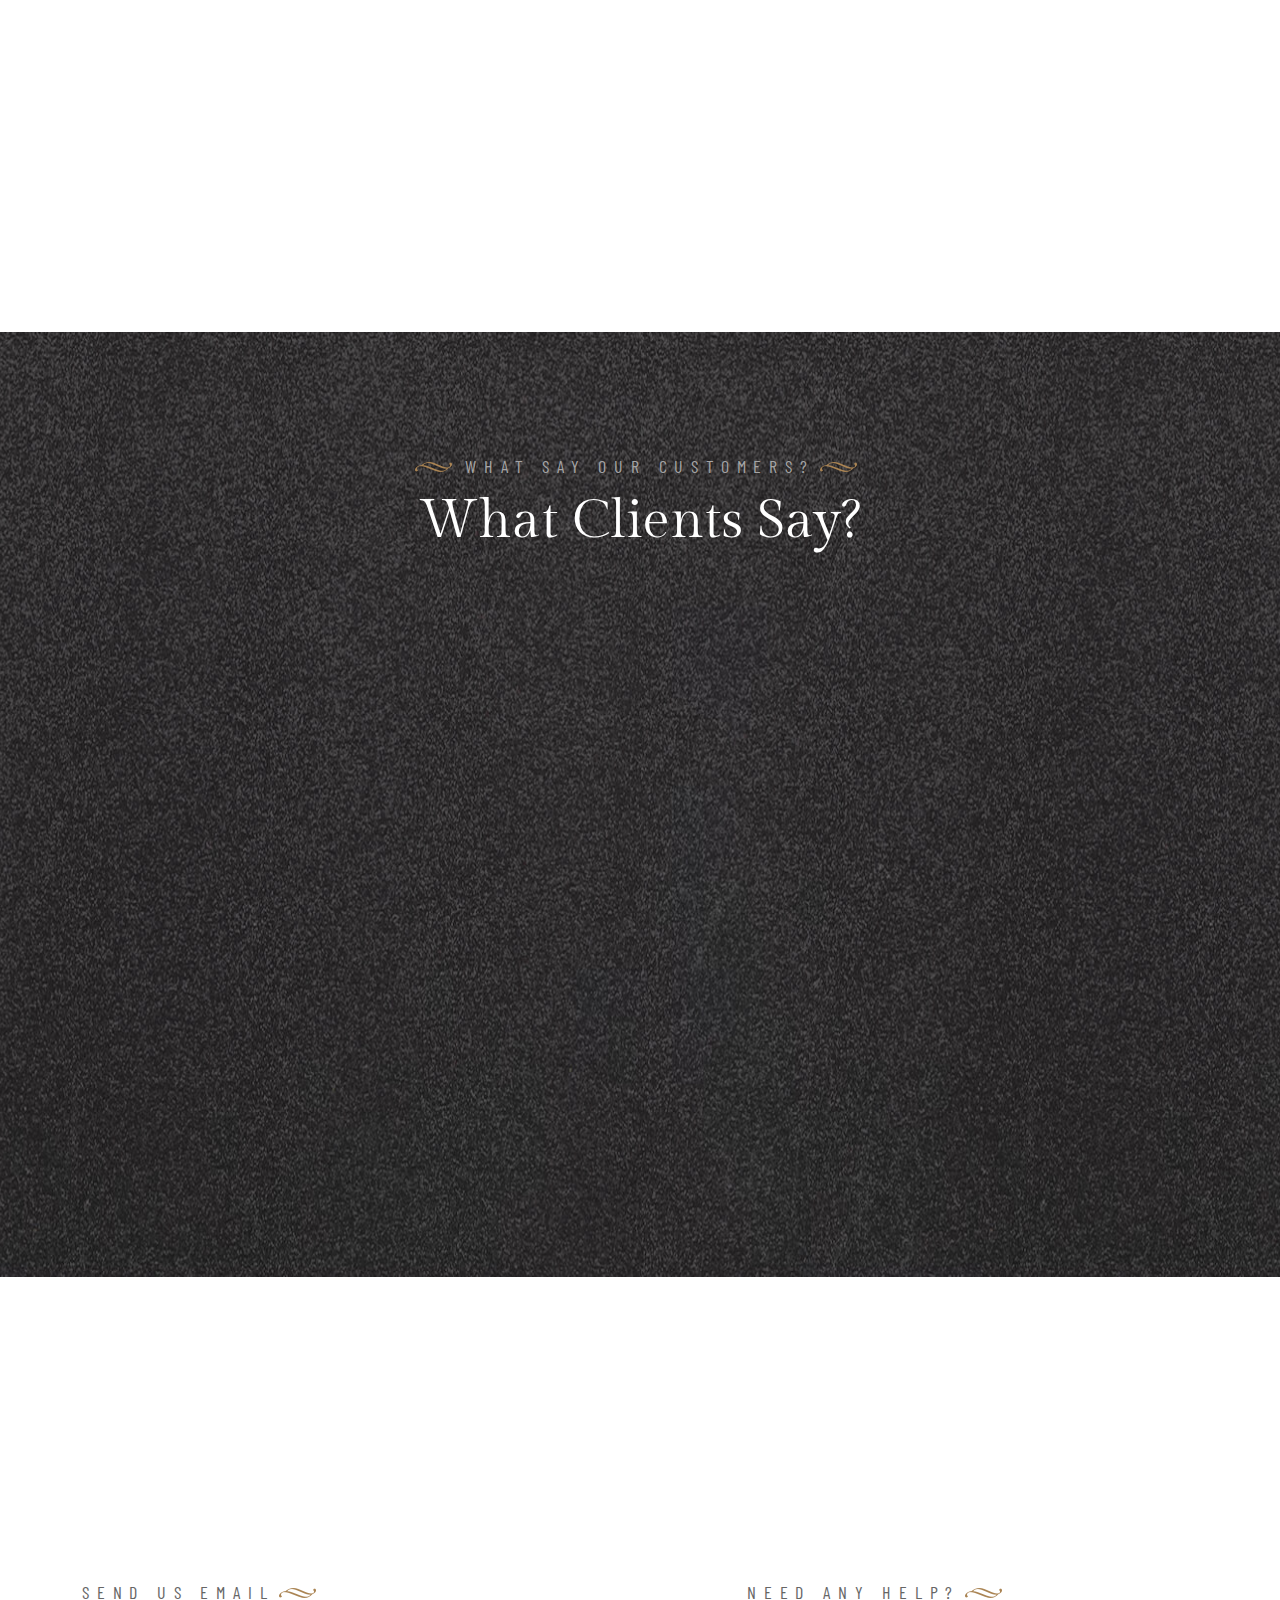
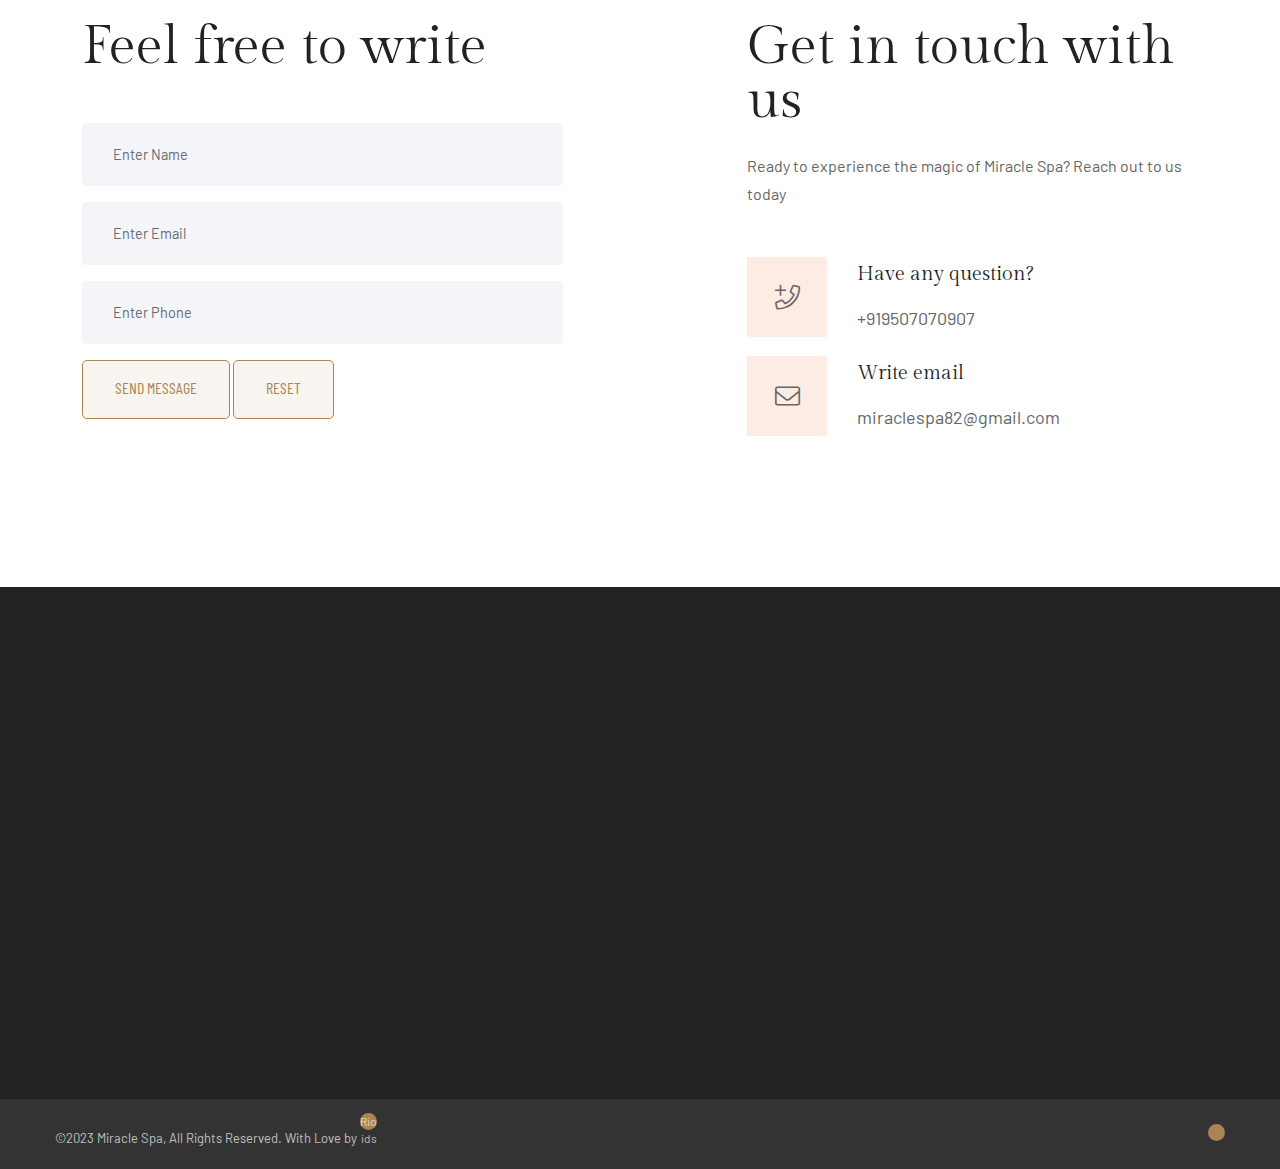
==== commit 07e09716: "changes" ====
--- a/index.html
+++ b/index.html
@@ -253,15 +253,13 @@
                         <div class="inner-column">
                             <div class="sec-title">
                                 <span class="sub-title">Miracle Spa</span>
-                                <h3 style="font-weight: 900; text-align: justify;" class="para">Miracle Spa is your genuine and authentic family spa where relaxation meets bliss.</h3>
-                                <div class="text" style="text-align: justify; margin-top: -10px;">At Miracle, our services are meticulously crafted to provide a holistic approach to well-being, ensuring relaxation and renewal for each guest. Whether you're seeking the soothing and gentle techniques of our Swedish Massage or the exotic escape of our Balinese Massage, our skilled therapists are dedicated to tailoring your experience to your specific needs and preferences. 
-                                </div>
+                                <h2 style="font-weight: 900;" class="para"> Your Family's Blissful Retreat</h2>
                             </div>
                             <ul class="list-style-two">
-                                <li><i class="icon fa fa-circle-check"></i>You can also immerse yourself in the healing power of essential oils <br> during our Aromatherapy Massage.
+                                <li><i class="icon fa fa-circle-check"></i>You can also immerse yourself in the healing power of essential oils <br> during our Aromatherapy massage.
                                 </li>
-                                <li><i class="icon fa fa-circle-check"></i> Our exclusive Signature Massage offers a unique blend of various <br> techniques, providing you with a personalized journey to relaxation. </li>
-                                <li><i class="icon fa fa-circle-check"></i>For those seeking the benefits of Ayurvedic treatments, our Kerala <br> Ayurvedic Massages are a rejuvenating and holistic experience.</li>
+                                <li><i class="icon fa fa-circle-check"></i> Our exclusive Signature massage offers a unique blend of various <br> techniques, providing you with a personalized journey to relaxation. </li>
+                                <li><i class="icon fa fa-circle-check"></i>For those seeking the benefits of Ayurvedic treatments, our Kerala <br> Ayurvedic massages are a rejuvenating and holistic experience.</li>
                             </ul>
                             <div class="btn-box">
                                 <a href="page-about.html" class="theme-btn btn-style-one"><span class="btn-title">Known More</span></a>
@@ -276,7 +274,7 @@
                             <div class="exp-box bounce-y">
                                 <figure class=" overlay-anim wow fadeInLeft"><img src="images/resource/exp-icon.png" alt=""></figure>
                                 <h4 class="title">Miracle Spa</h4>
-                                <div class="text">A MIRACULOUS EXPERIENCE <br> OF RELAXATION AND <br>REJUVENATION LIKE NEVER BEFORE!</div>
+                                <div class="text">A miraculous relaxation and rejuvenation experience!</div>
                             </div>
                         </div>
                     </div>
@@ -343,7 +341,7 @@
             <div class="content-box">
               <div class="sec-title">
                 <span class="sub-title">Services</span>
-                <h2>Body Scrub</h2>
+                <h2>Body scrub</h2>
                 <div class="text" style="text-align: justify; width: 29rem;">Our therapists will gently exfoliate your skin using a blend of invigorating natural ingredients, leaving you with a silky-smooth texture. This indulgent experience not only removes dead skin cells but also promotes circulation and leaves you feeling refreshed and rejuvenated.
                 </div>
               </div>
@@ -359,7 +357,7 @@
             <div class="content-box">
               <div class="sec-title">
                 <span class="sub-title">Services</span>
-                <h2>SIGNATURE MASSAGE</h2>
+                <h2>Signature massage,</h2>
                 <div class="text" style="text-align: justify; width: 29rem;">Experience the exclusive Signature Massage, a customized blend of various massage techniques tailored to your specific needs and preferences. Let our skilled therapists provide you with a truly personalized and unforgettable massage experience.
 
                 </div>
@@ -390,7 +388,7 @@
             <div class="content-box">
               <div class="sec-title">
                 <span class="sub-title">Services</span>
-                <h2>KERALA AYURVEDIC MASSAGE</h2>
+                <h2>Kerala ayurvedic massage</h2>
                 <div class="text" style="text-align: justify; width: 29rem;">Kerala Ayurvedic Massage at Miracle Spa delves into the ancient healing practices of Ayurveda, offering a selection of specialized treatments. Abhyangam, a basic body massage, uses gentle strokes and warm herbal oils to induce relaxation, enhance blood circulation, and rejuvenate the body.</div>
               </div>
               <a href="contact.html" class="theme-btn btn-style-one read-more">Book Now</a>
@@ -615,8 +613,8 @@
                                     <!-- Recent Post -->
                                     <article class="recent-post">
                                         <div class="inner">
-                                            <div class="post-info"><i class="fas fa-phone"></i>+919507070907</div>
-                                            <div class="post-info"><i class="fa fa-envelope"></i>miraclespa82@gmail.com</div>
+                                            <div class="post-info"><i class="fas fa-phone"></i><a style="color: #adadad;" href="tel:+919507070907">+919507070907</a></div>
+                                            <div class="post-info"><i class="fa fa-envelope"></i>  <a href="mailto:miraclespa82@gmail.com" style="color:#adadad;;">miraclespa82@gmail.com</a></div>
                                             <div class="post-info"><i class="fas fa-location"></i>Shop no.121,
                                                 Gera Imperium Alpha, Grant Road Kharadi, Pune,
                                                 Maharashtra 411014 India</div>
--- a/css/style.css
+++ b/css/style.css
@@ -12463,7 +12463,6 @@
         height: 100vh;
         margin-top: -150px;
     }
-    
 }
 
 #video-container {
@@ -12475,3 +12474,12 @@
     width: 100%;
     height: 100%;
 }
+
+.text1{
+    margin-top: 40px;
+    font-size: 18px;
+    font-weight: 700;
+    color: var(--theme-color1);
+    text-align: justify; 
+    width: 35rem
+}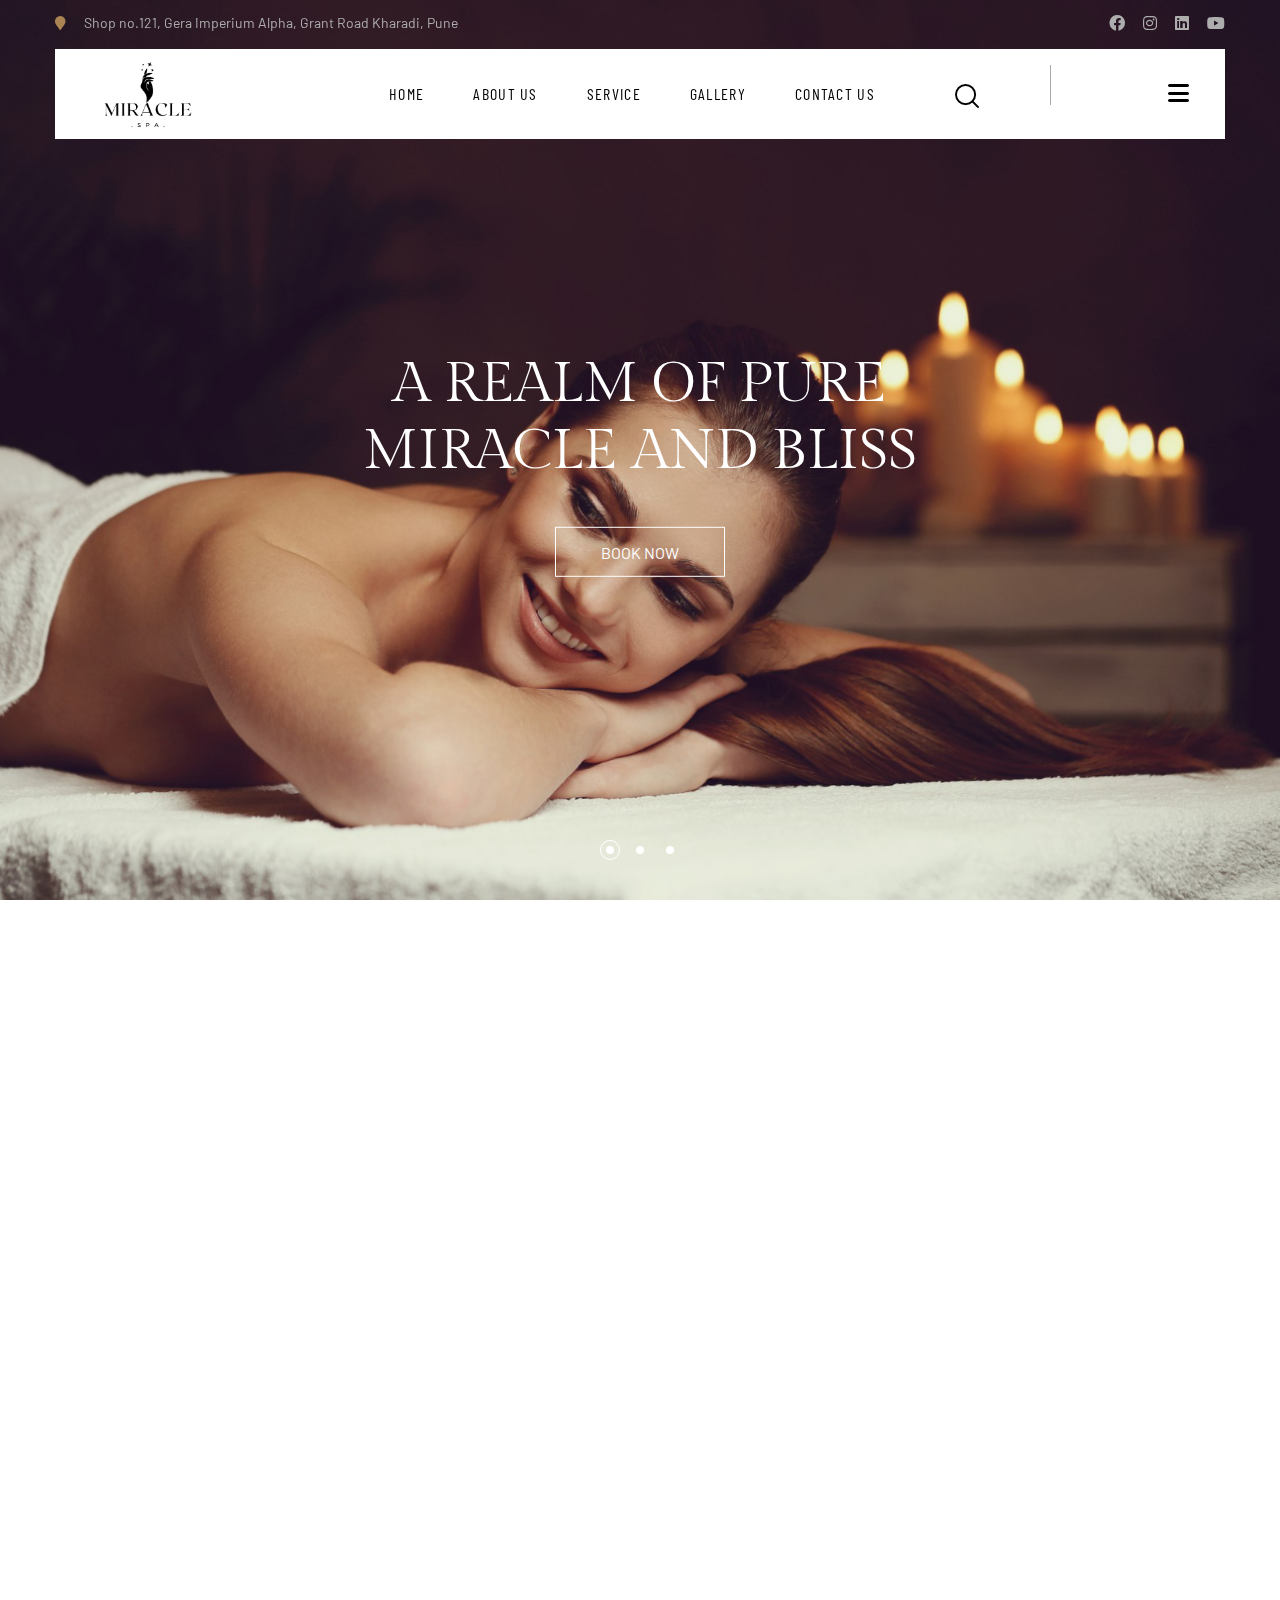
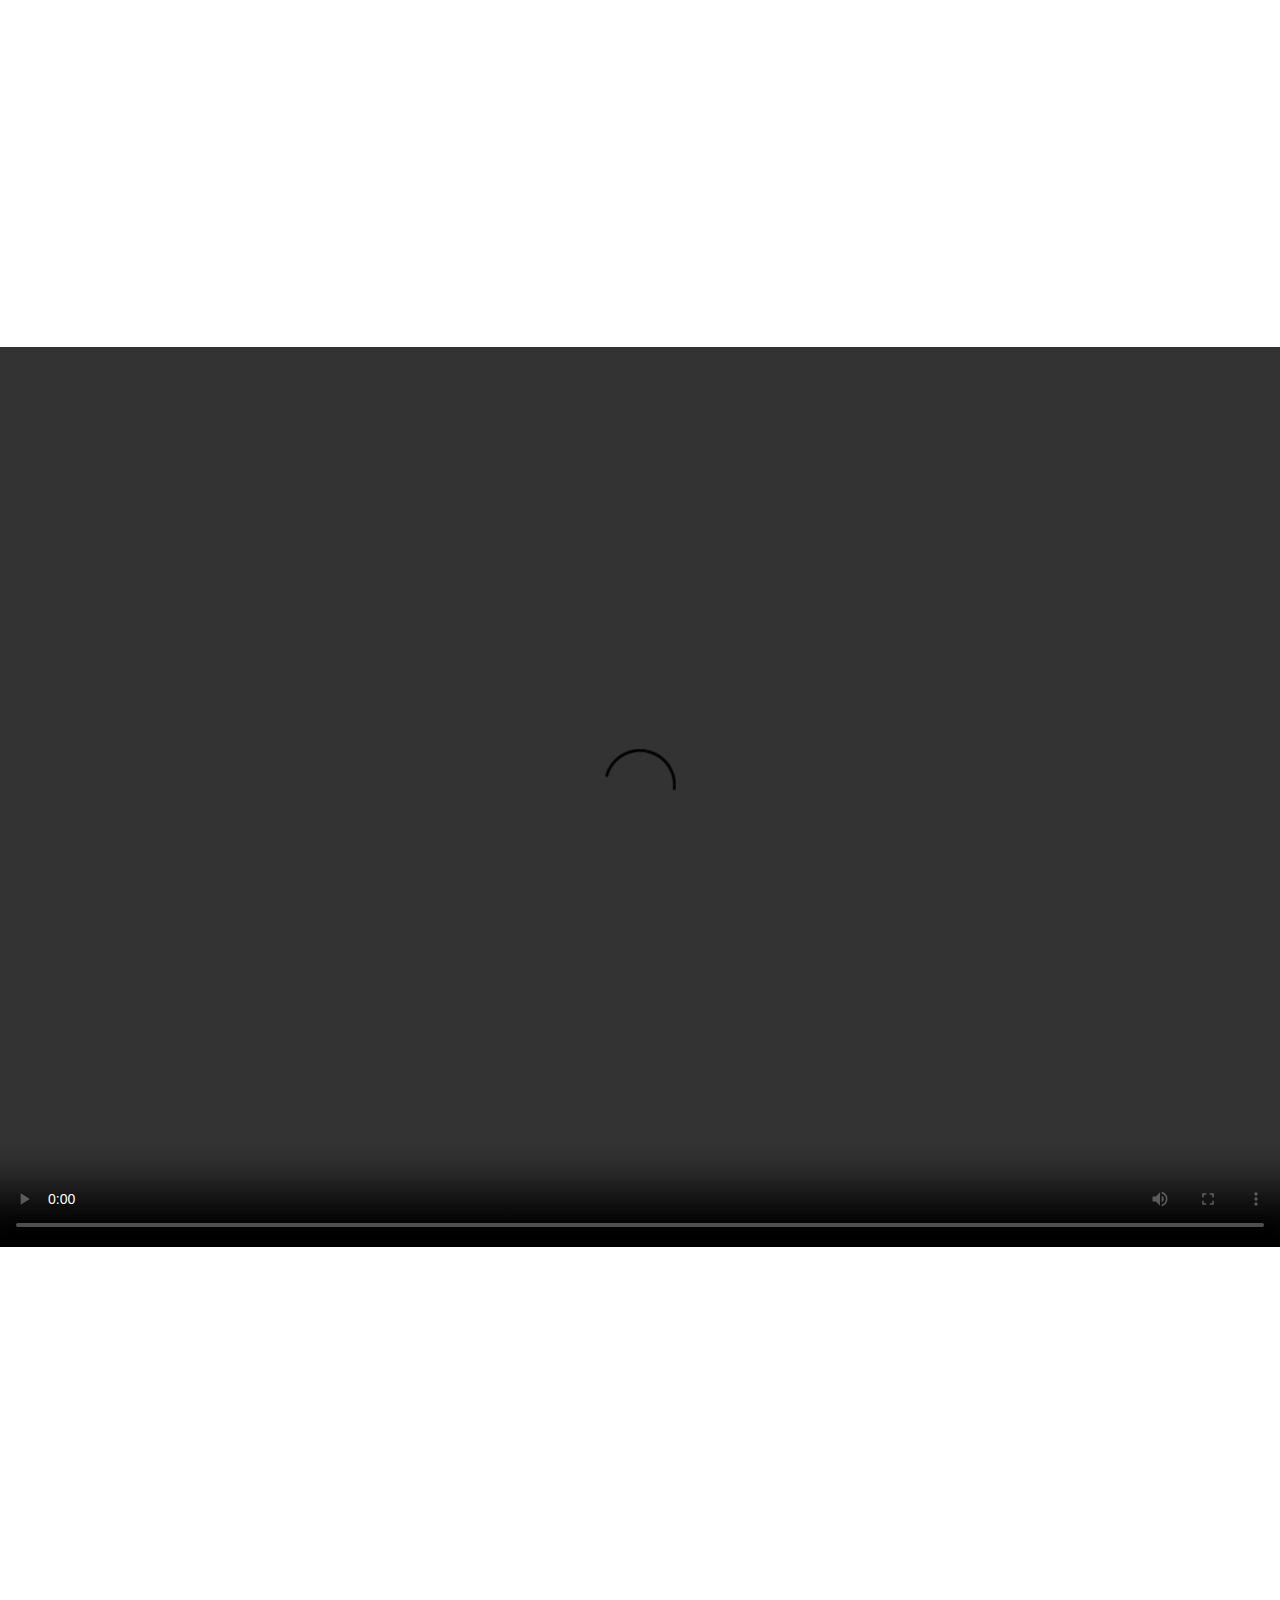
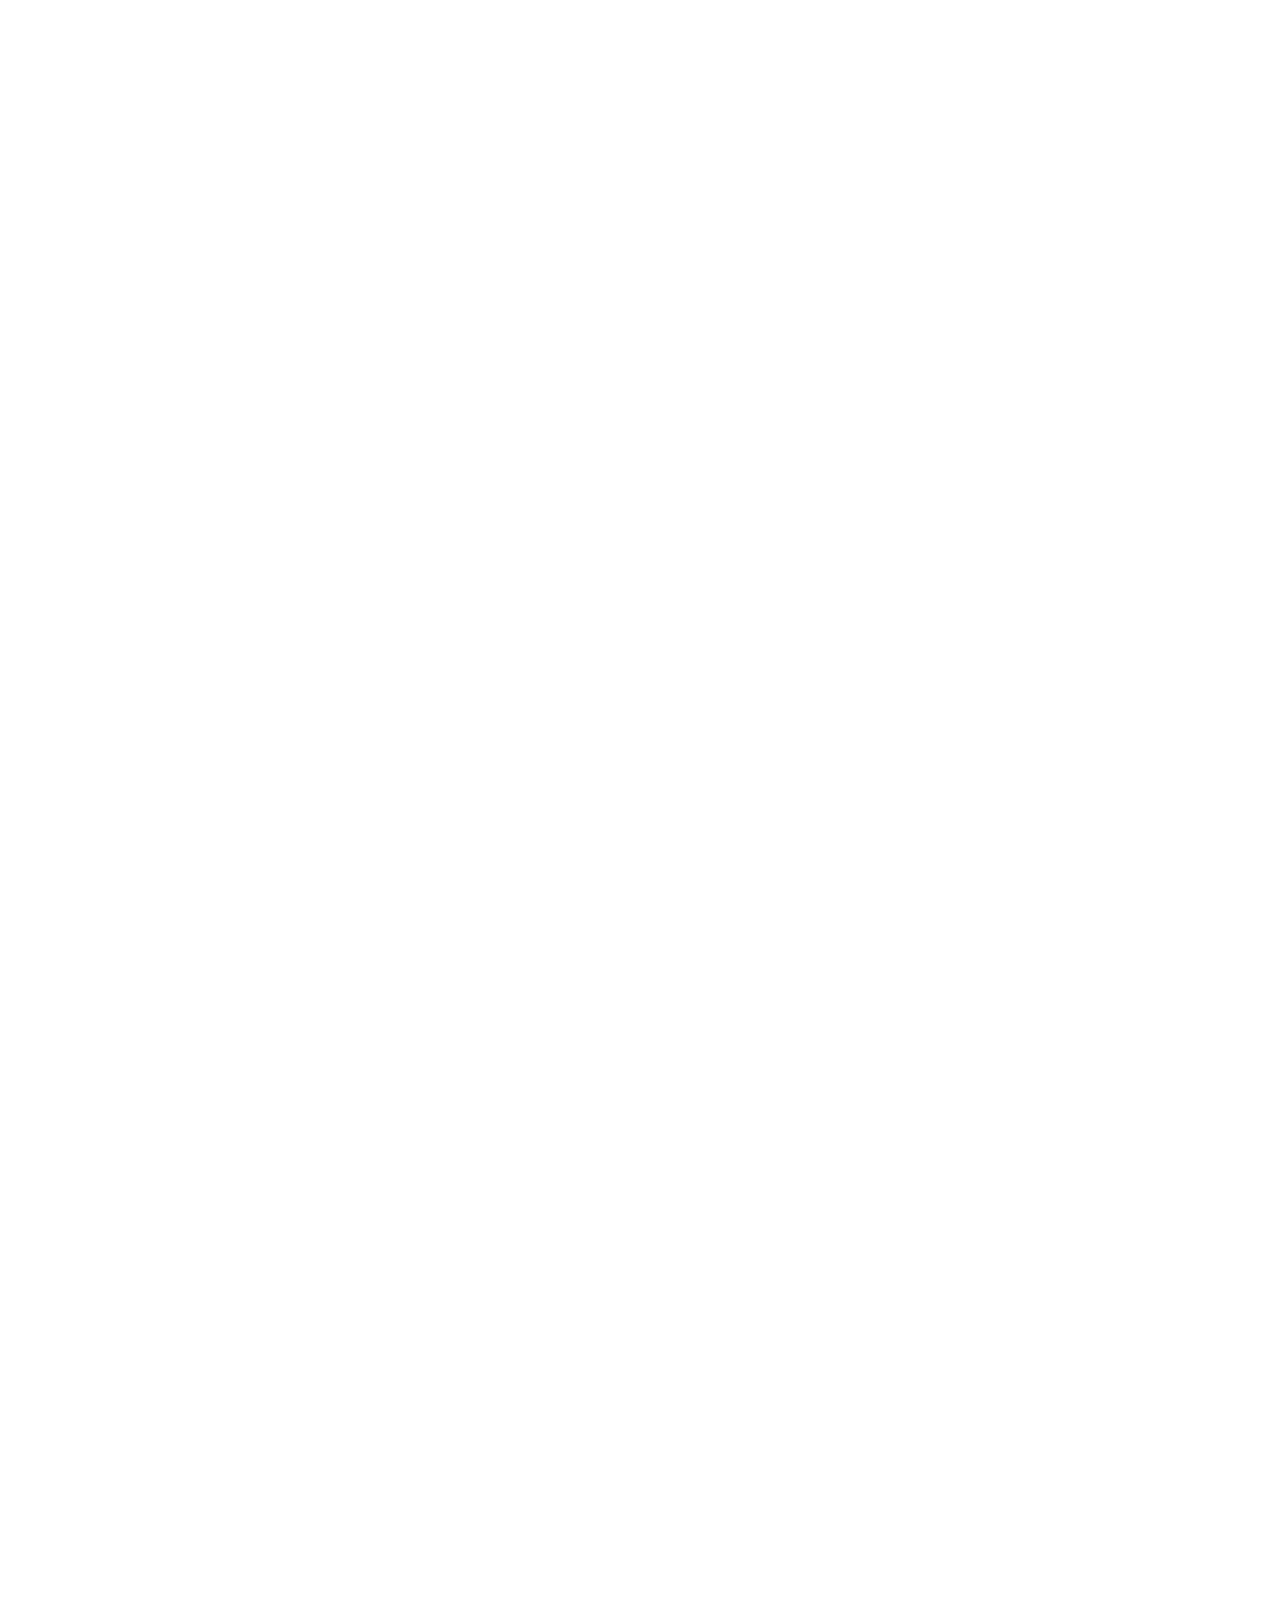
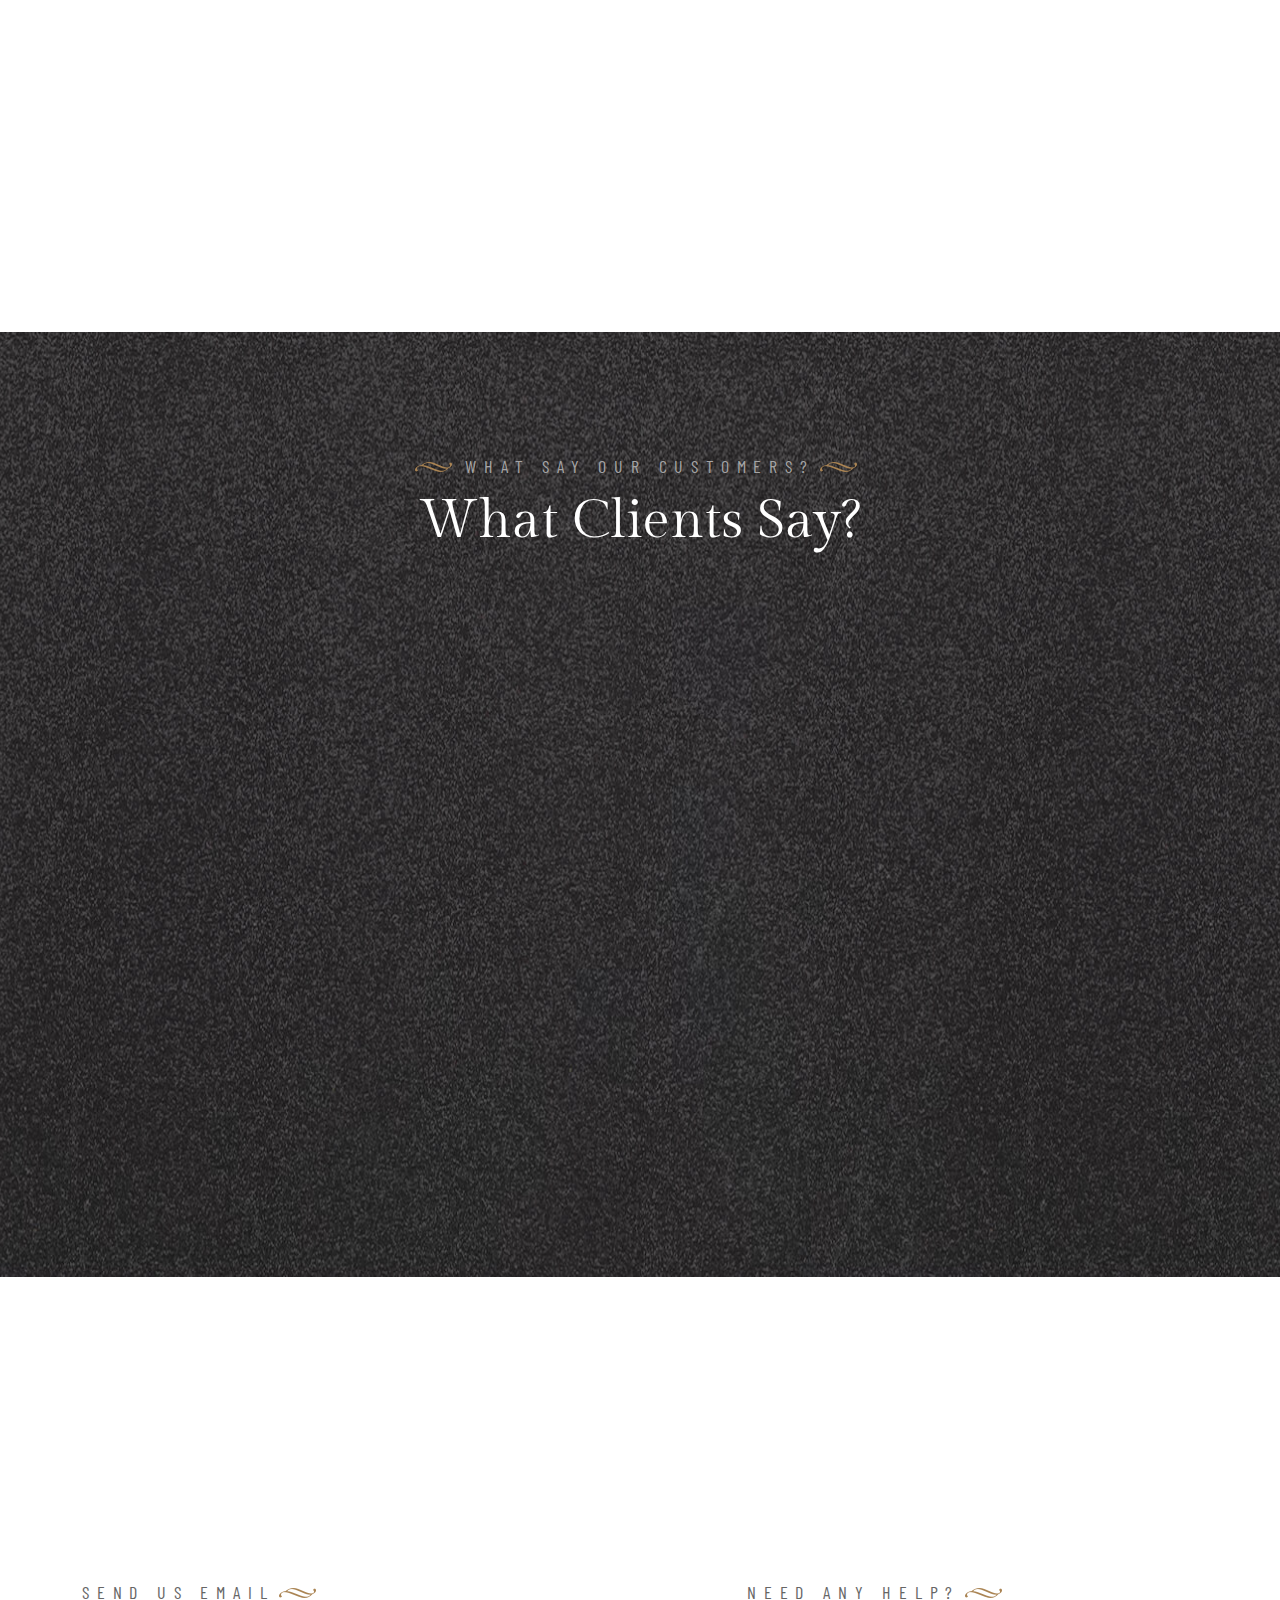
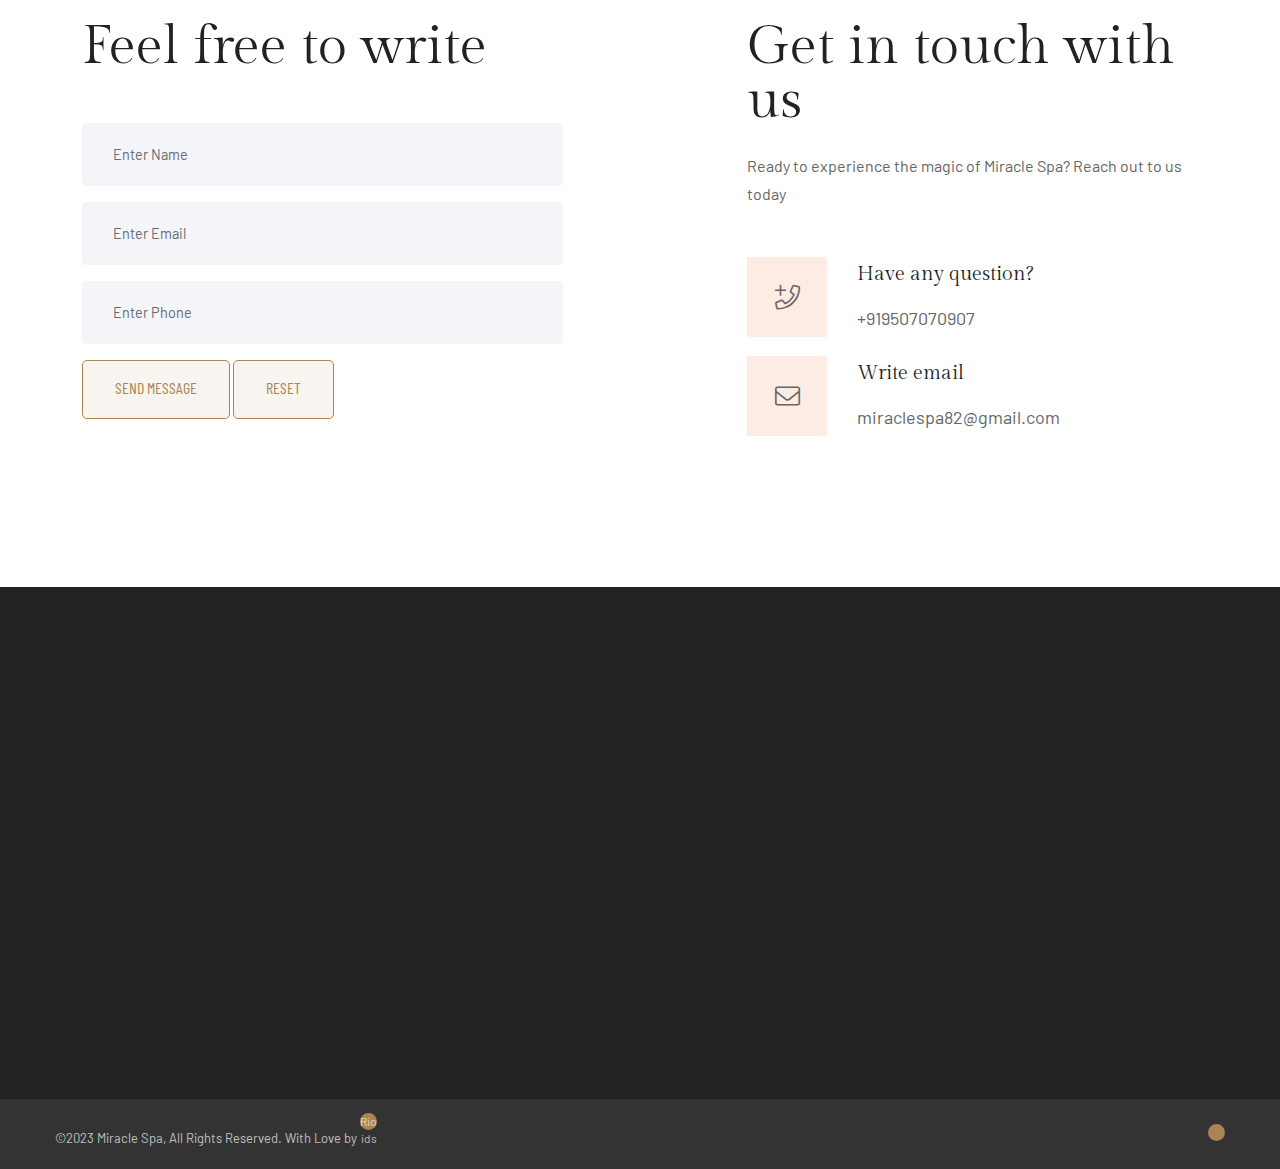
==== commit c3641946: "changes" ====
--- a/index.html
+++ b/index.html
@@ -39,7 +39,7 @@
 .popup-content {
     background: #fff;
     border-radius: 8px;
-    width: 300px;
+    width: 400px;
     margin: 100px auto;
     padding: 20px;
     box-shadow: 0 0 10px rgba(0, 0, 0, 0.3);
@@ -102,7 +102,7 @@
                             <ul class="navigation">
                                 <li class="dropdown"><a href="index.html">Home</a>
                                 </li>
-                                <li class="dropdown"><a href="page-about.html">About</a>
+                                <li class="dropdown"><a href="page-about.html">About Us</a>
                                 </li>
                                 <li class="dropdown"><a href="services.html">Service</a>
                                 </li>
@@ -597,10 +597,10 @@
                                 <div class="widget-content">
                                     <ul class="user-links">
                                         <li><a href="index.html"><i class="fa-solid fa-crosshairs"></i>Home</a></li>
-                                        <li><a href="page-about.html"><i class="fa-solid fa-crosshairs"></i>About</a></li>
+                                        <li><a href="page-about.html"><i class="fa-solid fa-crosshairs"></i>About Us</a></li>
                                         <li><a href="services.html"><i class="fa-solid fa-crosshairs"></i>Services</a></li>
                                         <li><a href="gallary.html"><i class="fa-solid fa-crosshairs"></i>Gallary</a></li>
-                                        <li><a href="contact.html"><i class="fa-solid fa-crosshairs"></i>Contact</a></li>
+                                        <li><a href="contact.html"><i class="fa-solid fa-crosshairs"></i>Contact Us</a></li>
                                     </ul>
                                 </div>
                             </div>
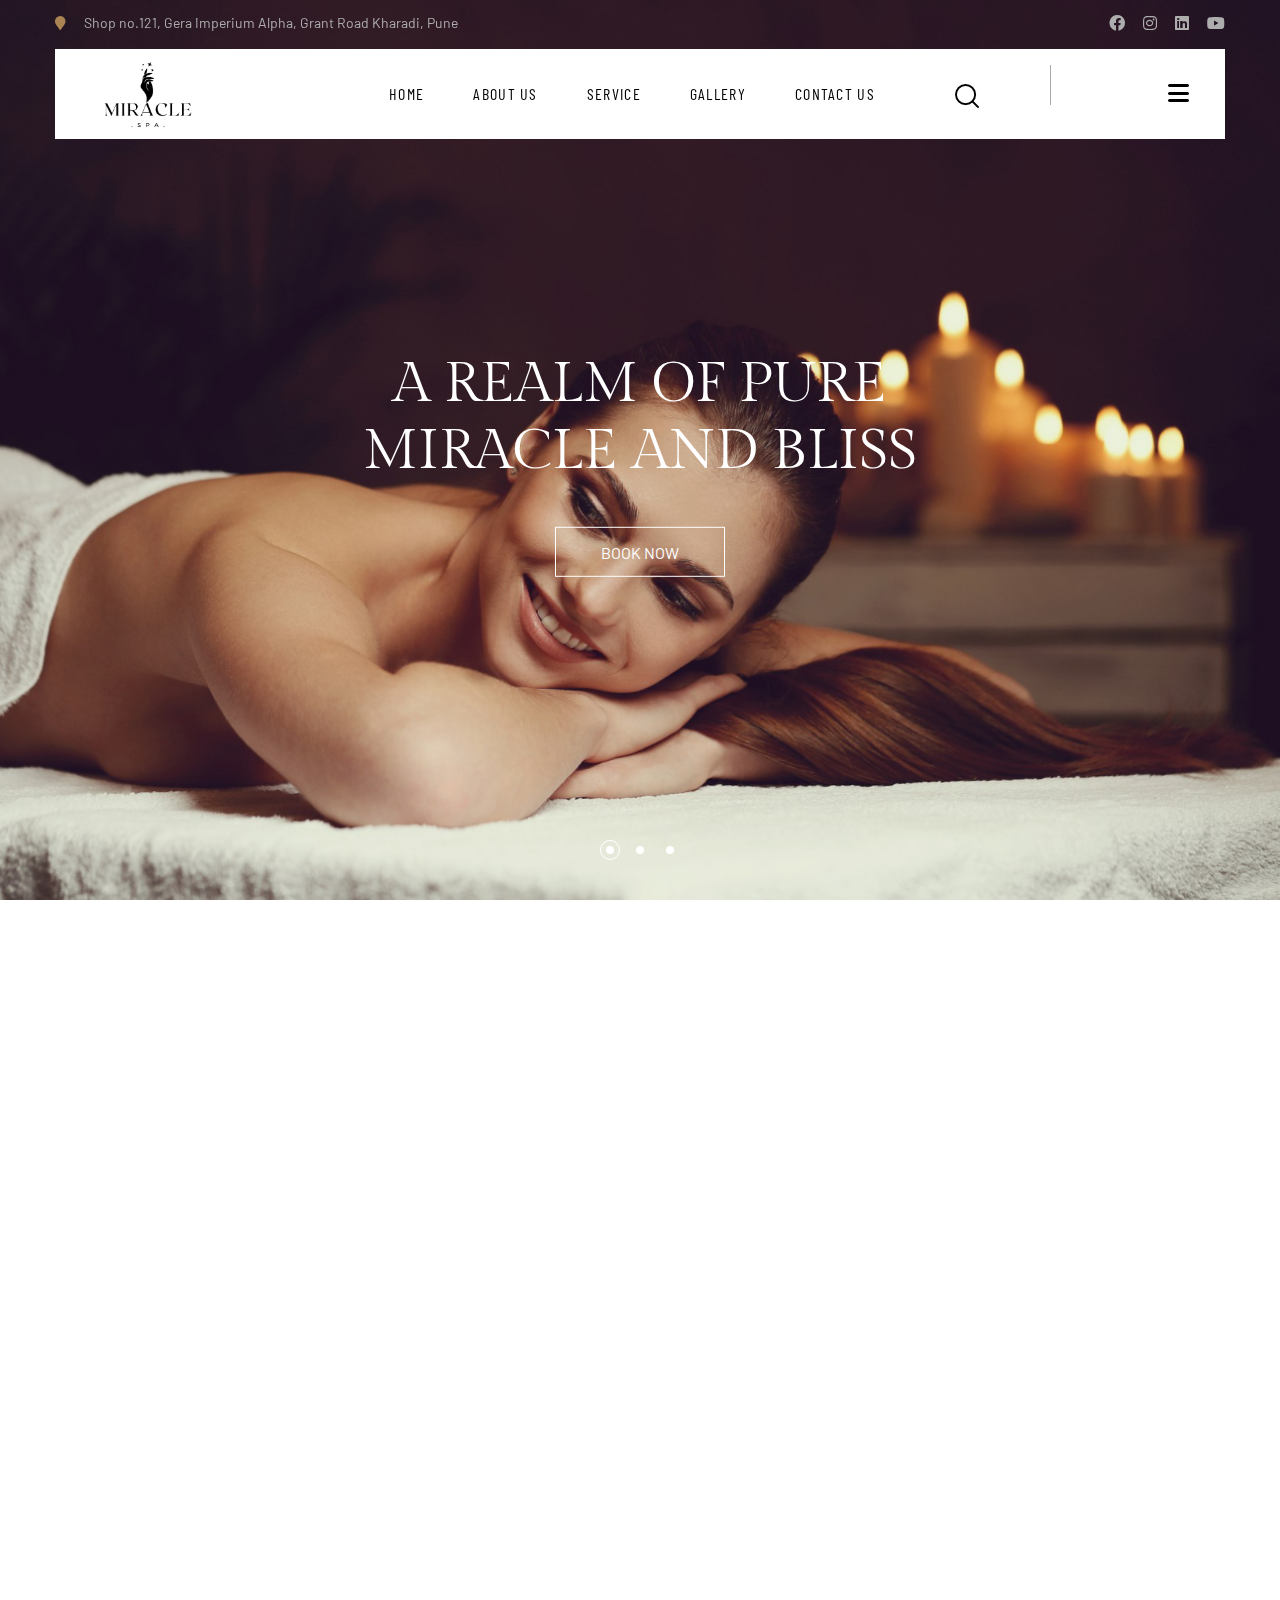
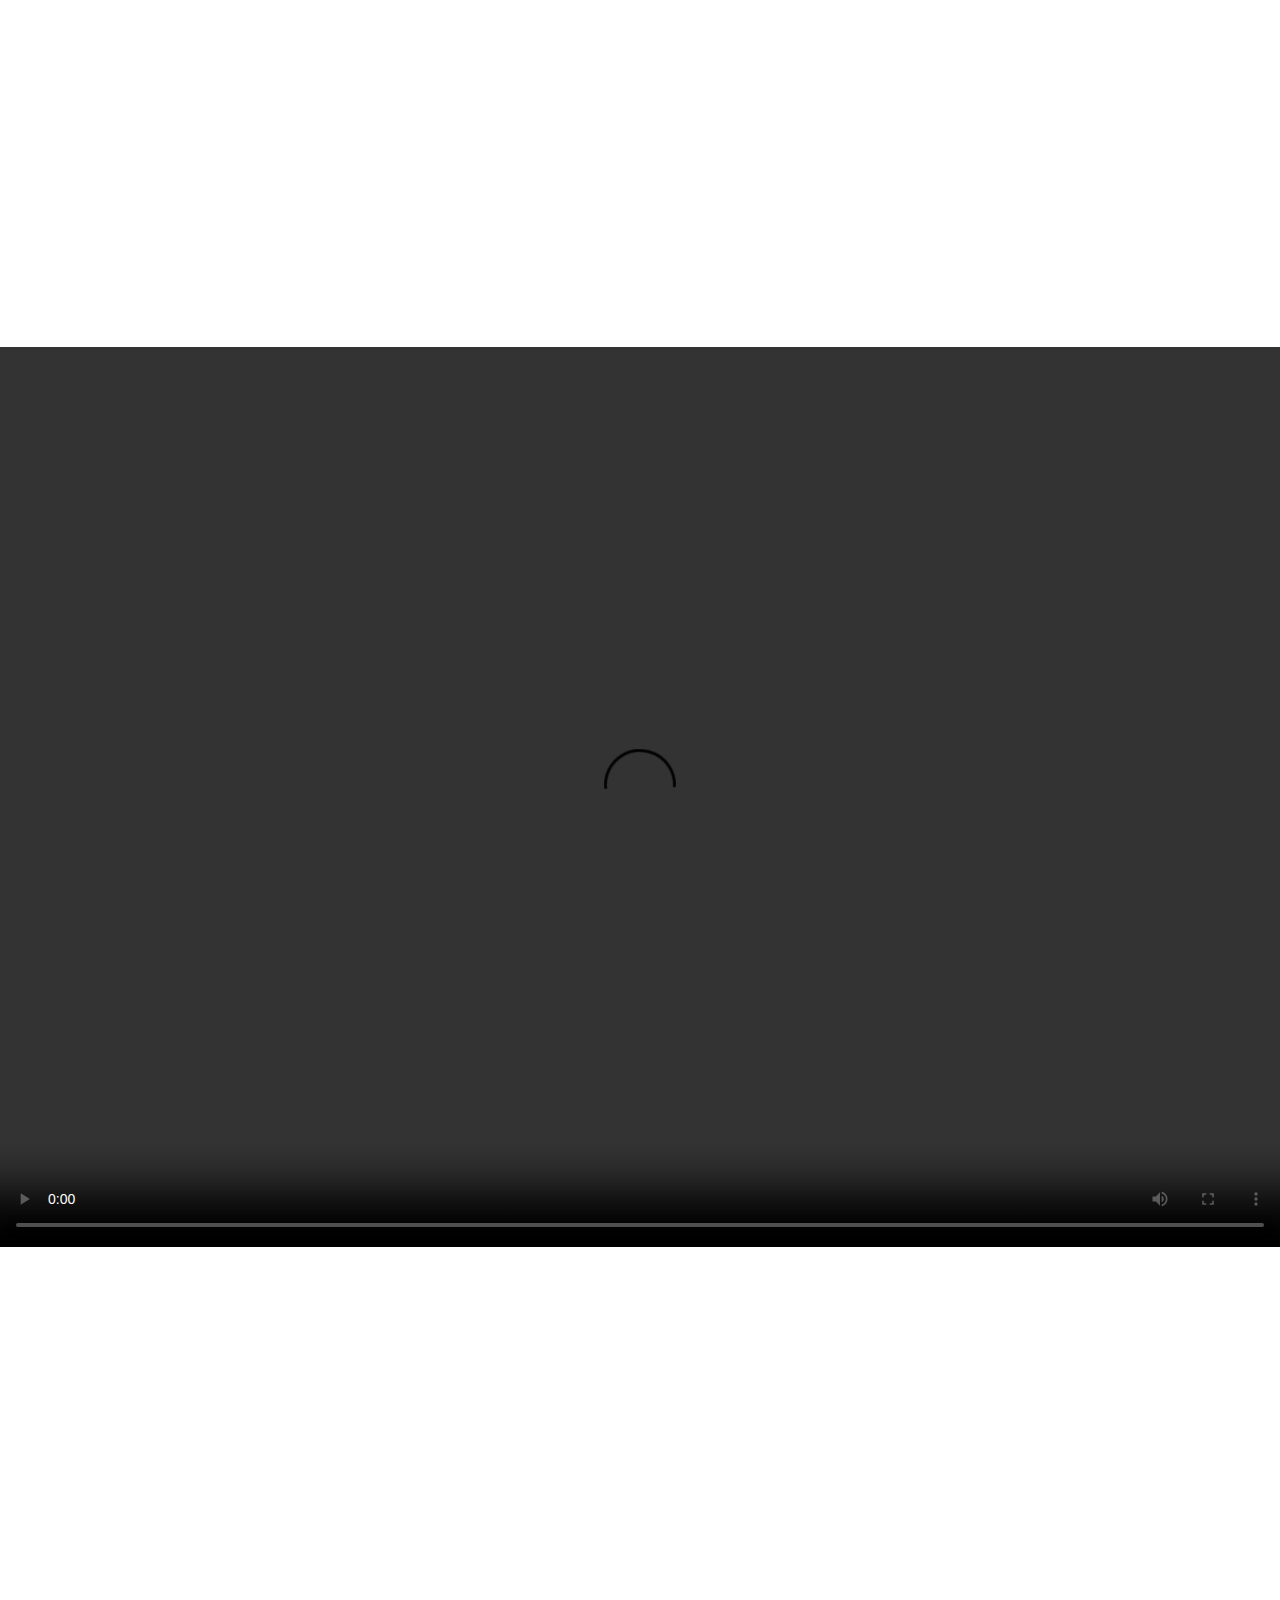
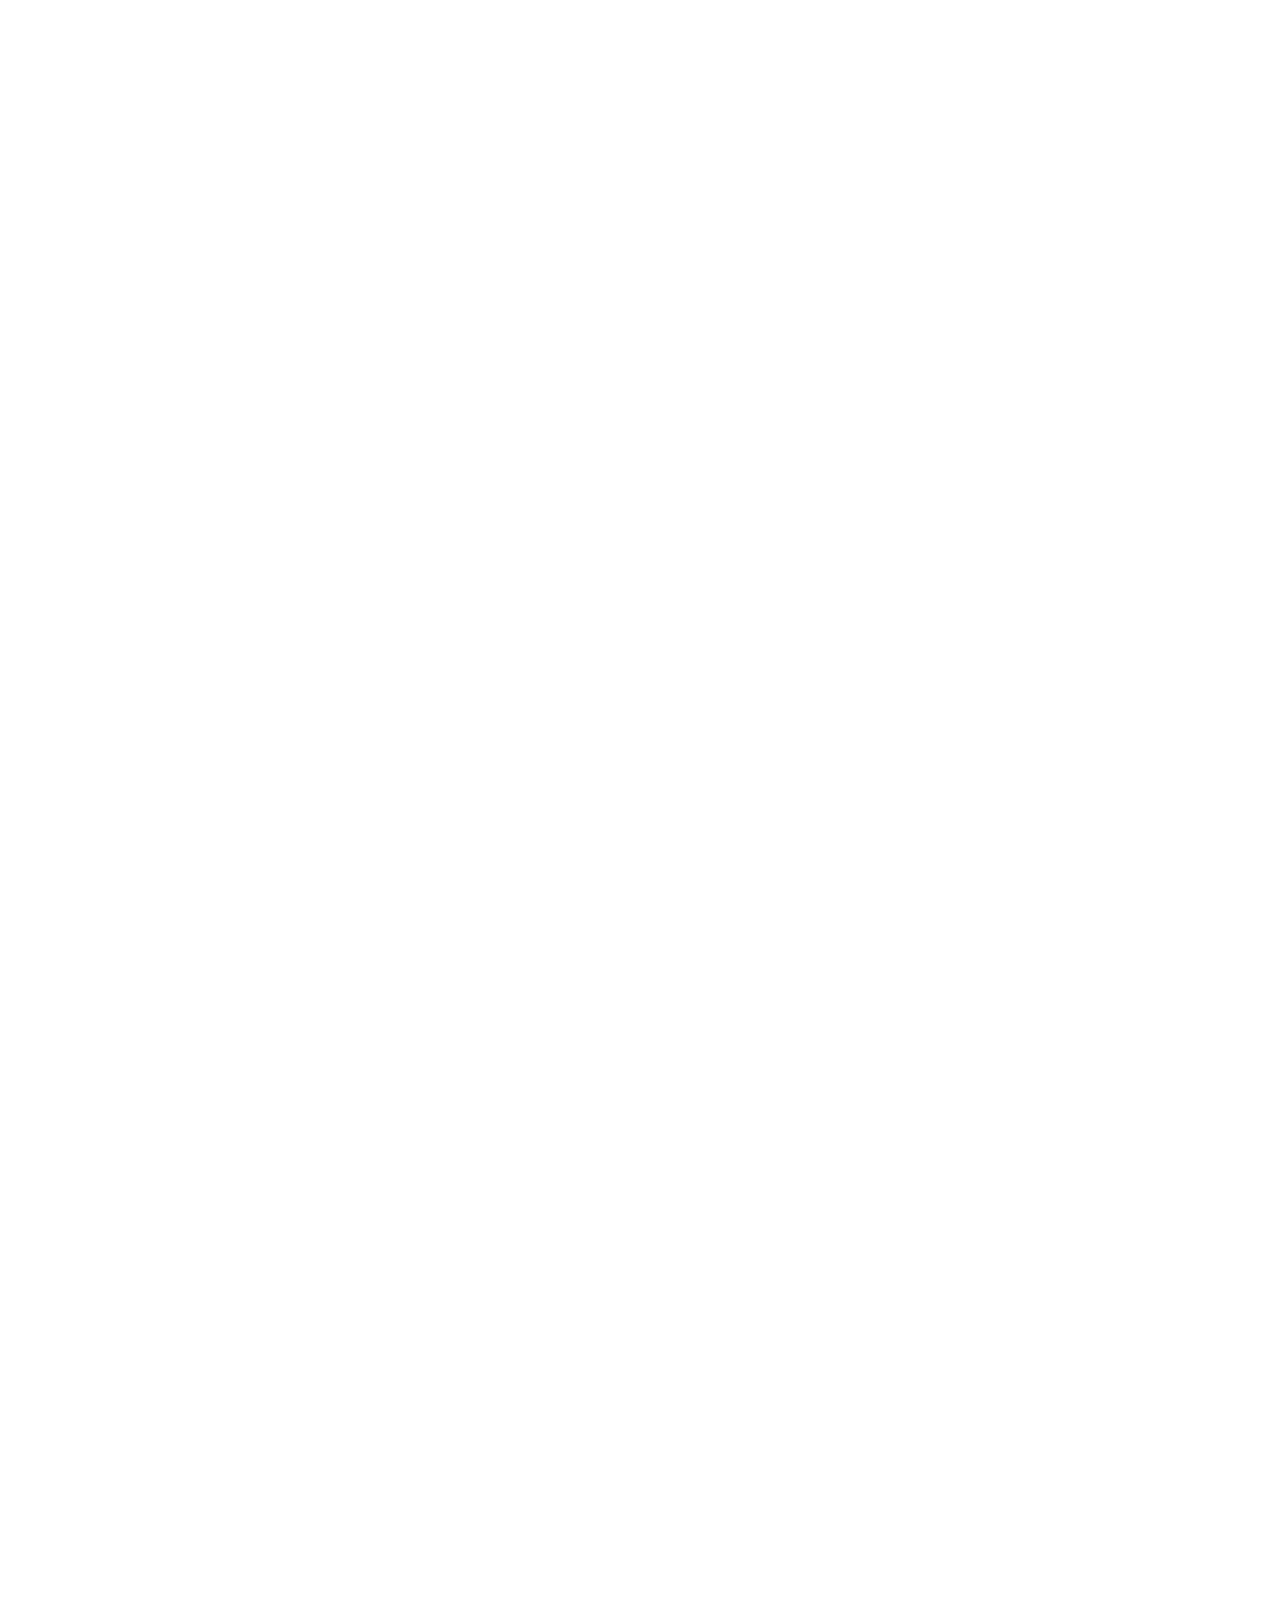
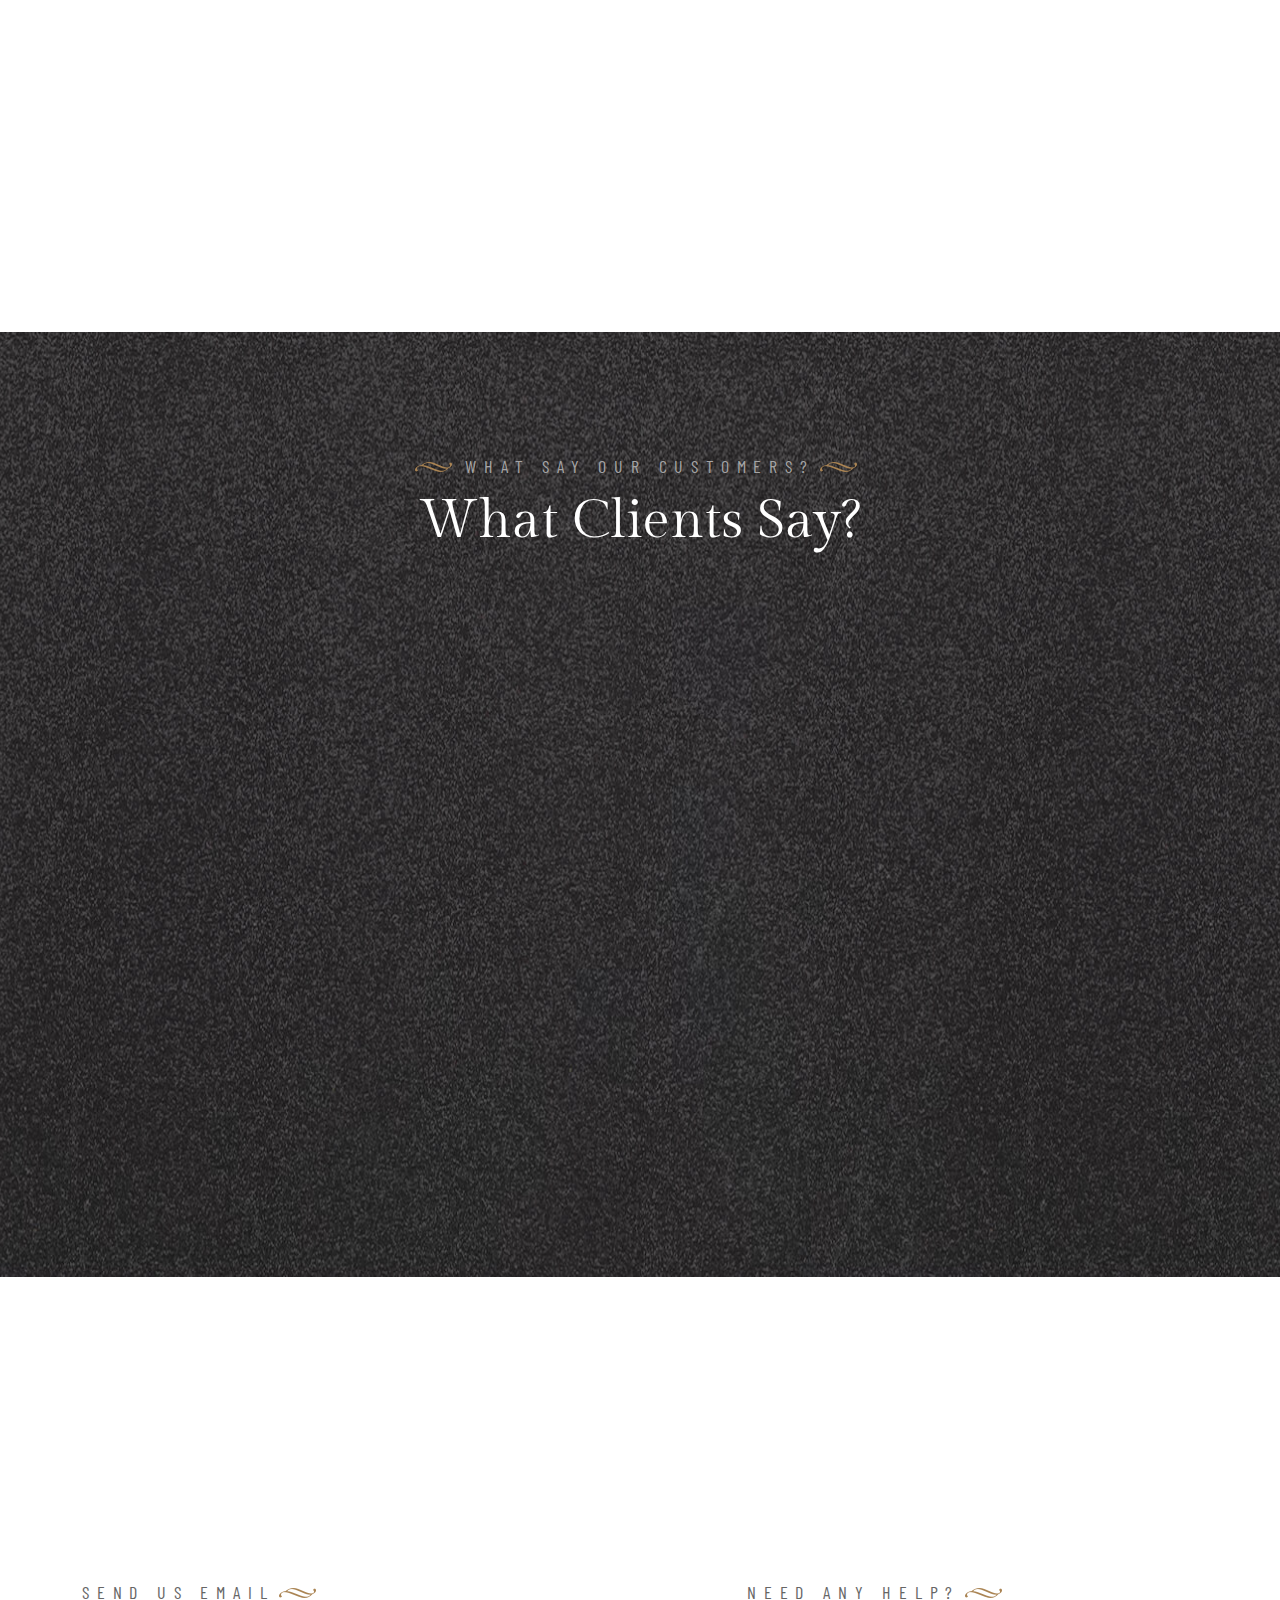
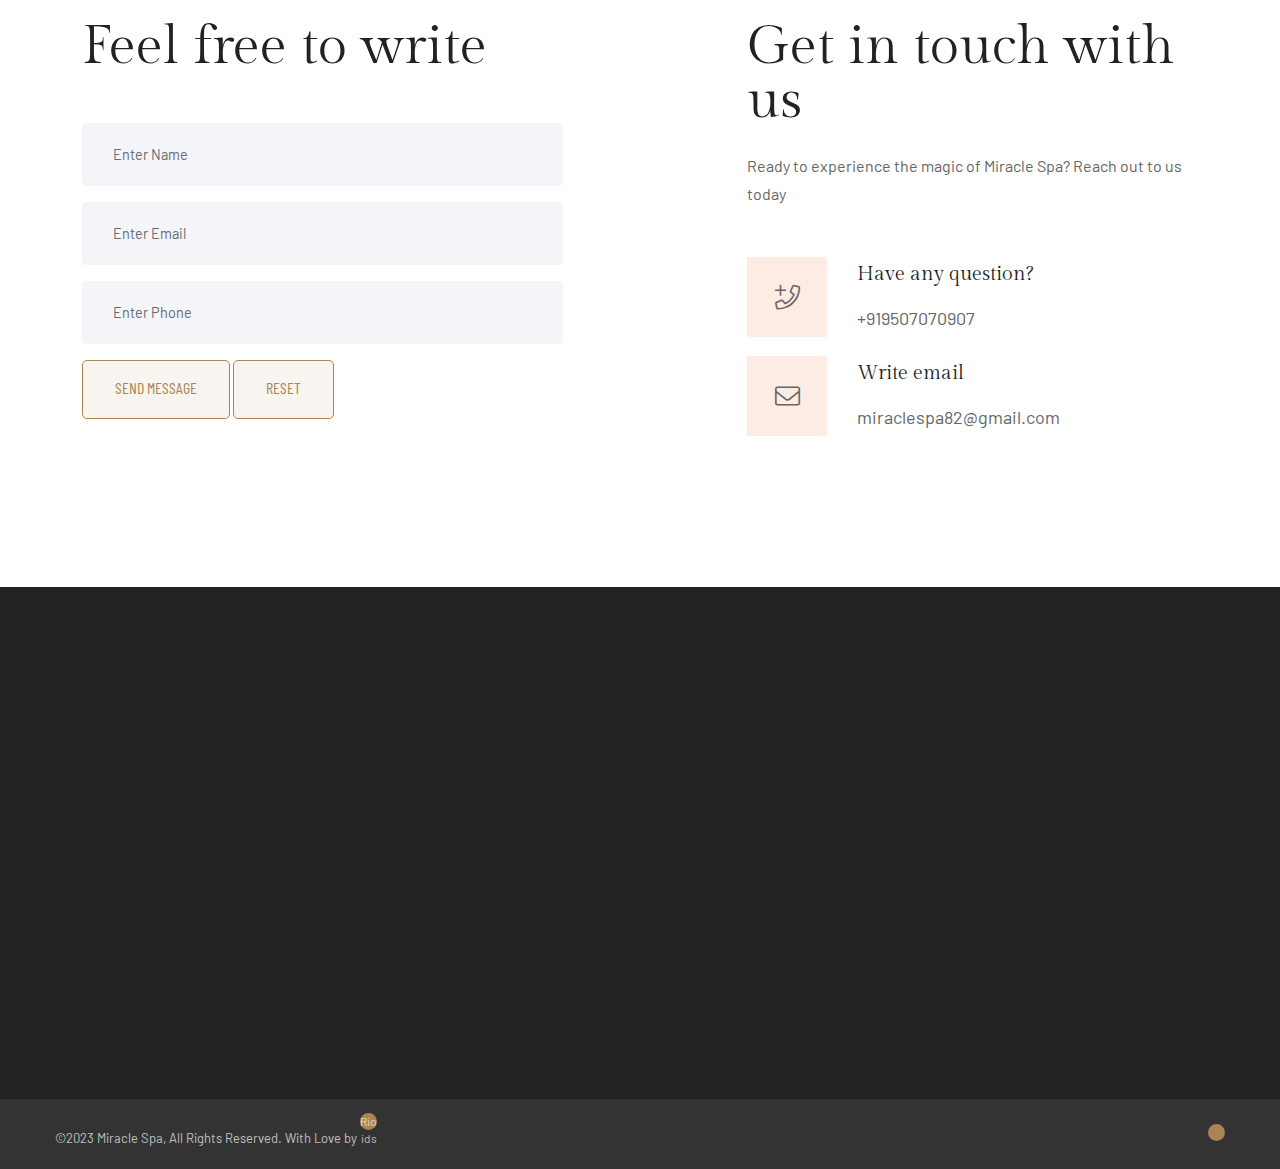
==== commit 146fd660: "changes" ====
--- a/index.html
+++ b/index.html
@@ -332,7 +332,7 @@
         <div class="image-column col-lg-4 col-md-12 col-sm-12">
           <div class="inner-column">
             <div class="image-box">
-              <figure class="image overlay-anim"><img src="images/services/F3 (2).jpg" alt=""></figure>
+              <figure class="image overlay-anim"><img src="images/services/I5.jpg" alt=""></figure>
             </div>
           </div>
         </div>
@@ -341,9 +341,9 @@
             <div class="content-box">
               <div class="sec-title">
                 <span class="sub-title">Services</span>
-                <h2>Body scrub</h2>
-                <div class="text" style="text-align: justify; width: 29rem;">Our therapists will gently exfoliate your skin using a blend of invigorating natural ingredients, leaving you with a silky-smooth texture. This indulgent experience not only removes dead skin cells but also promotes circulation and leaves you feeling refreshed and rejuvenated.
-                </div>
+                <h2>Kerala ayurvedic massage
+                </h2>
+                <div class="text" style="text-align: justify; width: 29rem;">Kerala Ayurvedic Massage at Miracle Spa delves into the ancient healing practices of Ayurveda, offering a selection of specialized treatments. Abhyangam, a basic body massage, uses gentle strokes and warm herbal oils to induce relaxation, enhance blood circulation, and rejuvenate the body.</div>
               </div>
               <a href="contact.html" class="theme-btn btn-style-one read-more">Book Now</a>
               <figure class="image-2"><img src="images/resource/icon.png" alt=""></figure>
@@ -379,7 +379,7 @@
        <div class="image-column col-lg-4 col-md-12 col-sm-12">
           <div class="inner-column">
             <div class="image-box">
-              <figure class="image overlay-anim"><img src="images/services/I5.jpg" alt=""></figure>
+              <figure class="image overlay-anim"><img src="images/services/F3 (2).jpg" alt=""></figure>
             </div>
           </div>
         </div>
@@ -388,7 +388,7 @@
             <div class="content-box">
               <div class="sec-title">
                 <span class="sub-title">Services</span>
-                <h2>Kerala ayurvedic massage</h2>
+                <h2>Body scrub</h2>
                 <div class="text" style="text-align: justify; width: 29rem;">Kerala Ayurvedic Massage at Miracle Spa delves into the ancient healing practices of Ayurveda, offering a selection of specialized treatments. Abhyangam, a basic body massage, uses gentle strokes and warm herbal oils to induce relaxation, enhance blood circulation, and rejuvenate the body.</div>
               </div>
               <a href="contact.html" class="theme-btn btn-style-one read-more">Book Now</a>
